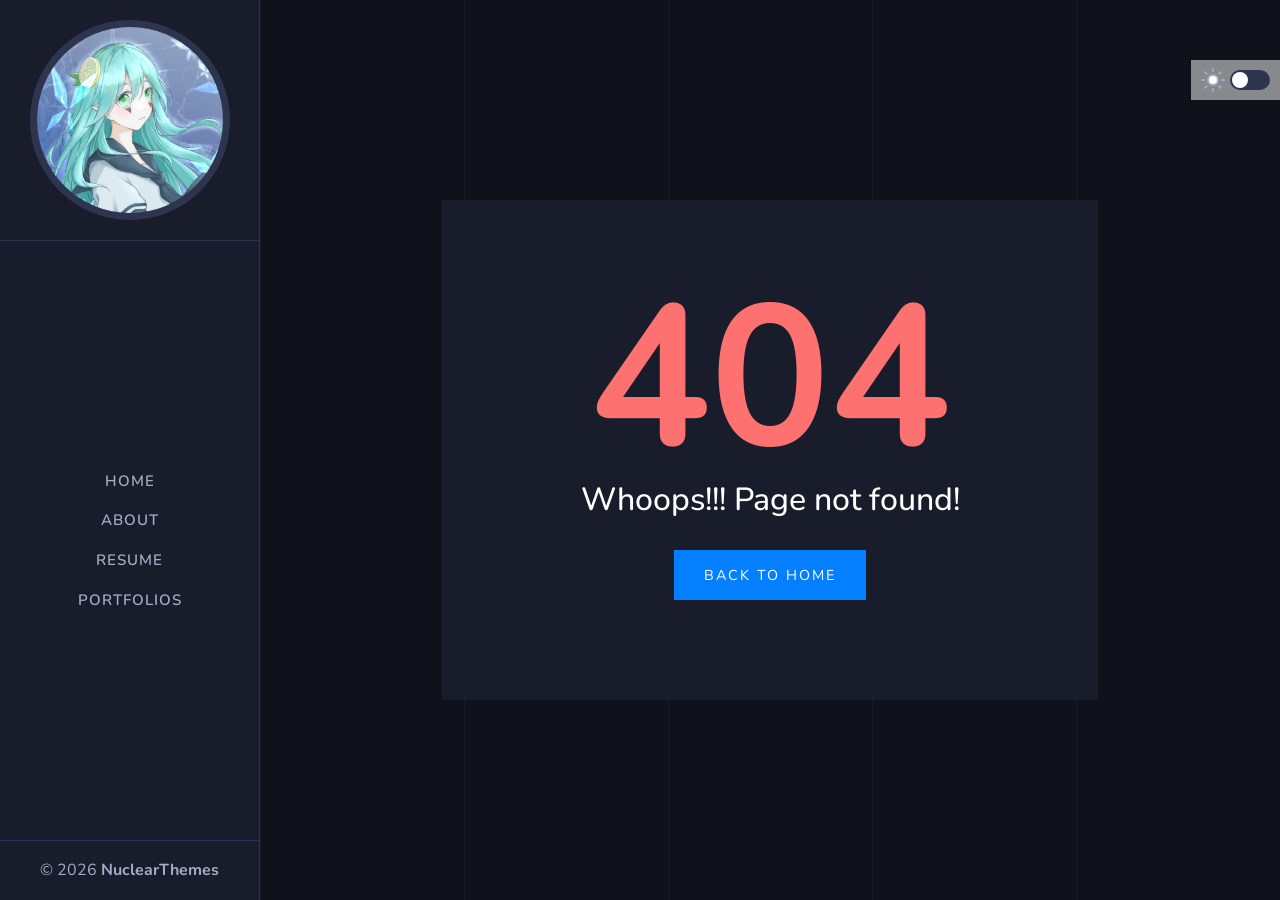
==== index.html @ 53df75bc "Add files via upload" ====
<!doctype html><html lang="en"><head><meta charset="utf-8"/><link rel="shortcut icon" href="/favicon.ico"/><meta name="viewport" content="width=device-width,initial-scale=1"/><meta name="theme-color" content="#000000"/><meta name="description" content="Web site created using create-react-app"/><link rel="apple-touch-icon" href="logo192.png"/><link rel="manifest" href="/manifest.json"/><title>Donghua Personal Portfolio</title><script defer="defer" src="/static/js/main.1dc4a4be.js"></script><link href="/static/css/main.d00adbc4.css" rel="stylesheet"></head><body><noscript>You need to enable JavaScript to run this app.</noscript><div id="root"></div></body></html>
---- static/css/main.d00adbc4.css ----
@charset "UTF-8";@import url(https://fonts.googleapis.com/css?family=Nunito:300,400,400i,600,700,800&display=swap);.slick-slider{-webkit-touch-callout:none;-webkit-tap-highlight-color:transparent;box-sizing:border-box;touch-action:pan-y;-webkit-user-select:none;user-select:none;-khtml-user-select:none}.slick-list,.slick-slider{display:block;position:relative}.slick-list{margin:0;overflow:hidden;padding:0}.slick-list:focus{outline:none}.slick-list.dragging{cursor:pointer;cursor:hand}.slick-slider .slick-list,.slick-slider .slick-track{transform:translateZ(0)}.slick-track{display:block;left:0;margin-left:auto;margin-right:auto;position:relative;top:0}.slick-track:after,.slick-track:before{content:"";display:table}.slick-track:after{clear:both}.slick-loading .slick-track{visibility:hidden}.slick-slide{display:none;float:left;height:100%;min-height:1px}[dir=rtl] .slick-slide{float:right}.slick-slide img{display:block}.slick-slide.slick-loading img{display:none}.slick-slide.dragging img{pointer-events:none}.slick-initialized .slick-slide{display:block}.slick-loading .slick-slide{visibility:hidden}.slick-vertical .slick-slide{border:1px solid #0000;display:block;height:auto}.slick-arrow.slick-hidden{display:none}.slick-loading .slick-list{background:#fff url([data-uri]) 50% no-repeat}@font-face{font-family:slick;font-style:normal;font-weight:400;src:url(/static/media/slick.a4e97f5a2a64f0ab1323.eot);src:url(/static/media/slick.a4e97f5a2a64f0ab1323.eot?#iefix) format("embedded-opentype"),url(/static/media/slick.295183786cd8a1389865.woff) format("woff"),url(/static/media/slick.c94f7671dcc99dce43e2.ttf) format("truetype"),url(/static/media/slick.2630a3e3eab21c607e21.svg#slick) format("svg")}.slick-next,.slick-prev{border:none;cursor:pointer;display:block;font-size:0;height:20px;line-height:0;padding:0;position:absolute;top:50%;transform:translateY(-50%);width:20px}.slick-next,.slick-next:focus,.slick-next:hover,.slick-prev,.slick-prev:focus,.slick-prev:hover{background:#0000;color:#0000;outline:none}.slick-next:focus:before,.slick-next:hover:before,.slick-prev:focus:before,.slick-prev:hover:before{opacity:1}.slick-next.slick-disabled:before,.slick-prev.slick-disabled:before{opacity:.25}.slick-next:before,.slick-prev:before{-webkit-font-smoothing:antialiased;-moz-osx-font-smoothing:grayscale;color:#fff;font-family:slick;font-size:20px;line-height:1;opacity:.75}.slick-prev{left:-25px}[dir=rtl] .slick-prev{left:auto;right:-25px}.slick-prev:before{content:"←"}[dir=rtl] .slick-prev:before{content:"→"}.slick-next{right:-25px}[dir=rtl] .slick-next{left:-25px;right:auto}.slick-next:before{content:"→"}[dir=rtl] .slick-next:before{content:"←"}.slick-dotted.slick-slider{margin-bottom:30px}.slick-dots{bottom:-25px;display:block;list-style:none;margin:0;padding:0;position:absolute;text-align:center;width:100%}.slick-dots li{display:inline-block;margin:0 5px;padding:0;position:relative}.slick-dots li,.slick-dots li button{cursor:pointer;height:20px;width:20px}.slick-dots li button{background:#0000;border:0;color:#0000;display:block;font-size:0;line-height:0;outline:none;padding:5px}.slick-dots li button:focus,.slick-dots li button:hover{outline:none}.slick-dots li button:focus:before,.slick-dots li button:hover:before{opacity:1}.slick-dots li button:before{-webkit-font-smoothing:antialiased;-moz-osx-font-smoothing:grayscale;color:#000;content:"•";font-family:slick;font-size:6px;height:20px;left:0;line-height:20px;opacity:.25;position:absolute;text-align:center;top:0;width:20px}.slick-dots li.slick-active button:before{color:#000;opacity:.75}/*!
 * Bootstrap  v5.3.3 (https://getbootstrap.com/)
 * Copyright 2011-2024 The Bootstrap Authors
 * Licensed under MIT (https://github.com/twbs/bootstrap/blob/main/LICENSE)
 */:root,[data-bs-theme=light]{--bs-blue:#0d6efd;--bs-indigo:#6610f2;--bs-purple:#6f42c1;--bs-pink:#d63384;--bs-red:#dc3545;--bs-orange:#fd7e14;--bs-yellow:#ffc107;--bs-green:#198754;--bs-teal:#20c997;--bs-cyan:#0dcaf0;--bs-black:#000;--bs-white:#fff;--bs-gray:#6c757d;--bs-gray-dark:#343a40;--bs-gray-100:#f8f9fa;--bs-gray-200:#e9ecef;--bs-gray-300:#dee2e6;--bs-gray-400:#ced4da;--bs-gray-500:#adb5bd;--bs-gray-600:#6c757d;--bs-gray-700:#495057;--bs-gray-800:#343a40;--bs-gray-900:#212529;--bs-primary:#0d6efd;--bs-secondary:#6c757d;--bs-success:#198754;--bs-info:#0dcaf0;--bs-warning:#ffc107;--bs-danger:#dc3545;--bs-light:#f8f9fa;--bs-dark:#212529;--bs-primary-rgb:13,110,253;--bs-secondary-rgb:108,117,125;--bs-success-rgb:25,135,84;--bs-info-rgb:13,202,240;--bs-warning-rgb:255,193,7;--bs-danger-rgb:220,53,69;--bs-light-rgb:248,249,250;--bs-dark-rgb:33,37,41;--bs-primary-text-emphasis:#052c65;--bs-secondary-text-emphasis:#2b2f32;--bs-success-text-emphasis:#0a3622;--bs-info-text-emphasis:#055160;--bs-warning-text-emphasis:#664d03;--bs-danger-text-emphasis:#58151c;--bs-light-text-emphasis:#495057;--bs-dark-text-emphasis:#495057;--bs-primary-bg-subtle:#cfe2ff;--bs-secondary-bg-subtle:#e2e3e5;--bs-success-bg-subtle:#d1e7dd;--bs-info-bg-subtle:#cff4fc;--bs-warning-bg-subtle:#fff3cd;--bs-danger-bg-subtle:#f8d7da;--bs-light-bg-subtle:#fcfcfd;--bs-dark-bg-subtle:#ced4da;--bs-primary-border-subtle:#9ec5fe;--bs-secondary-border-subtle:#c4c8cb;--bs-success-border-subtle:#a3cfbb;--bs-info-border-subtle:#9eeaf9;--bs-warning-border-subtle:#ffe69c;--bs-danger-border-subtle:#f1aeb5;--bs-light-border-subtle:#e9ecef;--bs-dark-border-subtle:#adb5bd;--bs-white-rgb:255,255,255;--bs-black-rgb:0,0,0;--bs-font-sans-serif:system-ui,-apple-system,"Segoe UI",Roboto,"Helvetica Neue","Noto Sans","Liberation Sans",Arial,sans-serif,"Apple Color Emoji","Segoe UI Emoji","Segoe UI Symbol","Noto Color Emoji";--bs-font-monospace:SFMono-Regular,Menlo,Monaco,Consolas,"Liberation Mono","Courier New",monospace;--bs-gradient:linear-gradient(180deg,#ffffff26,#fff0);--bs-body-font-family:var(--bs-font-sans-serif);--bs-body-font-size:1rem;--bs-body-font-weight:400;--bs-body-line-height:1.5;--bs-body-color:#212529;--bs-body-color-rgb:33,37,41;--bs-body-bg:#fff;--bs-body-bg-rgb:255,255,255;--bs-emphasis-color:#000;--bs-emphasis-color-rgb:0,0,0;--bs-secondary-color:#212529bf;--bs-secondary-color-rgb:33,37,41;--bs-secondary-bg:#e9ecef;--bs-secondary-bg-rgb:233,236,239;--bs-tertiary-color:#21252980;--bs-tertiary-color-rgb:33,37,41;--bs-tertiary-bg:#f8f9fa;--bs-tertiary-bg-rgb:248,249,250;--bs-heading-color:inherit;--bs-link-color:#0d6efd;--bs-link-color-rgb:13,110,253;--bs-link-decoration:underline;--bs-link-hover-color:#0a58ca;--bs-link-hover-color-rgb:10,88,202;--bs-code-color:#d63384;--bs-highlight-color:#212529;--bs-highlight-bg:#fff3cd;--bs-border-width:1px;--bs-border-style:solid;--bs-border-color:#dee2e6;--bs-border-color-translucent:rgba(0,0,0,.175);--bs-border-radius:0.375rem;--bs-border-radius-sm:0.25rem;--bs-border-radius-lg:0.5rem;--bs-border-radius-xl:1rem;--bs-border-radius-xxl:2rem;--bs-border-radius-2xl:var(--bs-border-radius-xxl);--bs-border-radius-pill:50rem;--bs-box-shadow:0 0.5rem 1rem #00000026;--bs-box-shadow-sm:0 0.125rem 0.25rem rgba(0,0,0,.075);--bs-box-shadow-lg:0 1rem 3rem rgba(0,0,0,.175);--bs-box-shadow-inset:inset 0 1px 2px rgba(0,0,0,.075);--bs-focus-ring-width:0.25rem;--bs-focus-ring-opacity:0.25;--bs-focus-ring-color:#0d6efd40;--bs-form-valid-color:#198754;--bs-form-valid-border-color:#198754;--bs-form-invalid-color:#dc3545;--bs-form-invalid-border-color:#dc3545}[data-bs-theme=dark]{--bs-body-color:#dee2e6;--bs-body-color-rgb:222,226,230;--bs-body-bg:#212529;--bs-body-bg-rgb:33,37,41;--bs-emphasis-color:#fff;--bs-emphasis-color-rgb:255,255,255;--bs-secondary-color:#dee2e6bf;--bs-secondary-color-rgb:222,226,230;--bs-secondary-bg:#343a40;--bs-secondary-bg-rgb:52,58,64;--bs-tertiary-color:#dee2e680;--bs-tertiary-color-rgb:222,226,230;--bs-tertiary-bg:#2b3035;--bs-tertiary-bg-rgb:43,48,53;--bs-primary-text-emphasis:#6ea8fe;--bs-secondary-text-emphasis:#a7acb1;--bs-success-text-emphasis:#75b798;--bs-info-text-emphasis:#6edff6;--bs-warning-text-emphasis:#ffda6a;--bs-danger-text-emphasis:#ea868f;--bs-light-text-emphasis:#f8f9fa;--bs-dark-text-emphasis:#dee2e6;--bs-primary-bg-subtle:#031633;--bs-secondary-bg-subtle:#161719;--bs-success-bg-subtle:#051b11;--bs-info-bg-subtle:#032830;--bs-warning-bg-subtle:#332701;--bs-danger-bg-subtle:#2c0b0e;--bs-light-bg-subtle:#343a40;--bs-dark-bg-subtle:#1a1d20;--bs-primary-border-subtle:#084298;--bs-secondary-border-subtle:#41464b;--bs-success-border-subtle:#0f5132;--bs-info-border-subtle:#087990;--bs-warning-border-subtle:#997404;--bs-danger-border-subtle:#842029;--bs-light-border-subtle:#495057;--bs-dark-border-subtle:#343a40;--bs-heading-color:inherit;--bs-link-color:#6ea8fe;--bs-link-hover-color:#8bb9fe;--bs-link-color-rgb:110,168,254;--bs-link-hover-color-rgb:139,185,254;--bs-code-color:#e685b5;--bs-highlight-color:#dee2e6;--bs-highlight-bg:#664d03;--bs-border-color:#495057;--bs-border-color-translucent:#ffffff26;--bs-form-valid-color:#75b798;--bs-form-valid-border-color:#75b798;--bs-form-invalid-color:#ea868f;--bs-form-invalid-border-color:#ea868f;color-scheme:dark}@media (prefers-reduced-motion:no-preference){:root{scroll-behavior:smooth}}body{-webkit-text-size-adjust:100%;-webkit-tap-highlight-color:transparent;background-color:#fff;background-color:var(--bs-body-bg);color:#212529;color:var(--bs-body-color);font-family:system-ui,-apple-system,Segoe UI,Roboto,Helvetica Neue,Noto Sans,Liberation Sans,Arial,sans-serif,Apple Color Emoji,Segoe UI Emoji,Segoe UI Symbol,Noto Color Emoji;font-family:var(--bs-body-font-family);font-size:1rem;font-size:var(--bs-body-font-size);font-weight:var(--bs-body-font-weight);line-height:1.5;line-height:var(--bs-body-line-height);text-align:var(--bs-body-text-align)}hr{border-top:1px solid;border-top:var(--bs-border-width) solid;color:inherit;margin:1rem 0;opacity:.25}.h1,.h2,.h3,.h4,.h5,.h6,h1,h2,h3,h4,h5,h6{color:inherit;color:var(--bs-heading-color);font-weight:500;line-height:1.2;margin-bottom:.5rem;margin-top:0}.h1,h1{font-size:calc(1.375rem + 1.5vw)}@media (min-width:1200px){.h1,h1{font-size:2.5rem}}.h2,h2{font-size:calc(1.325rem + .9vw)}@media (min-width:1200px){.h2,h2{font-size:2rem}}.h3,h3{font-size:calc(1.3rem + .6vw)}@media (min-width:1200px){.h3,h3{font-size:1.75rem}}.h4,h4{font-size:calc(1.275rem + .3vw)}@media (min-width:1200px){.h4,h4{font-size:1.5rem}}.h5,h5{font-size:1.25rem}.h6,h6{font-size:1rem}p{margin-bottom:1rem;margin-top:0}abbr[title]{cursor:help;-webkit-text-decoration:underline dotted;text-decoration:underline dotted;-webkit-text-decoration-skip-ink:none;text-decoration-skip-ink:none}address{font-style:normal;line-height:inherit;margin-bottom:1rem}ol,ul{padding-left:2rem}dl,ol,ul{margin-bottom:1rem;margin-top:0}ol ol,ol ul,ul ol,ul ul{margin-bottom:0}dt{font-weight:700}dd{margin-bottom:.5rem;margin-left:0}blockquote{margin:0 0 1rem}b,strong{font-weight:bolder}.small,small{font-size:.875em}.mark,mark{background-color:#fff3cd;background-color:var(--bs-highlight-bg);color:#212529;color:var(--bs-highlight-color);padding:.1875em}sub,sup{font-size:.75em;line-height:0;position:relative;vertical-align:initial}sub{bottom:-.25em}sup{top:-.5em}a{color:#0d6efd;color:rgba(var(--bs-link-color-rgb),var(--bs-link-opacity,1));text-decoration:underline}a:hover{--bs-link-color-rgb:var(--bs-link-hover-color-rgb)}a:not([href]):not([class]),a:not([href]):not([class]):hover{color:inherit;text-decoration:none}code,kbd,pre,samp{font-family:SFMono-Regular,Menlo,Monaco,Consolas,Liberation Mono,Courier New,monospace;font-family:var(--bs-font-monospace);font-size:1em}pre{display:block;font-size:.875em;margin-bottom:1rem;margin-top:0;overflow:auto}pre code{color:inherit;font-size:inherit;word-break:normal}code{word-wrap:break-word;color:#d63384;color:var(--bs-code-color);font-size:.875em}a>code{color:inherit}kbd{background-color:#212529;background-color:var(--bs-body-color);border-radius:.25rem;color:#fff;color:var(--bs-body-bg);font-size:.875em;padding:.1875rem .375rem}kbd kbd{font-size:1em;padding:0}figure{margin:0 0 1rem}img,svg{vertical-align:middle}table{border-collapse:collapse;caption-side:bottom}caption{color:#212529bf;color:var(--bs-secondary-color);padding-bottom:.5rem;padding-top:.5rem;text-align:left}th{text-align:inherit;text-align:-webkit-match-parent}tbody,td,tfoot,th,thead,tr{border:0 solid;border-color:inherit}label{display:inline-block}button{border-radius:0}button:focus:not(:focus-visible){outline:0}button,input,optgroup,select,textarea{font-family:inherit;font-size:inherit;line-height:inherit;margin:0}button,select{text-transform:none}[role=button]{cursor:pointer}select{word-wrap:normal}select:disabled{opacity:1}[list]:not([type=date]):not([type=datetime-local]):not([type=month]):not([type=week]):not([type=time])::-webkit-calendar-picker-indicator{display:none!important}[type=button],[type=reset],[type=submit],button{-webkit-appearance:button}[type=button]:not(:disabled),[type=reset]:not(:disabled),[type=submit]:not(:disabled),button:not(:disabled){cursor:pointer}::-moz-focus-inner{border-style:none;padding:0}fieldset{min-width:0}legend{float:left;font-size:calc(1.275rem + .3vw);line-height:inherit;margin-bottom:.5rem;padding:0;width:100%}@media (min-width:1200px){legend{font-size:1.5rem}}legend+*{clear:left}::-webkit-datetime-edit-day-field,::-webkit-datetime-edit-fields-wrapper,::-webkit-datetime-edit-hour-field,::-webkit-datetime-edit-minute,::-webkit-datetime-edit-month-field,::-webkit-datetime-edit-text,::-webkit-datetime-edit-year-field{padding:0}::-webkit-inner-spin-button{height:auto}[type=search]{-webkit-appearance:textfield;outline-offset:-2px}::-webkit-search-decoration{-webkit-appearance:none}::-webkit-color-swatch-wrapper{padding:0}::file-selector-button{-webkit-appearance:button;font:inherit}output{display:inline-block}iframe{border:0}summary{cursor:pointer;display:list-item}progress{vertical-align:initial}[hidden]{display:none!important}.lead{font-size:1.25rem;font-weight:300}.display-1{font-size:calc(1.625rem + 4.5vw);font-weight:300;line-height:1.2}@media (min-width:1200px){.display-1{font-size:5rem}}.display-2{font-size:calc(1.575rem + 3.9vw);font-weight:300;line-height:1.2}@media (min-width:1200px){.display-2{font-size:4.5rem}}.display-3{font-size:calc(1.525rem + 3.3vw);font-weight:300;line-height:1.2}@media (min-width:1200px){.display-3{font-size:4rem}}.display-4{font-size:calc(1.475rem + 2.7vw);font-weight:300;line-height:1.2}@media (min-width:1200px){.display-4{font-size:3.5rem}}.display-5{font-size:calc(1.425rem + 2.1vw);font-weight:300;line-height:1.2}@media (min-width:1200px){.display-5{font-size:3rem}}.display-6{font-size:calc(1.375rem + 1.5vw);font-weight:300;line-height:1.2}@media (min-width:1200px){.display-6{font-size:2.5rem}}.list-inline,.list-unstyled{list-style:none;padding-left:0}.list-inline-item{display:inline-block}.list-inline-item:not(:last-child){margin-right:.5rem}.initialism{font-size:.875em;text-transform:uppercase}.blockquote{font-size:1.25rem;margin-bottom:1rem}.blockquote>:last-child{margin-bottom:0}.blockquote-footer{color:#6c757d;font-size:.875em;margin-bottom:1rem;margin-top:-1rem}.blockquote-footer:before{content:"— "}.img-fluid,.img-thumbnail{height:auto;max-width:100%}.img-thumbnail{background-color:#fff;background-color:var(--bs-body-bg);border:1px solid #dee2e6;border:var(--bs-border-width) solid var(--bs-border-color);border-radius:.375rem;border-radius:var(--bs-border-radius);padding:.25rem}.figure{display:inline-block}.figure-img{line-height:1;margin-bottom:.5rem}.figure-caption{color:#212529bf;color:var(--bs-secondary-color);font-size:.875em}.container,.container-fluid,.container-lg,.container-md,.container-sm,.container-xl,.container-xxl{--bs-gutter-x:1.5rem;--bs-gutter-y:0;margin-left:auto;margin-right:auto;padding-left:calc(var(--bs-gutter-x)*.5);padding-right:calc(var(--bs-gutter-x)*.5);width:100%}@media (min-width:576px){.container,.container-sm{max-width:540px}}@media (min-width:768px){.container,.container-md,.container-sm{max-width:720px}}@media (min-width:992px){.container,.container-lg,.container-md,.container-sm{max-width:960px}}@media (min-width:1200px){.container,.container-lg,.container-md,.container-sm,.container-xl{max-width:1140px}}@media (min-width:1400px){.container,.container-lg,.container-md,.container-sm,.container-xl,.container-xxl{max-width:1320px}}:root{--bs-breakpoint-xs:0;--bs-breakpoint-sm:576px;--bs-breakpoint-md:768px;--bs-breakpoint-lg:992px;--bs-breakpoint-xl:1200px;--bs-breakpoint-xxl:1400px}.row{--bs-gutter-x:1.5rem;--bs-gutter-y:0;display:flex;flex-wrap:wrap;margin-left:calc(var(--bs-gutter-x)*-.5);margin-right:calc(var(--bs-gutter-x)*-.5);margin-top:calc(var(--bs-gutter-y)*-1)}.row>*{flex-shrink:0;margin-top:var(--bs-gutter-y);max-width:100%;padding-left:calc(var(--bs-gutter-x)*.5);padding-right:calc(var(--bs-gutter-x)*.5);width:100%}.col{flex:1 0}.row-cols-auto>*{flex:0 0 auto;width:auto}.row-cols-1>*{flex:0 0 auto;width:100%}.row-cols-2>*{flex:0 0 auto;width:50%}.row-cols-3>*{flex:0 0 auto;width:33.33333333%}.row-cols-4>*{flex:0 0 auto;width:25%}.row-cols-5>*{flex:0 0 auto;width:20%}.row-cols-6>*{flex:0 0 auto;width:16.66666667%}.col-auto{flex:0 0 auto;width:auto}.col-1{flex:0 0 auto;width:8.33333333%}.col-2{flex:0 0 auto;width:16.66666667%}.col-3{flex:0 0 auto;width:25%}.col-4{flex:0 0 auto;width:33.33333333%}.col-5{flex:0 0 auto;width:41.66666667%}.col-6{flex:0 0 auto;width:50%}.col-7{flex:0 0 auto;width:58.33333333%}.col-8{flex:0 0 auto;width:66.66666667%}.col-9{flex:0 0 auto;width:75%}.col-10{flex:0 0 auto;width:83.33333333%}.col-11{flex:0 0 auto;width:91.66666667%}.col-12{flex:0 0 auto;width:100%}.offset-1{margin-left:8.33333333%}.offset-2{margin-left:16.66666667%}.offset-3{margin-left:25%}.offset-4{margin-left:33.33333333%}.offset-5{margin-left:41.66666667%}.offset-6{margin-left:50%}.offset-7{margin-left:58.33333333%}.offset-8{margin-left:66.66666667%}.offset-9{margin-left:75%}.offset-10{margin-left:83.33333333%}.offset-11{margin-left:91.66666667%}.g-0,.gx-0{--bs-gutter-x:0}.g-0,.gy-0{--bs-gutter-y:0}.g-1,.gx-1{--bs-gutter-x:0.25rem}.g-1,.gy-1{--bs-gutter-y:0.25rem}.g-2,.gx-2{--bs-gutter-x:0.5rem}.g-2,.gy-2{--bs-gutter-y:0.5rem}.g-3,.gx-3{--bs-gutter-x:1rem}.g-3,.gy-3{--bs-gutter-y:1rem}.g-4,.gx-4{--bs-gutter-x:1.5rem}.g-4,.gy-4{--bs-gutter-y:1.5rem}.g-5,.gx-5{--bs-gutter-x:3rem}.g-5,.gy-5{--bs-gutter-y:3rem}@media (min-width:576px){.col-sm{flex:1 0}.row-cols-sm-auto>*{flex:0 0 auto;width:auto}.row-cols-sm-1>*{flex:0 0 auto;width:100%}.row-cols-sm-2>*{flex:0 0 auto;width:50%}.row-cols-sm-3>*{flex:0 0 auto;width:33.33333333%}.row-cols-sm-4>*{flex:0 0 auto;width:25%}.row-cols-sm-5>*{flex:0 0 auto;width:20%}.row-cols-sm-6>*{flex:0 0 auto;width:16.66666667%}.col-sm-auto{flex:0 0 auto;width:auto}.col-sm-1{flex:0 0 auto;width:8.33333333%}.col-sm-2{flex:0 0 auto;width:16.66666667%}.col-sm-3{flex:0 0 auto;width:25%}.col-sm-4{flex:0 0 auto;width:33.33333333%}.col-sm-5{flex:0 0 auto;width:41.66666667%}.col-sm-6{flex:0 0 auto;width:50%}.col-sm-7{flex:0 0 auto;width:58.33333333%}.col-sm-8{flex:0 0 auto;width:66.66666667%}.col-sm-9{flex:0 0 auto;width:75%}.col-sm-10{flex:0 0 auto;width:83.33333333%}.col-sm-11{flex:0 0 auto;width:91.66666667%}.col-sm-12{flex:0 0 auto;width:100%}.offset-sm-0{margin-left:0}.offset-sm-1{margin-left:8.33333333%}.offset-sm-2{margin-left:16.66666667%}.offset-sm-3{margin-left:25%}.offset-sm-4{margin-left:33.33333333%}.offset-sm-5{margin-left:41.66666667%}.offset-sm-6{margin-left:50%}.offset-sm-7{margin-left:58.33333333%}.offset-sm-8{margin-left:66.66666667%}.offset-sm-9{margin-left:75%}.offset-sm-10{margin-left:83.33333333%}.offset-sm-11{margin-left:91.66666667%}.g-sm-0,.gx-sm-0{--bs-gutter-x:0}.g-sm-0,.gy-sm-0{--bs-gutter-y:0}.g-sm-1,.gx-sm-1{--bs-gutter-x:0.25rem}.g-sm-1,.gy-sm-1{--bs-gutter-y:0.25rem}.g-sm-2,.gx-sm-2{--bs-gutter-x:0.5rem}.g-sm-2,.gy-sm-2{--bs-gutter-y:0.5rem}.g-sm-3,.gx-sm-3{--bs-gutter-x:1rem}.g-sm-3,.gy-sm-3{--bs-gutter-y:1rem}.g-sm-4,.gx-sm-4{--bs-gutter-x:1.5rem}.g-sm-4,.gy-sm-4{--bs-gutter-y:1.5rem}.g-sm-5,.gx-sm-5{--bs-gutter-x:3rem}.g-sm-5,.gy-sm-5{--bs-gutter-y:3rem}}@media (min-width:768px){.col-md{flex:1 0}.row-cols-md-auto>*{flex:0 0 auto;width:auto}.row-cols-md-1>*{flex:0 0 auto;width:100%}.row-cols-md-2>*{flex:0 0 auto;width:50%}.row-cols-md-3>*{flex:0 0 auto;width:33.33333333%}.row-cols-md-4>*{flex:0 0 auto;width:25%}.row-cols-md-5>*{flex:0 0 auto;width:20%}.row-cols-md-6>*{flex:0 0 auto;width:16.66666667%}.col-md-auto{flex:0 0 auto;width:auto}.col-md-1{flex:0 0 auto;width:8.33333333%}.col-md-2{flex:0 0 auto;width:16.66666667%}.col-md-3{flex:0 0 auto;width:25%}.col-md-4{flex:0 0 auto;width:33.33333333%}.col-md-5{flex:0 0 auto;width:41.66666667%}.col-md-6{flex:0 0 auto;width:50%}.col-md-7{flex:0 0 auto;width:58.33333333%}.col-md-8{flex:0 0 auto;width:66.66666667%}.col-md-9{flex:0 0 auto;width:75%}.col-md-10{flex:0 0 auto;width:83.33333333%}.col-md-11{flex:0 0 auto;width:91.66666667%}.col-md-12{flex:0 0 auto;width:100%}.offset-md-0{margin-left:0}.offset-md-1{margin-left:8.33333333%}.offset-md-2{margin-left:16.66666667%}.offset-md-3{margin-left:25%}.offset-md-4{margin-left:33.33333333%}.offset-md-5{margin-left:41.66666667%}.offset-md-6{margin-left:50%}.offset-md-7{margin-left:58.33333333%}.offset-md-8{margin-left:66.66666667%}.offset-md-9{margin-left:75%}.offset-md-10{margin-left:83.33333333%}.offset-md-11{margin-left:91.66666667%}.g-md-0,.gx-md-0{--bs-gutter-x:0}.g-md-0,.gy-md-0{--bs-gutter-y:0}.g-md-1,.gx-md-1{--bs-gutter-x:0.25rem}.g-md-1,.gy-md-1{--bs-gutter-y:0.25rem}.g-md-2,.gx-md-2{--bs-gutter-x:0.5rem}.g-md-2,.gy-md-2{--bs-gutter-y:0.5rem}.g-md-3,.gx-md-3{--bs-gutter-x:1rem}.g-md-3,.gy-md-3{--bs-gutter-y:1rem}.g-md-4,.gx-md-4{--bs-gutter-x:1.5rem}.g-md-4,.gy-md-4{--bs-gutter-y:1.5rem}.g-md-5,.gx-md-5{--bs-gutter-x:3rem}.g-md-5,.gy-md-5{--bs-gutter-y:3rem}}@media (min-width:992px){.col-lg{flex:1 0}.row-cols-lg-auto>*{flex:0 0 auto;width:auto}.row-cols-lg-1>*{flex:0 0 auto;width:100%}.row-cols-lg-2>*{flex:0 0 auto;width:50%}.row-cols-lg-3>*{flex:0 0 auto;width:33.33333333%}.row-cols-lg-4>*{flex:0 0 auto;width:25%}.row-cols-lg-5>*{flex:0 0 auto;width:20%}.row-cols-lg-6>*{flex:0 0 auto;width:16.66666667%}.col-lg-auto{flex:0 0 auto;width:auto}.col-lg-1{flex:0 0 auto;width:8.33333333%}.col-lg-2{flex:0 0 auto;width:16.66666667%}.col-lg-3{flex:0 0 auto;width:25%}.col-lg-4{flex:0 0 auto;width:33.33333333%}.col-lg-5{flex:0 0 auto;width:41.66666667%}.col-lg-6{flex:0 0 auto;width:50%}.col-lg-7{flex:0 0 auto;width:58.33333333%}.col-lg-8{flex:0 0 auto;width:66.66666667%}.col-lg-9{flex:0 0 auto;width:75%}.col-lg-10{flex:0 0 auto;width:83.33333333%}.col-lg-11{flex:0 0 auto;width:91.66666667%}.col-lg-12{flex:0 0 auto;width:100%}.offset-lg-0{margin-left:0}.offset-lg-1{margin-left:8.33333333%}.offset-lg-2{margin-left:16.66666667%}.offset-lg-3{margin-left:25%}.offset-lg-4{margin-left:33.33333333%}.offset-lg-5{margin-left:41.66666667%}.offset-lg-6{margin-left:50%}.offset-lg-7{margin-left:58.33333333%}.offset-lg-8{margin-left:66.66666667%}.offset-lg-9{margin-left:75%}.offset-lg-10{margin-left:83.33333333%}.offset-lg-11{margin-left:91.66666667%}.g-lg-0,.gx-lg-0{--bs-gutter-x:0}.g-lg-0,.gy-lg-0{--bs-gutter-y:0}.g-lg-1,.gx-lg-1{--bs-gutter-x:0.25rem}.g-lg-1,.gy-lg-1{--bs-gutter-y:0.25rem}.g-lg-2,.gx-lg-2{--bs-gutter-x:0.5rem}.g-lg-2,.gy-lg-2{--bs-gutter-y:0.5rem}.g-lg-3,.gx-lg-3{--bs-gutter-x:1rem}.g-lg-3,.gy-lg-3{--bs-gutter-y:1rem}.g-lg-4,.gx-lg-4{--bs-gutter-x:1.5rem}.g-lg-4,.gy-lg-4{--bs-gutter-y:1.5rem}.g-lg-5,.gx-lg-5{--bs-gutter-x:3rem}.g-lg-5,.gy-lg-5{--bs-gutter-y:3rem}}@media (min-width:1200px){.col-xl{flex:1 0}.row-cols-xl-auto>*{flex:0 0 auto;width:auto}.row-cols-xl-1>*{flex:0 0 auto;width:100%}.row-cols-xl-2>*{flex:0 0 auto;width:50%}.row-cols-xl-3>*{flex:0 0 auto;width:33.33333333%}.row-cols-xl-4>*{flex:0 0 auto;width:25%}.row-cols-xl-5>*{flex:0 0 auto;width:20%}.row-cols-xl-6>*{flex:0 0 auto;width:16.66666667%}.col-xl-auto{flex:0 0 auto;width:auto}.col-xl-1{flex:0 0 auto;width:8.33333333%}.col-xl-2{flex:0 0 auto;width:16.66666667%}.col-xl-3{flex:0 0 auto;width:25%}.col-xl-4{flex:0 0 auto;width:33.33333333%}.col-xl-5{flex:0 0 auto;width:41.66666667%}.col-xl-6{flex:0 0 auto;width:50%}.col-xl-7{flex:0 0 auto;width:58.33333333%}.col-xl-8{flex:0 0 auto;width:66.66666667%}.col-xl-9{flex:0 0 auto;width:75%}.col-xl-10{flex:0 0 auto;width:83.33333333%}.col-xl-11{flex:0 0 auto;width:91.66666667%}.col-xl-12{flex:0 0 auto;width:100%}.offset-xl-0{margin-left:0}.offset-xl-1{margin-left:8.33333333%}.offset-xl-2{margin-left:16.66666667%}.offset-xl-3{margin-left:25%}.offset-xl-4{margin-left:33.33333333%}.offset-xl-5{margin-left:41.66666667%}.offset-xl-6{margin-left:50%}.offset-xl-7{margin-left:58.33333333%}.offset-xl-8{margin-left:66.66666667%}.offset-xl-9{margin-left:75%}.offset-xl-10{margin-left:83.33333333%}.offset-xl-11{margin-left:91.66666667%}.g-xl-0,.gx-xl-0{--bs-gutter-x:0}.g-xl-0,.gy-xl-0{--bs-gutter-y:0}.g-xl-1,.gx-xl-1{--bs-gutter-x:0.25rem}.g-xl-1,.gy-xl-1{--bs-gutter-y:0.25rem}.g-xl-2,.gx-xl-2{--bs-gutter-x:0.5rem}.g-xl-2,.gy-xl-2{--bs-gutter-y:0.5rem}.g-xl-3,.gx-xl-3{--bs-gutter-x:1rem}.g-xl-3,.gy-xl-3{--bs-gutter-y:1rem}.g-xl-4,.gx-xl-4{--bs-gutter-x:1.5rem}.g-xl-4,.gy-xl-4{--bs-gutter-y:1.5rem}.g-xl-5,.gx-xl-5{--bs-gutter-x:3rem}.g-xl-5,.gy-xl-5{--bs-gutter-y:3rem}}@media (min-width:1400px){.col-xxl{flex:1 0}.row-cols-xxl-auto>*{flex:0 0 auto;width:auto}.row-cols-xxl-1>*{flex:0 0 auto;width:100%}.row-cols-xxl-2>*{flex:0 0 auto;width:50%}.row-cols-xxl-3>*{flex:0 0 auto;width:33.33333333%}.row-cols-xxl-4>*{flex:0 0 auto;width:25%}.row-cols-xxl-5>*{flex:0 0 auto;width:20%}.row-cols-xxl-6>*{flex:0 0 auto;width:16.66666667%}.col-xxl-auto{flex:0 0 auto;width:auto}.col-xxl-1{flex:0 0 auto;width:8.33333333%}.col-xxl-2{flex:0 0 auto;width:16.66666667%}.col-xxl-3{flex:0 0 auto;width:25%}.col-xxl-4{flex:0 0 auto;width:33.33333333%}.col-xxl-5{flex:0 0 auto;width:41.66666667%}.col-xxl-6{flex:0 0 auto;width:50%}.col-xxl-7{flex:0 0 auto;width:58.33333333%}.col-xxl-8{flex:0 0 auto;width:66.66666667%}.col-xxl-9{flex:0 0 auto;width:75%}.col-xxl-10{flex:0 0 auto;width:83.33333333%}.col-xxl-11{flex:0 0 auto;width:91.66666667%}.col-xxl-12{flex:0 0 auto;width:100%}.offset-xxl-0{margin-left:0}.offset-xxl-1{margin-left:8.33333333%}.offset-xxl-2{margin-left:16.66666667%}.offset-xxl-3{margin-left:25%}.offset-xxl-4{margin-left:33.33333333%}.offset-xxl-5{margin-left:41.66666667%}.offset-xxl-6{margin-left:50%}.offset-xxl-7{margin-left:58.33333333%}.offset-xxl-8{margin-left:66.66666667%}.offset-xxl-9{margin-left:75%}.offset-xxl-10{margin-left:83.33333333%}.offset-xxl-11{margin-left:91.66666667%}.g-xxl-0,.gx-xxl-0{--bs-gutter-x:0}.g-xxl-0,.gy-xxl-0{--bs-gutter-y:0}.g-xxl-1,.gx-xxl-1{--bs-gutter-x:0.25rem}.g-xxl-1,.gy-xxl-1{--bs-gutter-y:0.25rem}.g-xxl-2,.gx-xxl-2{--bs-gutter-x:0.5rem}.g-xxl-2,.gy-xxl-2{--bs-gutter-y:0.5rem}.g-xxl-3,.gx-xxl-3{--bs-gutter-x:1rem}.g-xxl-3,.gy-xxl-3{--bs-gutter-y:1rem}.g-xxl-4,.gx-xxl-4{--bs-gutter-x:1.5rem}.g-xxl-4,.gy-xxl-4{--bs-gutter-y:1.5rem}.g-xxl-5,.gx-xxl-5{--bs-gutter-x:3rem}.g-xxl-5,.gy-xxl-5{--bs-gutter-y:3rem}}.table{--bs-table-color-type:initial;--bs-table-bg-type:initial;--bs-table-color-state:initial;--bs-table-bg-state:initial;--bs-table-color:var(--bs-emphasis-color);--bs-table-bg:var(--bs-body-bg);--bs-table-border-color:var(--bs-border-color);--bs-table-accent-bg:#0000;--bs-table-striped-color:var(--bs-emphasis-color);--bs-table-striped-bg:rgba(var(--bs-emphasis-color-rgb),0.05);--bs-table-active-color:var(--bs-emphasis-color);--bs-table-active-bg:rgba(var(--bs-emphasis-color-rgb),0.1);--bs-table-hover-color:var(--bs-emphasis-color);--bs-table-hover-bg:rgba(var(--bs-emphasis-color-rgb),0.075);border-color:var(--bs-table-border-color);margin-bottom:1rem;vertical-align:top;width:100%}.table>:not(caption)>*>*{background-color:var(--bs-table-bg);border-bottom-width:1px;border-bottom-width:var(--bs-border-width);box-shadow:inset 0 0 0 9999px var(--bs-table-accent-bg);box-shadow:inset 0 0 0 9999px var(--bs-table-bg-state,var(--bs-table-bg-type,var(--bs-table-accent-bg)));color:var(--bs-table-color);color:var(--bs-table-color-state,var(--bs-table-color-type,var(--bs-table-color)));padding:.5rem}.table>tbody{vertical-align:inherit}.table>thead{vertical-align:bottom}.table-group-divider{border-top:2px solid;border-top:calc(var(--bs-border-width)*2) solid}.caption-top{caption-side:top}.table-sm>:not(caption)>*>*{padding:.25rem}.table-bordered>:not(caption)>*{border-width:1px 0;border-width:var(--bs-border-width) 0}.table-bordered>:not(caption)>*>*{border-width:0 1px;border-width:0 var(--bs-border-width)}.table-borderless>:not(caption)>*>*{border-bottom-width:0}.table-borderless>:not(:first-child){border-top-width:0}.table-striped-columns>:not(caption)>tr>:nth-child(2n),.table-striped>tbody>tr:nth-of-type(odd)>*{--bs-table-color-type:var(--bs-table-striped-color);--bs-table-bg-type:var(--bs-table-striped-bg)}.table-active{--bs-table-color-state:var(--bs-table-active-color);--bs-table-bg-state:var(--bs-table-active-bg)}.table-hover>tbody>tr:hover>*{--bs-table-color-state:var(--bs-table-hover-color);--bs-table-bg-state:var(--bs-table-hover-bg)}.table-primary{--bs-table-color:#000;--bs-table-bg:#cfe2ff;--bs-table-border-color:#a6b5cc;--bs-table-striped-bg:#c5d7f2;--bs-table-striped-color:#000;--bs-table-active-bg:#bacbe6;--bs-table-active-color:#000;--bs-table-hover-bg:#bfd1ec;--bs-table-hover-color:#000}.table-primary,.table-secondary{border-color:var(--bs-table-border-color);color:var(--bs-table-color)}.table-secondary{--bs-table-color:#000;--bs-table-bg:#e2e3e5;--bs-table-border-color:#b5b6b7;--bs-table-striped-bg:#d7d8da;--bs-table-striped-color:#000;--bs-table-active-bg:#cbccce;--bs-table-active-color:#000;--bs-table-hover-bg:#d1d2d4;--bs-table-hover-color:#000}.table-success{--bs-table-color:#000;--bs-table-bg:#d1e7dd;--bs-table-border-color:#a7b9b1;--bs-table-striped-bg:#c7dbd2;--bs-table-striped-color:#000;--bs-table-active-bg:#bcd0c7;--bs-table-active-color:#000;--bs-table-hover-bg:#c1d6cc;--bs-table-hover-color:#000}.table-info,.table-success{border-color:var(--bs-table-border-color);color:var(--bs-table-color)}.table-info{--bs-table-color:#000;--bs-table-bg:#cff4fc;--bs-table-border-color:#a6c3ca;--bs-table-striped-bg:#c5e8ef;--bs-table-striped-color:#000;--bs-table-active-bg:#badce3;--bs-table-active-color:#000;--bs-table-hover-bg:#bfe2e9;--bs-table-hover-color:#000}.table-warning{--bs-table-color:#000;--bs-table-bg:#fff3cd;--bs-table-border-color:#ccc2a4;--bs-table-striped-bg:#f2e7c3;--bs-table-striped-color:#000;--bs-table-active-bg:#e6dbb9;--bs-table-active-color:#000;--bs-table-hover-bg:#ece1be;--bs-table-hover-color:#000}.table-danger,.table-warning{border-color:var(--bs-table-border-color);color:var(--bs-table-color)}.table-danger{--bs-table-color:#000;--bs-table-bg:#f8d7da;--bs-table-border-color:#c6acae;--bs-table-striped-bg:#eccccf;--bs-table-striped-color:#000;--bs-table-active-bg:#dfc2c4;--bs-table-active-color:#000;--bs-table-hover-bg:#e5c7ca;--bs-table-hover-color:#000}.table-light{--bs-table-color:#000;--bs-table-bg:#f8f9fa;--bs-table-border-color:#c6c7c8;--bs-table-striped-bg:#ecedee;--bs-table-striped-color:#000;--bs-table-active-bg:#dfe0e1;--bs-table-active-color:#000;--bs-table-hover-bg:#e5e6e7;--bs-table-hover-color:#000}.table-dark,.table-light{border-color:var(--bs-table-border-color);color:var(--bs-table-color)}.table-dark{--bs-table-color:#fff;--bs-table-bg:#212529;--bs-table-border-color:#4d5154;--bs-table-striped-bg:#2c3034;--bs-table-striped-color:#fff;--bs-table-active-bg:#373b3e;--bs-table-active-color:#fff;--bs-table-hover-bg:#323539;--bs-table-hover-color:#fff}.table-responsive{-webkit-overflow-scrolling:touch;overflow-x:auto}@media (max-width:575.98px){.table-responsive-sm{-webkit-overflow-scrolling:touch;overflow-x:auto}}@media (max-width:767.98px){.table-responsive-md{-webkit-overflow-scrolling:touch;overflow-x:auto}}@media (max-width:991.98px){.table-responsive-lg{-webkit-overflow-scrolling:touch;overflow-x:auto}}@media (max-width:1199.98px){.table-responsive-xl{-webkit-overflow-scrolling:touch;overflow-x:auto}}@media (max-width:1399.98px){.table-responsive-xxl{-webkit-overflow-scrolling:touch;overflow-x:auto}}.form-label{margin-bottom:.5rem}.col-form-label{font-size:inherit;line-height:1.5;margin-bottom:0;padding-bottom:calc(.375rem + 1px);padding-bottom:calc(.375rem + var(--bs-border-width));padding-top:calc(.375rem + 1px);padding-top:calc(.375rem + var(--bs-border-width))}.col-form-label-lg{font-size:1.25rem;padding-bottom:calc(.5rem + 1px);padding-bottom:calc(.5rem + var(--bs-border-width));padding-top:calc(.5rem + 1px);padding-top:calc(.5rem + var(--bs-border-width))}.col-form-label-sm{font-size:.875rem;padding-bottom:calc(.25rem + 1px);padding-bottom:calc(.25rem + var(--bs-border-width));padding-top:calc(.25rem + 1px);padding-top:calc(.25rem + var(--bs-border-width))}.form-text{color:#212529bf;color:var(--bs-secondary-color);font-size:.875em;margin-top:.25rem}.form-control{-webkit-appearance:none;appearance:none;background-clip:padding-box;background-color:#fff;background-color:var(--bs-body-bg);border:1px solid #dee2e6;border:var(--bs-border-width) solid var(--bs-border-color);border-radius:.375rem;border-radius:var(--bs-border-radius);color:#212529;color:var(--bs-body-color);display:block;font-size:1rem;font-weight:400;line-height:1.5;padding:.375rem .75rem;transition:border-color .15s ease-in-out,box-shadow .15s ease-in-out;width:100%}@media (prefers-reduced-motion:reduce){.form-control{transition:none}}.form-control[type=file]{overflow:hidden}.form-control[type=file]:not(:disabled):not([readonly]){cursor:pointer}.form-control:focus{background-color:#fff;background-color:var(--bs-body-bg);border-color:#86b7fe;box-shadow:0 0 0 .25rem #0d6efd40;color:#212529;color:var(--bs-body-color);outline:0}.form-control::-webkit-date-and-time-value{height:1.5em;margin:0;min-width:85px}.form-control::-webkit-datetime-edit{display:block;padding:0}.form-control::placeholder{color:#212529bf;color:var(--bs-secondary-color);opacity:1}.form-control:disabled{background-color:#e9ecef;background-color:var(--bs-secondary-bg);opacity:1}.form-control::file-selector-button{background-color:#f8f9fa;background-color:var(--bs-tertiary-bg);border:0 solid;border-color:inherit;border-inline-end-width:1px;border-inline-end-width:var(--bs-border-width);border-radius:0;color:#212529;color:var(--bs-body-color);margin:-.375rem -.75rem;margin-inline-end:.75rem;padding:.375rem .75rem;pointer-events:none;transition:color .15s ease-in-out,background-color .15s ease-in-out,border-color .15s ease-in-out,box-shadow .15s ease-in-out}@media (prefers-reduced-motion:reduce){.form-control::file-selector-button{transition:none}}.form-control:hover:not(:disabled):not([readonly])::file-selector-button{background-color:#e9ecef;background-color:var(--bs-secondary-bg)}.form-control-plaintext{background-color:initial;border:solid #0000;border-width:1px 0;border-width:var(--bs-border-width) 0;color:#212529;color:var(--bs-body-color);display:block;line-height:1.5;margin-bottom:0;padding:.375rem 0;width:100%}.form-control-plaintext:focus{outline:0}.form-control-plaintext.form-control-lg,.form-control-plaintext.form-control-sm{padding-left:0;padding-right:0}.form-control-sm{border-radius:.25rem;border-radius:var(--bs-border-radius-sm);font-size:.875rem;min-height:calc(1.5em + .5rem + 2px);min-height:calc(1.5em + .5rem + var(--bs-border-width)*2);padding:.25rem .5rem}.form-control-sm::file-selector-button{margin:-.25rem -.5rem;margin-inline-end:.5rem;padding:.25rem .5rem}.form-control-lg{border-radius:.5rem;border-radius:var(--bs-border-radius-lg);font-size:1.25rem;min-height:calc(1.5em + 1rem + 2px);min-height:calc(1.5em + 1rem + var(--bs-border-width)*2);padding:.5rem 1rem}.form-control-lg::file-selector-button{margin:-.5rem -1rem;margin-inline-end:1rem;padding:.5rem 1rem}textarea.form-control{min-height:calc(1.5em + .75rem + 2px);min-height:calc(1.5em + .75rem + var(--bs-border-width)*2)}textarea.form-control-sm{min-height:calc(1.5em + .5rem + 2px);min-height:calc(1.5em + .5rem + var(--bs-border-width)*2)}textarea.form-control-lg{min-height:calc(1.5em + 1rem + 2px);min-height:calc(1.5em + 1rem + var(--bs-border-width)*2)}.form-control-color{height:calc(1.5em + .75rem + 2px);height:calc(1.5em + .75rem + var(--bs-border-width)*2);padding:.375rem;width:3rem}.form-control-color:not(:disabled):not([readonly]){cursor:pointer}.form-control-color::-moz-color-swatch{border:0!important;border-radius:.375rem;border-radius:var(--bs-border-radius)}.form-control-color::-webkit-color-swatch{border:0!important;border-radius:.375rem;border-radius:var(--bs-border-radius)}.form-control-color.form-control-sm{height:calc(1.5em + .5rem + 2px);height:calc(1.5em + .5rem + var(--bs-border-width)*2)}.form-control-color.form-control-lg{height:calc(1.5em + 1rem + 2px);height:calc(1.5em + 1rem + var(--bs-border-width)*2)}.form-select{--bs-form-select-bg-img:url("data:image/svg+xml;charset=utf-8,%3Csvg xmlns='http://www.w3.org/2000/svg' viewBox='0 0 16 16'%3E%3Cpath fill='none' stroke='%23343a40' stroke-linecap='round' stroke-linejoin='round' stroke-width='2' d='m2 5 6 6 6-6'/%3E%3C/svg%3E");-webkit-appearance:none;appearance:none;background-color:#fff;background-color:var(--bs-body-bg);background-image:var(--bs-form-select-bg-img),none;background-image:var(--bs-form-select-bg-img),var(--bs-form-select-bg-icon,none);background-position:right .75rem center;background-repeat:no-repeat;background-size:16px 12px;border:1px solid #dee2e6;border:var(--bs-border-width) solid var(--bs-border-color);border-radius:.375rem;border-radius:var(--bs-border-radius);color:#212529;color:var(--bs-body-color);display:block;font-size:1rem;font-weight:400;line-height:1.5;padding:.375rem 2.25rem .375rem .75rem;transition:border-color .15s ease-in-out,box-shadow .15s ease-in-out;width:100%}@media (prefers-reduced-motion:reduce){.form-select{transition:none}}.form-select:focus{border-color:#86b7fe;box-shadow:0 0 0 .25rem #0d6efd40;outline:0}.form-select[multiple],.form-select[size]:not([size="1"]){background-image:none;padding-right:.75rem}.form-select:disabled{background-color:#e9ecef;background-color:var(--bs-secondary-bg)}.form-select:-moz-focusring{color:#0000;text-shadow:0 0 0 #212529;text-shadow:0 0 0 var(--bs-body-color)}.form-select-sm{border-radius:.25rem;border-radius:var(--bs-border-radius-sm);font-size:.875rem;padding-bottom:.25rem;padding-left:.5rem;padding-top:.25rem}.form-select-lg{border-radius:.5rem;border-radius:var(--bs-border-radius-lg);font-size:1.25rem;padding-bottom:.5rem;padding-left:1rem;padding-top:.5rem}[data-bs-theme=dark] .form-select{--bs-form-select-bg-img:url("data:image/svg+xml;charset=utf-8,%3Csvg xmlns='http://www.w3.org/2000/svg' viewBox='0 0 16 16'%3E%3Cpath fill='none' stroke='%23dee2e6' stroke-linecap='round' stroke-linejoin='round' stroke-width='2' d='m2 5 6 6 6-6'/%3E%3C/svg%3E")}.form-check{display:block;margin-bottom:.125rem;min-height:1.5rem;padding-left:1.5em}.form-check .form-check-input{float:left;margin-left:-1.5em}.form-check-reverse{padding-left:0;padding-right:1.5em;text-align:right}.form-check-reverse .form-check-input{float:right;margin-left:0;margin-right:-1.5em}.form-check-input{--bs-form-check-bg:var(--bs-body-bg);-webkit-appearance:none;appearance:none;background-color:var(--bs-form-check-bg);background-image:var(--bs-form-check-bg-image);background-position:50%;background-repeat:no-repeat;background-size:contain;border:1px solid #dee2e6;border:var(--bs-border-width) solid var(--bs-border-color);flex-shrink:0;height:1em;margin-top:.25em;-webkit-print-color-adjust:exact;print-color-adjust:exact;vertical-align:top;width:1em}.form-check-input[type=checkbox]{border-radius:.25em}.form-check-input[type=radio]{border-radius:50%}.form-check-input:active{filter:brightness(90%)}.form-check-input:focus{border-color:#86b7fe;box-shadow:0 0 0 .25rem #0d6efd40;outline:0}.form-check-input:checked{background-color:#0d6efd;border-color:#0d6efd}.form-check-input:checked[type=checkbox]{--bs-form-check-bg-image:url("data:image/svg+xml;charset=utf-8,%3Csvg xmlns='http://www.w3.org/2000/svg' viewBox='0 0 20 20'%3E%3Cpath fill='none' stroke='%23fff' stroke-linecap='round' stroke-linejoin='round' stroke-width='3' d='m6 10 3 3 6-6'/%3E%3C/svg%3E")}.form-check-input:checked[type=radio]{--bs-form-check-bg-image:url("data:image/svg+xml;charset=utf-8,%3Csvg xmlns='http://www.w3.org/2000/svg' viewBox='-4 -4 8 8'%3E%3Ccircle r='2' fill='%23fff'/%3E%3C/svg%3E")}.form-check-input[type=checkbox]:indeterminate{--bs-form-check-bg-image:url("data:image/svg+xml;charset=utf-8,%3Csvg xmlns='http://www.w3.org/2000/svg' viewBox='0 0 20 20'%3E%3Cpath fill='none' stroke='%23fff' stroke-linecap='round' stroke-linejoin='round' stroke-width='3' d='M6 10h8'/%3E%3C/svg%3E");background-color:#0d6efd;border-color:#0d6efd}.form-check-input:disabled{filter:none;opacity:.5;pointer-events:none}.form-check-input:disabled~.form-check-label,.form-check-input[disabled]~.form-check-label{cursor:default;opacity:.5}.form-switch{padding-left:2.5em}.form-switch .form-check-input{--bs-form-switch-bg:url("data:image/svg+xml;charset=utf-8,%3Csvg xmlns='http://www.w3.org/2000/svg' viewBox='-4 -4 8 8'%3E%3Ccircle r='3' fill='rgba(0, 0, 0, 0.25)'/%3E%3C/svg%3E");background-image:var(--bs-form-switch-bg);background-position:0;border-radius:2em;margin-left:-2.5em;transition:background-position .15s ease-in-out;width:2em}@media (prefers-reduced-motion:reduce){.form-switch .form-check-input{transition:none}}.form-switch .form-check-input:focus{--bs-form-switch-bg:url("data:image/svg+xml;charset=utf-8,%3Csvg xmlns='http://www.w3.org/2000/svg' viewBox='-4 -4 8 8'%3E%3Ccircle r='3' fill='%2386b7fe'/%3E%3C/svg%3E")}.form-switch .form-check-input:checked{--bs-form-switch-bg:url("data:image/svg+xml;charset=utf-8,%3Csvg xmlns='http://www.w3.org/2000/svg' viewBox='-4 -4 8 8'%3E%3Ccircle r='3' fill='%23fff'/%3E%3C/svg%3E");background-position:100%}.form-switch.form-check-reverse{padding-left:0;padding-right:2.5em}.form-switch.form-check-reverse .form-check-input{margin-left:0;margin-right:-2.5em}.form-check-inline{display:inline-block;margin-right:1rem}.btn-check{clip:rect(0,0,0,0);pointer-events:none;position:absolute}.btn-check:disabled+.btn,.btn-check[disabled]+.btn{filter:none;opacity:.65;pointer-events:none}[data-bs-theme=dark] .form-switch .form-check-input:not(:checked):not(:focus){--bs-form-switch-bg:url("data:image/svg+xml;charset=utf-8,%3Csvg xmlns='http://www.w3.org/2000/svg' viewBox='-4 -4 8 8'%3E%3Ccircle r='3' fill='rgba(255, 255, 255, 0.25)'/%3E%3C/svg%3E")}.form-range{-webkit-appearance:none;appearance:none;background-color:initial;height:1.5rem;padding:0;width:100%}.form-range:focus{outline:0}.form-range:focus::-webkit-slider-thumb{box-shadow:0 0 0 1px #fff,0 0 0 .25rem #0d6efd40}.form-range:focus::-moz-range-thumb{box-shadow:0 0 0 1px #fff,0 0 0 .25rem #0d6efd40}.form-range::-moz-focus-outer{border:0}.form-range::-webkit-slider-thumb{-webkit-appearance:none;appearance:none;background-color:#0d6efd;border:0;border-radius:1rem;height:1rem;margin-top:-.25rem;-webkit-transition:background-color .15s ease-in-out,border-color .15s ease-in-out,box-shadow .15s ease-in-out;transition:background-color .15s ease-in-out,border-color .15s ease-in-out,box-shadow .15s ease-in-out;width:1rem}@media (prefers-reduced-motion:reduce){.form-range::-webkit-slider-thumb{-webkit-transition:none;transition:none}}.form-range::-webkit-slider-thumb:active{background-color:#b6d4fe}.form-range::-webkit-slider-runnable-track{background-color:#e9ecef;background-color:var(--bs-secondary-bg);border-color:#0000;border-radius:1rem;color:#0000;cursor:pointer;height:.5rem;width:100%}.form-range::-moz-range-thumb{appearance:none;background-color:#0d6efd;border:0;border-radius:1rem;height:1rem;-moz-transition:background-color .15s ease-in-out,border-color .15s ease-in-out,box-shadow .15s ease-in-out;transition:background-color .15s ease-in-out,border-color .15s ease-in-out,box-shadow .15s ease-in-out;width:1rem}@media (prefers-reduced-motion:reduce){.form-range::-moz-range-thumb{-moz-transition:none;transition:none}}.form-range::-moz-range-thumb:active{background-color:#b6d4fe}.form-range::-moz-range-track{background-color:#e9ecef;background-color:var(--bs-secondary-bg);border-color:#0000;border-radius:1rem;color:#0000;cursor:pointer;height:.5rem;width:100%}.form-range:disabled{pointer-events:none}.form-range:disabled::-webkit-slider-thumb{background-color:#212529bf;background-color:var(--bs-secondary-color)}.form-range:disabled::-moz-range-thumb{background-color:#212529bf;background-color:var(--bs-secondary-color)}.form-floating{position:relative}.form-floating>.form-control,.form-floating>.form-control-plaintext,.form-floating>.form-select{height:calc(3.5rem + 2px);height:calc(3.5rem + var(--bs-border-width)*2);line-height:1.25;min-height:calc(3.5rem + 2px);min-height:calc(3.5rem + var(--bs-border-width)*2)}.form-floating>label{border:1px solid #0000;border:var(--bs-border-width) solid #0000;height:100%;left:0;overflow:hidden;padding:1rem .75rem;pointer-events:none;position:absolute;text-align:start;text-overflow:ellipsis;top:0;transform-origin:0 0;transition:opacity .1s ease-in-out,transform .1s ease-in-out;white-space:nowrap;z-index:2}@media (prefers-reduced-motion:reduce){.form-floating>label{transition:none}}.form-floating>.form-control,.form-floating>.form-control-plaintext{padding:1rem .75rem}.form-floating>.form-control-plaintext::placeholder,.form-floating>.form-control::placeholder{color:#0000}.form-floating>.form-control-plaintext:focus,.form-floating>.form-control-plaintext:not(:placeholder-shown),.form-floating>.form-control:focus,.form-floating>.form-control:not(:placeholder-shown){padding-bottom:.625rem;padding-top:1.625rem}.form-floating>.form-control-plaintext:-webkit-autofill,.form-floating>.form-control:-webkit-autofill{padding-bottom:.625rem;padding-top:1.625rem}.form-floating>.form-select{padding-bottom:.625rem;padding-top:1.625rem}.form-floating>.form-control-plaintext~label,.form-floating>.form-control:focus~label,.form-floating>.form-control:not(:placeholder-shown)~label,.form-floating>.form-select~label{color:#212529a6;color:rgba(var(--bs-body-color-rgb),.65);transform:scale(.85) translateY(-.5rem) translateX(.15rem)}.form-floating>.form-control-plaintext~label:after,.form-floating>.form-control:focus~label:after,.form-floating>.form-control:not(:placeholder-shown)~label:after,.form-floating>.form-select~label:after{background-color:#fff;background-color:var(--bs-body-bg);border-radius:.375rem;border-radius:var(--bs-border-radius);content:"";height:1.5em;inset:1rem .375rem;position:absolute;z-index:-1}.form-floating>.form-control:-webkit-autofill~label{color:#212529a6;color:rgba(var(--bs-body-color-rgb),.65);transform:scale(.85) translateY(-.5rem) translateX(.15rem)}.form-floating>.form-control-plaintext~label{border-width:1px 0;border-width:var(--bs-border-width) 0}.form-floating>.form-control:disabled~label,.form-floating>:disabled~label{color:#6c757d}.form-floating>.form-control:disabled~label:after,.form-floating>:disabled~label:after{background-color:#e9ecef;background-color:var(--bs-secondary-bg)}.input-group{align-items:stretch;display:flex;flex-wrap:wrap;position:relative;width:100%}.input-group>.form-control,.input-group>.form-floating,.input-group>.form-select{flex:1 1 auto;min-width:0;position:relative;width:1%}.input-group>.form-control:focus,.input-group>.form-floating:focus-within,.input-group>.form-select:focus{z-index:5}.input-group .btn{position:relative;z-index:2}.input-group .btn:focus{z-index:5}.input-group-text{align-items:center;background-color:#f8f9fa;background-color:var(--bs-tertiary-bg);border:1px solid #dee2e6;border:var(--bs-border-width) solid var(--bs-border-color);border-radius:.375rem;border-radius:var(--bs-border-radius);color:#212529;color:var(--bs-body-color);display:flex;font-size:1rem;font-weight:400;line-height:1.5;padding:.375rem .75rem;text-align:center;white-space:nowrap}.input-group-lg>.btn,.input-group-lg>.form-control,.input-group-lg>.form-select,.input-group-lg>.input-group-text{border-radius:.5rem;border-radius:var(--bs-border-radius-lg);font-size:1.25rem;padding:.5rem 1rem}.input-group-sm>.btn,.input-group-sm>.form-control,.input-group-sm>.form-select,.input-group-sm>.input-group-text{border-radius:.25rem;border-radius:var(--bs-border-radius-sm);font-size:.875rem;padding:.25rem .5rem}.input-group-lg>.form-select,.input-group-sm>.form-select{padding-right:3rem}.input-group.has-validation>.dropdown-toggle:nth-last-child(n+4),.input-group.has-validation>.form-floating:nth-last-child(n+3)>.form-control,.input-group.has-validation>.form-floating:nth-last-child(n+3)>.form-select,.input-group.has-validation>:nth-last-child(n+3):not(.dropdown-toggle):not(.dropdown-menu):not(.form-floating),.input-group:not(.has-validation)>.dropdown-toggle:nth-last-child(n+3),.input-group:not(.has-validation)>.form-floating:not(:last-child)>.form-control,.input-group:not(.has-validation)>.form-floating:not(:last-child)>.form-select,.input-group:not(.has-validation)>:not(:last-child):not(.dropdown-toggle):not(.dropdown-menu):not(.form-floating){border-bottom-right-radius:0;border-top-right-radius:0}.input-group>:not(:first-child):not(.dropdown-menu):not(.valid-tooltip):not(.valid-feedback):not(.invalid-tooltip):not(.invalid-feedback){border-bottom-left-radius:0;border-top-left-radius:0;margin-left:-1px;margin-left:calc(var(--bs-border-width)*-1)}.input-group>.form-floating:not(:first-child)>.form-control,.input-group>.form-floating:not(:first-child)>.form-select{border-bottom-left-radius:0;border-top-left-radius:0}.valid-feedback{color:#198754;color:var(--bs-form-valid-color);display:none;font-size:.875em;margin-top:.25rem;width:100%}.valid-tooltip{background-color:#198754;background-color:var(--bs-success);border-radius:.375rem;border-radius:var(--bs-border-radius);color:#fff;display:none;font-size:.875rem;margin-top:.1rem;max-width:100%;padding:.25rem .5rem;position:absolute;top:100%;z-index:5}.is-valid~.valid-feedback,.is-valid~.valid-tooltip,.was-validated :valid~.valid-feedback,.was-validated :valid~.valid-tooltip{display:block}.form-control.is-valid,.was-validated .form-control:valid{background-image:url("data:image/svg+xml;charset=utf-8,%3Csvg xmlns='http://www.w3.org/2000/svg' viewBox='0 0 8 8'%3E%3Cpath fill='%23198754' d='M2.3 6.73.6 4.53c-.4-1.04.46-1.4 1.1-.8l1.1 1.4 3.4-3.8c.6-.63 1.6-.27 1.2.7l-4 4.6c-.43.5-.8.4-1.1.1z'/%3E%3C/svg%3E");background-position:right calc(.375em + .1875rem) center;background-repeat:no-repeat;background-size:calc(.75em + .375rem) calc(.75em + .375rem);border-color:#198754;border-color:var(--bs-form-valid-border-color);padding-right:calc(1.5em + .75rem)}.form-control.is-valid:focus,.was-validated .form-control:valid:focus{border-color:#198754;border-color:var(--bs-form-valid-border-color);box-shadow:0 0 0 .25rem #19875440;box-shadow:0 0 0 .25rem rgba(var(--bs-success-rgb),.25)}.was-validated textarea.form-control:valid,textarea.form-control.is-valid{background-position:top calc(.375em + .1875rem) right calc(.375em + .1875rem);padding-right:calc(1.5em + .75rem)}.form-select.is-valid,.was-validated .form-select:valid{border-color:#198754;border-color:var(--bs-form-valid-border-color)}.form-select.is-valid:not([multiple]):not([size]),.form-select.is-valid:not([multiple])[size="1"],.was-validated .form-select:valid:not([multiple]):not([size]),.was-validated .form-select:valid:not([multiple])[size="1"]{--bs-form-select-bg-icon:url("data:image/svg+xml;charset=utf-8,%3Csvg xmlns='http://www.w3.org/2000/svg' viewBox='0 0 8 8'%3E%3Cpath fill='%23198754' d='M2.3 6.73.6 4.53c-.4-1.04.46-1.4 1.1-.8l1.1 1.4 3.4-3.8c.6-.63 1.6-.27 1.2.7l-4 4.6c-.43.5-.8.4-1.1.1z'/%3E%3C/svg%3E");background-position:right .75rem center,center right 2.25rem;background-size:16px 12px,calc(.75em + .375rem) calc(.75em + .375rem);padding-right:4.125rem}.form-select.is-valid:focus,.was-validated .form-select:valid:focus{border-color:#198754;border-color:var(--bs-form-valid-border-color);box-shadow:0 0 0 .25rem #19875440;box-shadow:0 0 0 .25rem rgba(var(--bs-success-rgb),.25)}.form-control-color.is-valid,.was-validated .form-control-color:valid{width:calc(3.75rem + 1.5em)}.form-check-input.is-valid,.was-validated .form-check-input:valid{border-color:#198754;border-color:var(--bs-form-valid-border-color)}.form-check-input.is-valid:checked,.was-validated .form-check-input:valid:checked{background-color:#198754;background-color:var(--bs-form-valid-color)}.form-check-input.is-valid:focus,.was-validated .form-check-input:valid:focus{box-shadow:0 0 0 .25rem #19875440;box-shadow:0 0 0 .25rem rgba(var(--bs-success-rgb),.25)}.form-check-input.is-valid~.form-check-label,.was-validated .form-check-input:valid~.form-check-label{color:#198754;color:var(--bs-form-valid-color)}.form-check-inline .form-check-input~.valid-feedback{margin-left:.5em}.input-group>.form-control:not(:focus).is-valid,.input-group>.form-floating:not(:focus-within).is-valid,.input-group>.form-select:not(:focus).is-valid,.was-validated .input-group>.form-control:not(:focus):valid,.was-validated .input-group>.form-floating:not(:focus-within):valid,.was-validated .input-group>.form-select:not(:focus):valid{z-index:3}.invalid-feedback{color:#dc3545;color:var(--bs-form-invalid-color);display:none;font-size:.875em;margin-top:.25rem;width:100%}.invalid-tooltip{background-color:#dc3545;background-color:var(--bs-danger);border-radius:.375rem;border-radius:var(--bs-border-radius);color:#fff;display:none;font-size:.875rem;margin-top:.1rem;max-width:100%;padding:.25rem .5rem;position:absolute;top:100%;z-index:5}.is-invalid~.invalid-feedback,.is-invalid~.invalid-tooltip,.was-validated :invalid~.invalid-feedback,.was-validated :invalid~.invalid-tooltip{display:block}.form-control.is-invalid,.was-validated .form-control:invalid{background-image:url("data:image/svg+xml;charset=utf-8,%3Csvg xmlns='http://www.w3.org/2000/svg' width='12' height='12' fill='none' stroke='%23dc3545'%3E%3Ccircle cx='6' cy='6' r='4.5'/%3E%3Cpath stroke-linejoin='round' d='M5.8 3.6h.4L6 6.5z'/%3E%3Ccircle cx='6' cy='8.2' r='.6' fill='%23dc3545' stroke='none'/%3E%3C/svg%3E");background-position:right calc(.375em + .1875rem) center;background-repeat:no-repeat;background-size:calc(.75em + .375rem) calc(.75em + .375rem);border-color:#dc3545;border-color:var(--bs-form-invalid-border-color);padding-right:calc(1.5em + .75rem)}.form-control.is-invalid:focus,.was-validated .form-control:invalid:focus{border-color:#dc3545;border-color:var(--bs-form-invalid-border-color);box-shadow:0 0 0 .25rem #dc354540;box-shadow:0 0 0 .25rem rgba(var(--bs-danger-rgb),.25)}.was-validated textarea.form-control:invalid,textarea.form-control.is-invalid{background-position:top calc(.375em + .1875rem) right calc(.375em + .1875rem);padding-right:calc(1.5em + .75rem)}.form-select.is-invalid,.was-validated .form-select:invalid{border-color:#dc3545;border-color:var(--bs-form-invalid-border-color)}.form-select.is-invalid:not([multiple]):not([size]),.form-select.is-invalid:not([multiple])[size="1"],.was-validated .form-select:invalid:not([multiple]):not([size]),.was-validated .form-select:invalid:not([multiple])[size="1"]{--bs-form-select-bg-icon:url("data:image/svg+xml;charset=utf-8,%3Csvg xmlns='http://www.w3.org/2000/svg' width='12' height='12' fill='none' stroke='%23dc3545'%3E%3Ccircle cx='6' cy='6' r='4.5'/%3E%3Cpath stroke-linejoin='round' d='M5.8 3.6h.4L6 6.5z'/%3E%3Ccircle cx='6' cy='8.2' r='.6' fill='%23dc3545' stroke='none'/%3E%3C/svg%3E");background-position:right .75rem center,center right 2.25rem;background-size:16px 12px,calc(.75em + .375rem) calc(.75em + .375rem);padding-right:4.125rem}.form-select.is-invalid:focus,.was-validated .form-select:invalid:focus{border-color:#dc3545;border-color:var(--bs-form-invalid-border-color);box-shadow:0 0 0 .25rem #dc354540;box-shadow:0 0 0 .25rem rgba(var(--bs-danger-rgb),.25)}.form-control-color.is-invalid,.was-validated .form-control-color:invalid{width:calc(3.75rem + 1.5em)}.form-check-input.is-invalid,.was-validated .form-check-input:invalid{border-color:#dc3545;border-color:var(--bs-form-invalid-border-color)}.form-check-input.is-invalid:checked,.was-validated .form-check-input:invalid:checked{background-color:#dc3545;background-color:var(--bs-form-invalid-color)}.form-check-input.is-invalid:focus,.was-validated .form-check-input:invalid:focus{box-shadow:0 0 0 .25rem #dc354540;box-shadow:0 0 0 .25rem rgba(var(--bs-danger-rgb),.25)}.form-check-input.is-invalid~.form-check-label,.was-validated .form-check-input:invalid~.form-check-label{color:#dc3545;color:var(--bs-form-invalid-color)}.form-check-inline .form-check-input~.invalid-feedback{margin-left:.5em}.input-group>.form-control:not(:focus).is-invalid,.input-group>.form-floating:not(:focus-within).is-invalid,.input-group>.form-select:not(:focus).is-invalid,.was-validated .input-group>.form-control:not(:focus):invalid,.was-validated .input-group>.form-floating:not(:focus-within):invalid,.was-validated .input-group>.form-select:not(:focus):invalid{z-index:4}.btn{--bs-btn-padding-x:0.75rem;--bs-btn-padding-y:0.375rem;--bs-btn-font-family: ;--bs-btn-font-size:1rem;--bs-btn-font-weight:400;--bs-btn-line-height:1.5;--bs-btn-color:var(--bs-body-color);--bs-btn-bg:#0000;--bs-btn-border-width:var(--bs-border-width);--bs-btn-border-color:#0000;--bs-btn-border-radius:var(--bs-border-radius);--bs-btn-hover-border-color:#0000;--bs-btn-box-shadow:inset 0 1px 0 #ffffff26,0 1px 1px rgba(0,0,0,.075);--bs-btn-disabled-opacity:0.65;--bs-btn-focus-box-shadow:0 0 0 0.25rem rgba(var(--bs-btn-focus-shadow-rgb),.5);background-color:var(--bs-btn-bg);border:var(--bs-btn-border-width) solid var(--bs-btn-border-color);border-radius:var(--bs-btn-border-radius);color:var(--bs-btn-color);cursor:pointer;display:inline-block;font-family:var(--bs-btn-font-family);font-size:var(--bs-btn-font-size);font-weight:var(--bs-btn-font-weight);line-height:var(--bs-btn-line-height);padding:var(--bs-btn-padding-y) var(--bs-btn-padding-x);text-align:center;text-decoration:none;transition:color .15s ease-in-out,background-color .15s ease-in-out,border-color .15s ease-in-out,box-shadow .15s ease-in-out;-webkit-user-select:none;user-select:none;vertical-align:middle}@media (prefers-reduced-motion:reduce){.btn{transition:none}}.btn:hover{background-color:var(--bs-btn-hover-bg);border-color:var(--bs-btn-hover-border-color);color:var(--bs-btn-hover-color)}.btn-check+.btn:hover{background-color:var(--bs-btn-bg);border-color:var(--bs-btn-border-color);color:var(--bs-btn-color)}.btn:focus-visible{background-color:var(--bs-btn-hover-bg);border-color:var(--bs-btn-hover-border-color);box-shadow:var(--bs-btn-focus-box-shadow);color:var(--bs-btn-hover-color);outline:0}.btn-check:focus-visible+.btn{border-color:var(--bs-btn-hover-border-color);box-shadow:var(--bs-btn-focus-box-shadow);outline:0}.btn-check:checked+.btn,.btn.active,.btn.show,.btn:first-child:active,:not(.btn-check)+.btn:active{background-color:var(--bs-btn-active-bg);border-color:var(--bs-btn-active-border-color);color:var(--bs-btn-active-color)}.btn-check:checked+.btn:focus-visible,.btn.active:focus-visible,.btn.show:focus-visible,.btn:first-child:active:focus-visible,:not(.btn-check)+.btn:active:focus-visible{box-shadow:var(--bs-btn-focus-box-shadow)}.btn-check:checked:focus-visible+.btn{box-shadow:var(--bs-btn-focus-box-shadow)}.btn.disabled,.btn:disabled,fieldset:disabled .btn{background-color:var(--bs-btn-disabled-bg);border-color:var(--bs-btn-disabled-border-color);color:var(--bs-btn-disabled-color);opacity:var(--bs-btn-disabled-opacity);pointer-events:none}.btn-primary{--bs-btn-color:#fff;--bs-btn-bg:#0d6efd;--bs-btn-border-color:#0d6efd;--bs-btn-hover-color:#fff;--bs-btn-hover-bg:#0b5ed7;--bs-btn-hover-border-color:#0a58ca;--bs-btn-focus-shadow-rgb:49,132,253;--bs-btn-active-color:#fff;--bs-btn-active-bg:#0a58ca;--bs-btn-active-border-color:#0a53be;--bs-btn-active-shadow:inset 0 3px 5px rgba(0,0,0,.125);--bs-btn-disabled-color:#fff;--bs-btn-disabled-bg:#0d6efd;--bs-btn-disabled-border-color:#0d6efd}.btn-secondary{--bs-btn-color:#fff;--bs-btn-bg:#6c757d;--bs-btn-border-color:#6c757d;--bs-btn-hover-color:#fff;--bs-btn-hover-bg:#5c636a;--bs-btn-hover-border-color:#565e64;--bs-btn-focus-shadow-rgb:130,138,145;--bs-btn-active-color:#fff;--bs-btn-active-bg:#565e64;--bs-btn-active-border-color:#51585e;--bs-btn-active-shadow:inset 0 3px 5px rgba(0,0,0,.125);--bs-btn-disabled-color:#fff;--bs-btn-disabled-bg:#6c757d;--bs-btn-disabled-border-color:#6c757d}.btn-success{--bs-btn-color:#fff;--bs-btn-bg:#198754;--bs-btn-border-color:#198754;--bs-btn-hover-color:#fff;--bs-btn-hover-bg:#157347;--bs-btn-hover-border-color:#146c43;--bs-btn-focus-shadow-rgb:60,153,110;--bs-btn-active-color:#fff;--bs-btn-active-bg:#146c43;--bs-btn-active-border-color:#13653f;--bs-btn-active-shadow:inset 0 3px 5px rgba(0,0,0,.125);--bs-btn-disabled-color:#fff;--bs-btn-disabled-bg:#198754;--bs-btn-disabled-border-color:#198754}.btn-info{--bs-btn-color:#000;--bs-btn-bg:#0dcaf0;--bs-btn-border-color:#0dcaf0;--bs-btn-hover-color:#000;--bs-btn-hover-bg:#31d2f2;--bs-btn-hover-border-color:#25cff2;--bs-btn-focus-shadow-rgb:11,172,204;--bs-btn-active-color:#000;--bs-btn-active-bg:#3dd5f3;--bs-btn-active-border-color:#25cff2;--bs-btn-active-shadow:inset 0 3px 5px rgba(0,0,0,.125);--bs-btn-disabled-color:#000;--bs-btn-disabled-bg:#0dcaf0;--bs-btn-disabled-border-color:#0dcaf0}.btn-warning{--bs-btn-color:#000;--bs-btn-bg:#ffc107;--bs-btn-border-color:#ffc107;--bs-btn-hover-color:#000;--bs-btn-hover-bg:#ffca2c;--bs-btn-hover-border-color:#ffc720;--bs-btn-focus-shadow-rgb:217,164,6;--bs-btn-active-color:#000;--bs-btn-active-bg:#ffcd39;--bs-btn-active-border-color:#ffc720;--bs-btn-active-shadow:inset 0 3px 5px rgba(0,0,0,.125);--bs-btn-disabled-color:#000;--bs-btn-disabled-bg:#ffc107;--bs-btn-disabled-border-color:#ffc107}.btn-danger{--bs-btn-color:#fff;--bs-btn-bg:#dc3545;--bs-btn-border-color:#dc3545;--bs-btn-hover-color:#fff;--bs-btn-hover-bg:#bb2d3b;--bs-btn-hover-border-color:#b02a37;--bs-btn-focus-shadow-rgb:225,83,97;--bs-btn-active-color:#fff;--bs-btn-active-bg:#b02a37;--bs-btn-active-border-color:#a52834;--bs-btn-active-shadow:inset 0 3px 5px rgba(0,0,0,.125);--bs-btn-disabled-color:#fff;--bs-btn-disabled-bg:#dc3545;--bs-btn-disabled-border-color:#dc3545}.btn-light{--bs-btn-color:#000;--bs-btn-bg:#f8f9fa;--bs-btn-border-color:#f8f9fa;--bs-btn-hover-color:#000;--bs-btn-hover-bg:#d3d4d5;--bs-btn-hover-border-color:#c6c7c8;--bs-btn-focus-shadow-rgb:211,212,213;--bs-btn-active-color:#000;--bs-btn-active-bg:#c6c7c8;--bs-btn-active-border-color:#babbbc;--bs-btn-active-shadow:inset 0 3px 5px rgba(0,0,0,.125);--bs-btn-disabled-color:#000;--bs-btn-disabled-bg:#f8f9fa;--bs-btn-disabled-border-color:#f8f9fa}.btn-dark{--bs-btn-color:#fff;--bs-btn-bg:#212529;--bs-btn-border-color:#212529;--bs-btn-hover-color:#fff;--bs-btn-hover-bg:#424649;--bs-btn-hover-border-color:#373b3e;--bs-btn-focus-shadow-rgb:66,70,73;--bs-btn-active-color:#fff;--bs-btn-active-bg:#4d5154;--bs-btn-active-border-color:#373b3e;--bs-btn-active-shadow:inset 0 3px 5px rgba(0,0,0,.125);--bs-btn-disabled-color:#fff;--bs-btn-disabled-bg:#212529;--bs-btn-disabled-border-color:#212529}.btn-outline-primary{--bs-btn-color:#0d6efd;--bs-btn-border-color:#0d6efd;--bs-btn-hover-color:#fff;--bs-btn-hover-bg:#0d6efd;--bs-btn-hover-border-color:#0d6efd;--bs-btn-focus-shadow-rgb:13,110,253;--bs-btn-active-color:#fff;--bs-btn-active-bg:#0d6efd;--bs-btn-active-border-color:#0d6efd;--bs-btn-active-shadow:inset 0 3px 5px rgba(0,0,0,.125);--bs-btn-disabled-color:#0d6efd;--bs-btn-disabled-bg:#0000;--bs-btn-disabled-border-color:#0d6efd;--bs-gradient:none}.btn-outline-secondary{--bs-btn-color:#6c757d;--bs-btn-border-color:#6c757d;--bs-btn-hover-color:#fff;--bs-btn-hover-bg:#6c757d;--bs-btn-hover-border-color:#6c757d;--bs-btn-focus-shadow-rgb:108,117,125;--bs-btn-active-color:#fff;--bs-btn-active-bg:#6c757d;--bs-btn-active-border-color:#6c757d;--bs-btn-active-shadow:inset 0 3px 5px rgba(0,0,0,.125);--bs-btn-disabled-color:#6c757d;--bs-btn-disabled-bg:#0000;--bs-btn-disabled-border-color:#6c757d;--bs-gradient:none}.btn-outline-success{--bs-btn-color:#198754;--bs-btn-border-color:#198754;--bs-btn-hover-color:#fff;--bs-btn-hover-bg:#198754;--bs-btn-hover-border-color:#198754;--bs-btn-focus-shadow-rgb:25,135,84;--bs-btn-active-color:#fff;--bs-btn-active-bg:#198754;--bs-btn-active-border-color:#198754;--bs-btn-active-shadow:inset 0 3px 5px rgba(0,0,0,.125);--bs-btn-disabled-color:#198754;--bs-btn-disabled-bg:#0000;--bs-btn-disabled-border-color:#198754;--bs-gradient:none}.btn-outline-info{--bs-btn-color:#0dcaf0;--bs-btn-border-color:#0dcaf0;--bs-btn-hover-color:#000;--bs-btn-hover-bg:#0dcaf0;--bs-btn-hover-border-color:#0dcaf0;--bs-btn-focus-shadow-rgb:13,202,240;--bs-btn-active-color:#000;--bs-btn-active-bg:#0dcaf0;--bs-btn-active-border-color:#0dcaf0;--bs-btn-active-shadow:inset 0 3px 5px rgba(0,0,0,.125);--bs-btn-disabled-color:#0dcaf0;--bs-btn-disabled-bg:#0000;--bs-btn-disabled-border-color:#0dcaf0;--bs-gradient:none}.btn-outline-warning{--bs-btn-color:#ffc107;--bs-btn-border-color:#ffc107;--bs-btn-hover-color:#000;--bs-btn-hover-bg:#ffc107;--bs-btn-hover-border-color:#ffc107;--bs-btn-focus-shadow-rgb:255,193,7;--bs-btn-active-color:#000;--bs-btn-active-bg:#ffc107;--bs-btn-active-border-color:#ffc107;--bs-btn-active-shadow:inset 0 3px 5px rgba(0,0,0,.125);--bs-btn-disabled-color:#ffc107;--bs-btn-disabled-bg:#0000;--bs-btn-disabled-border-color:#ffc107;--bs-gradient:none}.btn-outline-danger{--bs-btn-color:#dc3545;--bs-btn-border-color:#dc3545;--bs-btn-hover-color:#fff;--bs-btn-hover-bg:#dc3545;--bs-btn-hover-border-color:#dc3545;--bs-btn-focus-shadow-rgb:220,53,69;--bs-btn-active-color:#fff;--bs-btn-active-bg:#dc3545;--bs-btn-active-border-color:#dc3545;--bs-btn-active-shadow:inset 0 3px 5px rgba(0,0,0,.125);--bs-btn-disabled-color:#dc3545;--bs-btn-disabled-bg:#0000;--bs-btn-disabled-border-color:#dc3545;--bs-gradient:none}.btn-outline-light{--bs-btn-color:#f8f9fa;--bs-btn-border-color:#f8f9fa;--bs-btn-hover-color:#000;--bs-btn-hover-bg:#f8f9fa;--bs-btn-hover-border-color:#f8f9fa;--bs-btn-focus-shadow-rgb:248,249,250;--bs-btn-active-color:#000;--bs-btn-active-bg:#f8f9fa;--bs-btn-active-border-color:#f8f9fa;--bs-btn-active-shadow:inset 0 3px 5px rgba(0,0,0,.125);--bs-btn-disabled-color:#f8f9fa;--bs-btn-disabled-bg:#0000;--bs-btn-disabled-border-color:#f8f9fa;--bs-gradient:none}.btn-outline-dark{--bs-btn-color:#212529;--bs-btn-border-color:#212529;--bs-btn-hover-color:#fff;--bs-btn-hover-bg:#212529;--bs-btn-hover-border-color:#212529;--bs-btn-focus-shadow-rgb:33,37,41;--bs-btn-active-color:#fff;--bs-btn-active-bg:#212529;--bs-btn-active-border-color:#212529;--bs-btn-active-shadow:inset 0 3px 5px rgba(0,0,0,.125);--bs-btn-disabled-color:#212529;--bs-btn-disabled-bg:#0000;--bs-btn-disabled-border-color:#212529;--bs-gradient:none}.btn-link{--bs-btn-font-weight:400;--bs-btn-color:var(--bs-link-color);--bs-btn-bg:#0000;--bs-btn-border-color:#0000;--bs-btn-hover-color:var(--bs-link-hover-color);--bs-btn-hover-border-color:#0000;--bs-btn-active-color:var(--bs-link-hover-color);--bs-btn-active-border-color:#0000;--bs-btn-disabled-color:#6c757d;--bs-btn-disabled-border-color:#0000;--bs-btn-box-shadow:0 0 0 #000;--bs-btn-focus-shadow-rgb:49,132,253;text-decoration:underline}.btn-link:focus-visible{color:var(--bs-btn-color)}.btn-link:hover{color:var(--bs-btn-hover-color)}.btn-group-lg>.btn,.btn-lg{--bs-btn-padding-y:0.5rem;--bs-btn-padding-x:1rem;--bs-btn-font-size:1.25rem;--bs-btn-border-radius:var(--bs-border-radius-lg)}.btn-group-sm>.btn,.btn-sm{--bs-btn-padding-y:0.25rem;--bs-btn-padding-x:0.5rem;--bs-btn-font-size:0.875rem;--bs-btn-border-radius:var(--bs-border-radius-sm)}.fade{transition:opacity .15s linear}@media (prefers-reduced-motion:reduce){.fade{transition:none}}.fade:not(.show){opacity:0}.collapse:not(.show){display:none}.collapsing{height:0;overflow:hidden;transition:height .35s ease}@media (prefers-reduced-motion:reduce){.collapsing{transition:none}}.collapsing.collapse-horizontal{height:auto;transition:width .35s ease;width:0}@media (prefers-reduced-motion:reduce){.collapsing.collapse-horizontal{transition:none}}.dropdown,.dropdown-center,.dropend,.dropstart,.dropup,.dropup-center{position:relative}.dropdown-toggle{white-space:nowrap}.dropdown-toggle:after{border-bottom:0;border-left:.3em solid #0000;border-right:.3em solid #0000;border-top:.3em solid;content:"";display:inline-block;margin-left:.255em;vertical-align:.255em}.dropdown-toggle:empty:after{margin-left:0}.dropdown-menu{--bs-dropdown-zindex:1000;--bs-dropdown-min-width:10rem;--bs-dropdown-padding-x:0;--bs-dropdown-padding-y:0.5rem;--bs-dropdown-spacer:0.125rem;--bs-dropdown-font-size:1rem;--bs-dropdown-color:var(--bs-body-color);--bs-dropdown-bg:var(--bs-body-bg);--bs-dropdown-border-color:var(--bs-border-color-translucent);--bs-dropdown-border-radius:var(--bs-border-radius);--bs-dropdown-border-width:var(--bs-border-width);--bs-dropdown-inner-border-radius:calc(var(--bs-border-radius) - var(--bs-border-width));--bs-dropdown-divider-bg:var(--bs-border-color-translucent);--bs-dropdown-divider-margin-y:0.5rem;--bs-dropdown-box-shadow:var(--bs-box-shadow);--bs-dropdown-link-color:var(--bs-body-color);--bs-dropdown-link-hover-color:var(--bs-body-color);--bs-dropdown-link-hover-bg:var(--bs-tertiary-bg);--bs-dropdown-link-active-color:#fff;--bs-dropdown-link-active-bg:#0d6efd;--bs-dropdown-link-disabled-color:var(--bs-tertiary-color);--bs-dropdown-item-padding-x:1rem;--bs-dropdown-item-padding-y:0.25rem;--bs-dropdown-header-color:#6c757d;--bs-dropdown-header-padding-x:1rem;--bs-dropdown-header-padding-y:0.5rem;background-clip:padding-box;background-color:var(--bs-dropdown-bg);border:var(--bs-dropdown-border-width) solid var(--bs-dropdown-border-color);border-radius:var(--bs-dropdown-border-radius);color:var(--bs-dropdown-color);display:none;font-size:var(--bs-dropdown-font-size);list-style:none;margin:0;min-width:var(--bs-dropdown-min-width);padding:var(--bs-dropdown-padding-y) var(--bs-dropdown-padding-x);position:absolute;text-align:left;z-index:var(--bs-dropdown-zindex)}.dropdown-menu[data-bs-popper]{left:0;margin-top:var(--bs-dropdown-spacer);top:100%}.dropdown-menu-start{--bs-position:start}.dropdown-menu-start[data-bs-popper]{left:0;right:auto}.dropdown-menu-end{--bs-position:end}.dropdown-menu-end[data-bs-popper]{left:auto;right:0}@media (min-width:576px){.dropdown-menu-sm-start{--bs-position:start}.dropdown-menu-sm-start[data-bs-popper]{left:0;right:auto}.dropdown-menu-sm-end{--bs-position:end}.dropdown-menu-sm-end[data-bs-popper]{left:auto;right:0}}@media (min-width:768px){.dropdown-menu-md-start{--bs-position:start}.dropdown-menu-md-start[data-bs-popper]{left:0;right:auto}.dropdown-menu-md-end{--bs-position:end}.dropdown-menu-md-end[data-bs-popper]{left:auto;right:0}}@media (min-width:992px){.dropdown-menu-lg-start{--bs-position:start}.dropdown-menu-lg-start[data-bs-popper]{left:0;right:auto}.dropdown-menu-lg-end{--bs-position:end}.dropdown-menu-lg-end[data-bs-popper]{left:auto;right:0}}@media (min-width:1200px){.dropdown-menu-xl-start{--bs-position:start}.dropdown-menu-xl-start[data-bs-popper]{left:0;right:auto}.dropdown-menu-xl-end{--bs-position:end}.dropdown-menu-xl-end[data-bs-popper]{left:auto;right:0}}@media (min-width:1400px){.dropdown-menu-xxl-start{--bs-position:start}.dropdown-menu-xxl-start[data-bs-popper]{left:0;right:auto}.dropdown-menu-xxl-end{--bs-position:end}.dropdown-menu-xxl-end[data-bs-popper]{left:auto;right:0}}.dropup .dropdown-menu[data-bs-popper]{bottom:100%;margin-bottom:var(--bs-dropdown-spacer);margin-top:0;top:auto}.dropup .dropdown-toggle:after{border-bottom:.3em solid;border-left:.3em solid #0000;border-right:.3em solid #0000;border-top:0;content:"";display:inline-block;margin-left:.255em;vertical-align:.255em}.dropup .dropdown-toggle:empty:after{margin-left:0}.dropend .dropdown-menu[data-bs-popper]{left:100%;margin-left:var(--bs-dropdown-spacer);margin-top:0;right:auto;top:0}.dropend .dropdown-toggle:after{border-bottom:.3em solid #0000;border-left:.3em solid;border-right:0;border-top:.3em solid #0000;content:"";display:inline-block;margin-left:.255em;vertical-align:.255em}.dropend .dropdown-toggle:empty:after{margin-left:0}.dropend .dropdown-toggle:after{vertical-align:0}.dropstart .dropdown-menu[data-bs-popper]{left:auto;margin-right:var(--bs-dropdown-spacer);margin-top:0;right:100%;top:0}.dropstart .dropdown-toggle:after{content:"";display:inline-block;display:none;margin-left:.255em;vertical-align:.255em}.dropstart .dropdown-toggle:before{border-bottom:.3em solid #0000;border-right:.3em solid;border-top:.3em solid #0000;content:"";display:inline-block;margin-right:.255em;vertical-align:.255em}.dropstart .dropdown-toggle:empty:after{margin-left:0}.dropstart .dropdown-toggle:before{vertical-align:0}.dropdown-divider{border-top:1px solid var(--bs-dropdown-divider-bg);height:0;margin:var(--bs-dropdown-divider-margin-y) 0;opacity:1;overflow:hidden}.dropdown-item{background-color:initial;border:0;border-radius:0;border-radius:var(--bs-dropdown-item-border-radius,0);clear:both;color:var(--bs-dropdown-link-color);display:block;font-weight:400;padding:var(--bs-dropdown-item-padding-y) var(--bs-dropdown-item-padding-x);text-align:inherit;text-decoration:none;white-space:nowrap;width:100%}.dropdown-item:focus,.dropdown-item:hover{background-color:var(--bs-dropdown-link-hover-bg);color:var(--bs-dropdown-link-hover-color)}.dropdown-item.active,.dropdown-item:active{background-color:var(--bs-dropdown-link-active-bg);color:var(--bs-dropdown-link-active-color);text-decoration:none}.dropdown-item.disabled,.dropdown-item:disabled{background-color:initial;color:var(--bs-dropdown-link-disabled-color);pointer-events:none}.dropdown-menu.show{display:block}.dropdown-header{color:var(--bs-dropdown-header-color);display:block;font-size:.875rem;margin-bottom:0;padding:var(--bs-dropdown-header-padding-y) var(--bs-dropdown-header-padding-x);white-space:nowrap}.dropdown-item-text{color:var(--bs-dropdown-link-color);display:block;padding:var(--bs-dropdown-item-padding-y) var(--bs-dropdown-item-padding-x)}.dropdown-menu-dark{--bs-dropdown-color:#dee2e6;--bs-dropdown-bg:#343a40;--bs-dropdown-border-color:var(--bs-border-color-translucent);--bs-dropdown-box-shadow: ;--bs-dropdown-link-color:#dee2e6;--bs-dropdown-link-hover-color:#fff;--bs-dropdown-divider-bg:var(--bs-border-color-translucent);--bs-dropdown-link-hover-bg:#ffffff26;--bs-dropdown-link-active-color:#fff;--bs-dropdown-link-active-bg:#0d6efd;--bs-dropdown-link-disabled-color:#adb5bd;--bs-dropdown-header-color:#adb5bd}.btn-group,.btn-group-vertical{display:inline-flex;position:relative;vertical-align:middle}.btn-group-vertical>.btn,.btn-group>.btn{flex:1 1 auto;position:relative}.btn-group-vertical>.btn-check:checked+.btn,.btn-group-vertical>.btn-check:focus+.btn,.btn-group-vertical>.btn.active,.btn-group-vertical>.btn:active,.btn-group-vertical>.btn:focus,.btn-group-vertical>.btn:hover,.btn-group>.btn-check:checked+.btn,.btn-group>.btn-check:focus+.btn,.btn-group>.btn.active,.btn-group>.btn:active,.btn-group>.btn:focus,.btn-group>.btn:hover{z-index:1}.btn-toolbar{display:flex;flex-wrap:wrap;justify-content:flex-start}.btn-toolbar .input-group{width:auto}.btn-group{border-radius:.375rem;border-radius:var(--bs-border-radius)}.btn-group>.btn-group:not(:first-child),.btn-group>:not(.btn-check:first-child)+.btn{margin-left:-1px;margin-left:calc(var(--bs-border-width)*-1)}.btn-group>.btn-group:not(:last-child)>.btn,.btn-group>.btn.dropdown-toggle-split:first-child,.btn-group>.btn:not(:last-child):not(.dropdown-toggle){border-bottom-right-radius:0;border-top-right-radius:0}.btn-group>.btn-group:not(:first-child)>.btn,.btn-group>.btn:nth-child(n+3),.btn-group>:not(.btn-check)+.btn{border-bottom-left-radius:0;border-top-left-radius:0}.dropdown-toggle-split{padding-left:.5625rem;padding-right:.5625rem}.dropdown-toggle-split:after,.dropend .dropdown-toggle-split:after,.dropup .dropdown-toggle-split:after{margin-left:0}.dropstart .dropdown-toggle-split:before{margin-right:0}.btn-group-sm>.btn+.dropdown-toggle-split,.btn-sm+.dropdown-toggle-split{padding-left:.375rem;padding-right:.375rem}.btn-group-lg>.btn+.dropdown-toggle-split,.btn-lg+.dropdown-toggle-split{padding-left:.75rem;padding-right:.75rem}.btn-group-vertical{align-items:flex-start;flex-direction:column;justify-content:center}.btn-group-vertical>.btn,.btn-group-vertical>.btn-group{width:100%}.btn-group-vertical>.btn-group:not(:first-child),.btn-group-vertical>.btn:not(:first-child){margin-top:-1px;margin-top:calc(var(--bs-border-width)*-1)}.btn-group-vertical>.btn-group:not(:last-child)>.btn,.btn-group-vertical>.btn:not(:last-child):not(.dropdown-toggle){border-bottom-left-radius:0;border-bottom-right-radius:0}.btn-group-vertical>.btn-group:not(:first-child)>.btn,.btn-group-vertical>.btn~.btn{border-top-left-radius:0;border-top-right-radius:0}.nav{--bs-nav-link-padding-x:1rem;--bs-nav-link-padding-y:0.5rem;--bs-nav-link-font-weight: ;--bs-nav-link-color:var(--bs-link-color);--bs-nav-link-hover-color:var(--bs-link-hover-color);--bs-nav-link-disabled-color:var(--bs-secondary-color);display:flex;flex-wrap:wrap;list-style:none;margin-bottom:0;padding-left:0}.nav-link{background:0 0;border:0;color:var(--bs-nav-link-color);display:block;font-size:var(--bs-nav-link-font-size);font-weight:var(--bs-nav-link-font-weight);padding:var(--bs-nav-link-padding-y) var(--bs-nav-link-padding-x);text-decoration:none;transition:color .15s ease-in-out,background-color .15s ease-in-out,border-color .15s ease-in-out}@media (prefers-reduced-motion:reduce){.nav-link{transition:none}}.nav-link:focus,.nav-link:hover{color:var(--bs-nav-link-hover-color)}.nav-link:focus-visible{box-shadow:0 0 0 .25rem #0d6efd40;outline:0}.nav-link.disabled,.nav-link:disabled{color:var(--bs-nav-link-disabled-color);cursor:default;pointer-events:none}.nav-tabs{--bs-nav-tabs-border-width:var(--bs-border-width);--bs-nav-tabs-border-color:var(--bs-border-color);--bs-nav-tabs-border-radius:var(--bs-border-radius);--bs-nav-tabs-link-hover-border-color:var(--bs-secondary-bg) var(--bs-secondary-bg) var(--bs-border-color);--bs-nav-tabs-link-active-color:var(--bs-emphasis-color);--bs-nav-tabs-link-active-bg:var(--bs-body-bg);--bs-nav-tabs-link-active-border-color:var(--bs-border-color) var(--bs-border-color) var(--bs-body-bg);border-bottom:var(--bs-nav-tabs-border-width) solid var(--bs-nav-tabs-border-color)}.nav-tabs .nav-link{border:var(--bs-nav-tabs-border-width) solid #0000;border-top-left-radius:var(--bs-nav-tabs-border-radius);border-top-right-radius:var(--bs-nav-tabs-border-radius);margin-bottom:calc(var(--bs-nav-tabs-border-width)*-1)}.nav-tabs .nav-link:focus,.nav-tabs .nav-link:hover{border-color:var(--bs-nav-tabs-link-hover-border-color);isolation:isolate}.nav-tabs .nav-item.show .nav-link,.nav-tabs .nav-link.active{background-color:var(--bs-nav-tabs-link-active-bg);border-color:var(--bs-nav-tabs-link-active-border-color);color:var(--bs-nav-tabs-link-active-color)}.nav-tabs .dropdown-menu{border-top-left-radius:0;border-top-right-radius:0;margin-top:calc(var(--bs-nav-tabs-border-width)*-1)}.nav-pills{--bs-nav-pills-border-radius:var(--bs-border-radius);--bs-nav-pills-link-active-color:#fff;--bs-nav-pills-link-active-bg:#0d6efd}.nav-pills .nav-link{border-radius:var(--bs-nav-pills-border-radius)}.nav-pills .nav-link.active,.nav-pills .show>.nav-link{background-color:var(--bs-nav-pills-link-active-bg);color:var(--bs-nav-pills-link-active-color)}.nav-underline{--bs-nav-underline-gap:1rem;--bs-nav-underline-border-width:0.125rem;--bs-nav-underline-link-active-color:var(--bs-emphasis-color);gap:var(--bs-nav-underline-gap)}.nav-underline .nav-link{border-bottom:var(--bs-nav-underline-border-width) solid #0000;padding-left:0;padding-right:0}.nav-underline .nav-link:focus,.nav-underline .nav-link:hover{border-bottom-color:initial}.nav-underline .nav-link.active,.nav-underline .show>.nav-link{border-bottom-color:initial;color:var(--bs-nav-underline-link-active-color);font-weight:700}.nav-fill .nav-item,.nav-fill>.nav-link{flex:1 1 auto;text-align:center}.nav-justified .nav-item,.nav-justified>.nav-link{flex-basis:0;flex-grow:1;text-align:center}.nav-fill .nav-item .nav-link,.nav-justified .nav-item .nav-link{width:100%}.tab-content>.tab-pane{display:none}.tab-content>.active{display:block}.navbar{--bs-navbar-padding-x:0;--bs-navbar-padding-y:0.5rem;--bs-navbar-color:rgba(var(--bs-emphasis-color-rgb),0.65);--bs-navbar-hover-color:rgba(var(--bs-emphasis-color-rgb),0.8);--bs-navbar-disabled-color:rgba(var(--bs-emphasis-color-rgb),0.3);--bs-navbar-active-color:rgba(var(--bs-emphasis-color-rgb),1);--bs-navbar-brand-padding-y:0.3125rem;--bs-navbar-brand-margin-end:1rem;--bs-navbar-brand-font-size:1.25rem;--bs-navbar-brand-color:rgba(var(--bs-emphasis-color-rgb),1);--bs-navbar-brand-hover-color:rgba(var(--bs-emphasis-color-rgb),1);--bs-navbar-nav-link-padding-x:0.5rem;--bs-navbar-toggler-padding-y:0.25rem;--bs-navbar-toggler-padding-x:0.75rem;--bs-navbar-toggler-font-size:1.25rem;--bs-navbar-toggler-icon-bg:url("data:image/svg+xml;charset=utf-8,%3Csvg xmlns='http://www.w3.org/2000/svg' viewBox='0 0 30 30'%3E%3Cpath stroke='rgba(33, 37, 41, 0.75)' stroke-linecap='round' stroke-miterlimit='10' stroke-width='2' d='M4 7h22M4 15h22M4 23h22'/%3E%3C/svg%3E");--bs-navbar-toggler-border-color:rgba(var(--bs-emphasis-color-rgb),0.15);--bs-navbar-toggler-border-radius:var(--bs-border-radius);--bs-navbar-toggler-focus-width:0.25rem;--bs-navbar-toggler-transition:box-shadow 0.15s ease-in-out;align-items:center;display:flex;flex-wrap:wrap;justify-content:space-between;padding:var(--bs-navbar-padding-y) var(--bs-navbar-padding-x);position:relative}.navbar>.container,.navbar>.container-fluid,.navbar>.container-lg,.navbar>.container-md,.navbar>.container-sm,.navbar>.container-xl,.navbar>.container-xxl{align-items:center;display:flex;flex-wrap:inherit;justify-content:space-between}.navbar-brand{color:var(--bs-navbar-brand-color);font-size:var(--bs-navbar-brand-font-size);margin-right:var(--bs-navbar-brand-margin-end);padding-bottom:var(--bs-navbar-brand-padding-y);padding-top:var(--bs-navbar-brand-padding-y);text-decoration:none;white-space:nowrap}.navbar-brand:focus,.navbar-brand:hover{color:var(--bs-navbar-brand-hover-color)}.navbar-nav{--bs-nav-link-padding-x:0;--bs-nav-link-padding-y:0.5rem;--bs-nav-link-font-weight: ;--bs-nav-link-color:var(--bs-navbar-color);--bs-nav-link-hover-color:var(--bs-navbar-hover-color);--bs-nav-link-disabled-color:var(--bs-navbar-disabled-color);display:flex;flex-direction:column;list-style:none;margin-bottom:0;padding-left:0}.navbar-nav .nav-link.active,.navbar-nav .nav-link.show{color:var(--bs-navbar-active-color)}.navbar-nav .dropdown-menu{position:static}.navbar-text{color:var(--bs-navbar-color);padding-bottom:.5rem;padding-top:.5rem}.navbar-text a,.navbar-text a:focus,.navbar-text a:hover{color:var(--bs-navbar-active-color)}.navbar-collapse{align-items:center;flex-basis:100%;flex-grow:1}.navbar-toggler{background-color:initial;border:var(--bs-border-width) solid var(--bs-navbar-toggler-border-color);border-radius:var(--bs-navbar-toggler-border-radius);color:var(--bs-navbar-color);font-size:var(--bs-navbar-toggler-font-size);line-height:1;padding:var(--bs-navbar-toggler-padding-y) var(--bs-navbar-toggler-padding-x);transition:var(--bs-navbar-toggler-transition)}@media (prefers-reduced-motion:reduce){.navbar-toggler{transition:none}}.navbar-toggler:hover{text-decoration:none}.navbar-toggler:focus{box-shadow:0 0 0 var(--bs-navbar-toggler-focus-width);outline:0;text-decoration:none}.navbar-toggler-icon{background-image:var(--bs-navbar-toggler-icon-bg);background-position:50%;background-repeat:no-repeat;background-size:100%;display:inline-block;height:1.5em;vertical-align:middle;width:1.5em}.navbar-nav-scroll{max-height:75vh;max-height:var(--bs-scroll-height,75vh);overflow-y:auto}@media (min-width:576px){.navbar-expand-sm{flex-wrap:nowrap;justify-content:flex-start}.navbar-expand-sm .navbar-nav{flex-direction:row}.navbar-expand-sm .navbar-nav .dropdown-menu{position:absolute}.navbar-expand-sm .navbar-nav .nav-link{padding-left:var(--bs-navbar-nav-link-padding-x);padding-right:var(--bs-navbar-nav-link-padding-x)}.navbar-expand-sm .navbar-nav-scroll{overflow:visible}.navbar-expand-sm .navbar-collapse{display:flex!important;flex-basis:auto}.navbar-expand-sm .navbar-toggler{display:none}.navbar-expand-sm .offcanvas{background-color:initial!important;border:0!important;flex-grow:1;height:auto!important;position:static;transform:none!important;transition:none;visibility:visible!important;width:auto!important;z-index:auto}.navbar-expand-sm .offcanvas .offcanvas-header{display:none}.navbar-expand-sm .offcanvas .offcanvas-body{display:flex;flex-grow:0;overflow-y:visible;padding:0}}@media (min-width:768px){.navbar-expand-md{flex-wrap:nowrap;justify-content:flex-start}.navbar-expand-md .navbar-nav{flex-direction:row}.navbar-expand-md .navbar-nav .dropdown-menu{position:absolute}.navbar-expand-md .navbar-nav .nav-link{padding-left:var(--bs-navbar-nav-link-padding-x);padding-right:var(--bs-navbar-nav-link-padding-x)}.navbar-expand-md .navbar-nav-scroll{overflow:visible}.navbar-expand-md .navbar-collapse{display:flex!important;flex-basis:auto}.navbar-expand-md .navbar-toggler{display:none}.navbar-expand-md .offcanvas{background-color:initial!important;border:0!important;flex-grow:1;height:auto!important;position:static;transform:none!important;transition:none;visibility:visible!important;width:auto!important;z-index:auto}.navbar-expand-md .offcanvas .offcanvas-header{display:none}.navbar-expand-md .offcanvas .offcanvas-body{display:flex;flex-grow:0;overflow-y:visible;padding:0}}@media (min-width:992px){.navbar-expand-lg{flex-wrap:nowrap;justify-content:flex-start}.navbar-expand-lg .navbar-nav{flex-direction:row}.navbar-expand-lg .navbar-nav .dropdown-menu{position:absolute}.navbar-expand-lg .navbar-nav .nav-link{padding-left:var(--bs-navbar-nav-link-padding-x);padding-right:var(--bs-navbar-nav-link-padding-x)}.navbar-expand-lg .navbar-nav-scroll{overflow:visible}.navbar-expand-lg .navbar-collapse{display:flex!important;flex-basis:auto}.navbar-expand-lg .navbar-toggler{display:none}.navbar-expand-lg .offcanvas{background-color:initial!important;border:0!important;flex-grow:1;height:auto!important;position:static;transform:none!important;transition:none;visibility:visible!important;width:auto!important;z-index:auto}.navbar-expand-lg .offcanvas .offcanvas-header{display:none}.navbar-expand-lg .offcanvas .offcanvas-body{display:flex;flex-grow:0;overflow-y:visible;padding:0}}@media (min-width:1200px){.navbar-expand-xl{flex-wrap:nowrap;justify-content:flex-start}.navbar-expand-xl .navbar-nav{flex-direction:row}.navbar-expand-xl .navbar-nav .dropdown-menu{position:absolute}.navbar-expand-xl .navbar-nav .nav-link{padding-left:var(--bs-navbar-nav-link-padding-x);padding-right:var(--bs-navbar-nav-link-padding-x)}.navbar-expand-xl .navbar-nav-scroll{overflow:visible}.navbar-expand-xl .navbar-collapse{display:flex!important;flex-basis:auto}.navbar-expand-xl .navbar-toggler{display:none}.navbar-expand-xl .offcanvas{background-color:initial!important;border:0!important;flex-grow:1;height:auto!important;position:static;transform:none!important;transition:none;visibility:visible!important;width:auto!important;z-index:auto}.navbar-expand-xl .offcanvas .offcanvas-header{display:none}.navbar-expand-xl .offcanvas .offcanvas-body{display:flex;flex-grow:0;overflow-y:visible;padding:0}}@media (min-width:1400px){.navbar-expand-xxl{flex-wrap:nowrap;justify-content:flex-start}.navbar-expand-xxl .navbar-nav{flex-direction:row}.navbar-expand-xxl .navbar-nav .dropdown-menu{position:absolute}.navbar-expand-xxl .navbar-nav .nav-link{padding-left:var(--bs-navbar-nav-link-padding-x);padding-right:var(--bs-navbar-nav-link-padding-x)}.navbar-expand-xxl .navbar-nav-scroll{overflow:visible}.navbar-expand-xxl .navbar-collapse{display:flex!important;flex-basis:auto}.navbar-expand-xxl .navbar-toggler{display:none}.navbar-expand-xxl .offcanvas{background-color:initial!important;border:0!important;flex-grow:1;height:auto!important;position:static;transform:none!important;transition:none;visibility:visible!important;width:auto!important;z-index:auto}.navbar-expand-xxl .offcanvas .offcanvas-header{display:none}.navbar-expand-xxl .offcanvas .offcanvas-body{display:flex;flex-grow:0;overflow-y:visible;padding:0}}.navbar-expand{flex-wrap:nowrap;justify-content:flex-start}.navbar-expand .navbar-nav{flex-direction:row}.navbar-expand .navbar-nav .dropdown-menu{position:absolute}.navbar-expand .navbar-nav .nav-link{padding-left:var(--bs-navbar-nav-link-padding-x);padding-right:var(--bs-navbar-nav-link-padding-x)}.navbar-expand .navbar-nav-scroll{overflow:visible}.navbar-expand .navbar-collapse{display:flex!important;flex-basis:auto}.navbar-expand .navbar-toggler{display:none}.navbar-expand .offcanvas{background-color:initial!important;border:0!important;flex-grow:1;height:auto!important;position:static;transform:none!important;transition:none;visibility:visible!important;width:auto!important;z-index:auto}.navbar-expand .offcanvas .offcanvas-header{display:none}.navbar-expand .offcanvas .offcanvas-body{display:flex;flex-grow:0;overflow-y:visible;padding:0}.navbar-dark,.navbar[data-bs-theme=dark]{--bs-navbar-color:#ffffff8c;--bs-navbar-hover-color:#ffffffbf;--bs-navbar-disabled-color:#ffffff40;--bs-navbar-active-color:#fff;--bs-navbar-brand-color:#fff;--bs-navbar-brand-hover-color:#fff;--bs-navbar-toggler-border-color:#ffffff1a}.navbar-dark,.navbar[data-bs-theme=dark],[data-bs-theme=dark] .navbar-toggler-icon{--bs-navbar-toggler-icon-bg:url("data:image/svg+xml;charset=utf-8,%3Csvg xmlns='http://www.w3.org/2000/svg' viewBox='0 0 30 30'%3E%3Cpath stroke='rgba(255, 255, 255, 0.55)' stroke-linecap='round' stroke-miterlimit='10' stroke-width='2' d='M4 7h22M4 15h22M4 23h22'/%3E%3C/svg%3E")}.card{--bs-card-spacer-y:1rem;--bs-card-spacer-x:1rem;--bs-card-title-spacer-y:0.5rem;--bs-card-title-color: ;--bs-card-subtitle-color: ;--bs-card-border-width:var(--bs-border-width);--bs-card-border-color:var(--bs-border-color-translucent);--bs-card-border-radius:var(--bs-border-radius);--bs-card-box-shadow: ;--bs-card-inner-border-radius:calc(var(--bs-border-radius) - var(--bs-border-width));--bs-card-cap-padding-y:0.5rem;--bs-card-cap-padding-x:1rem;--bs-card-cap-bg:rgba(var(--bs-body-color-rgb),0.03);--bs-card-cap-color: ;--bs-card-height: ;--bs-card-color: ;--bs-card-bg:var(--bs-body-bg);--bs-card-img-overlay-padding:1rem;--bs-card-group-margin:0.75rem;word-wrap:break-word;background-clip:initial;background-color:var(--bs-card-bg);border:var(--bs-card-border-width) solid var(--bs-card-border-color);border-radius:var(--bs-card-border-radius);color:#212529;color:var(--bs-body-color);display:flex;flex-direction:column;height:var(--bs-card-height);min-width:0;position:relative}.card>hr{margin-left:0;margin-right:0}.card>.list-group{border-bottom:inherit;border-top:inherit}.card>.list-group:first-child{border-top-left-radius:var(--bs-card-inner-border-radius);border-top-right-radius:var(--bs-card-inner-border-radius);border-top-width:0}.card>.list-group:last-child{border-bottom-left-radius:var(--bs-card-inner-border-radius);border-bottom-right-radius:var(--bs-card-inner-border-radius);border-bottom-width:0}.card>.card-header+.list-group,.card>.list-group+.card-footer{border-top:0}.card-body{color:var(--bs-card-color);flex:1 1 auto;padding:var(--bs-card-spacer-y) var(--bs-card-spacer-x)}.card-title{color:var(--bs-card-title-color);margin-bottom:var(--bs-card-title-spacer-y)}.card-subtitle{color:var(--bs-card-subtitle-color);margin-top:calc(var(--bs-card-title-spacer-y)*-.5)}.card-subtitle,.card-text:last-child{margin-bottom:0}.card-link+.card-link{margin-left:var(--bs-card-spacer-x)}.card-header{background-color:var(--bs-card-cap-bg);border-bottom:var(--bs-card-border-width) solid var(--bs-card-border-color);color:var(--bs-card-cap-color);margin-bottom:0;padding:var(--bs-card-cap-padding-y) var(--bs-card-cap-padding-x)}.card-header:first-child{border-radius:var(--bs-card-inner-border-radius) var(--bs-card-inner-border-radius) 0 0}.card-footer{background-color:var(--bs-card-cap-bg);border-top:var(--bs-card-border-width) solid var(--bs-card-border-color);color:var(--bs-card-cap-color);padding:var(--bs-card-cap-padding-y) var(--bs-card-cap-padding-x)}.card-footer:last-child{border-radius:0 0 var(--bs-card-inner-border-radius) var(--bs-card-inner-border-radius)}.card-header-tabs{border-bottom:0;margin-bottom:calc(var(--bs-card-cap-padding-y)*-1);margin-left:calc(var(--bs-card-cap-padding-x)*-.5);margin-right:calc(var(--bs-card-cap-padding-x)*-.5)}.card-header-tabs .nav-link.active{background-color:var(--bs-card-bg);border-bottom-color:var(--bs-card-bg)}.card-header-pills{margin-left:calc(var(--bs-card-cap-padding-x)*-.5);margin-right:calc(var(--bs-card-cap-padding-x)*-.5)}.card-img-overlay{border-radius:var(--bs-card-inner-border-radius);bottom:0;left:0;padding:var(--bs-card-img-overlay-padding);position:absolute;right:0;top:0}.card-img,.card-img-bottom,.card-img-top{width:100%}.card-img,.card-img-top{border-top-left-radius:var(--bs-card-inner-border-radius);border-top-right-radius:var(--bs-card-inner-border-radius)}.card-img,.card-img-bottom{border-bottom-left-radius:var(--bs-card-inner-border-radius);border-bottom-right-radius:var(--bs-card-inner-border-radius)}.card-group>.card{margin-bottom:var(--bs-card-group-margin)}@media (min-width:576px){.card-group{display:flex;flex-flow:row wrap}.card-group>.card{flex:1 0;margin-bottom:0}.card-group>.card+.card{border-left:0;margin-left:0}.card-group>.card:not(:last-child){border-bottom-right-radius:0;border-top-right-radius:0}.card-group>.card:not(:last-child) .card-header,.card-group>.card:not(:last-child) .card-img-top{border-top-right-radius:0}.card-group>.card:not(:last-child) .card-footer,.card-group>.card:not(:last-child) .card-img-bottom{border-bottom-right-radius:0}.card-group>.card:not(:first-child){border-bottom-left-radius:0;border-top-left-radius:0}.card-group>.card:not(:first-child) .card-header,.card-group>.card:not(:first-child) .card-img-top{border-top-left-radius:0}.card-group>.card:not(:first-child) .card-footer,.card-group>.card:not(:first-child) .card-img-bottom{border-bottom-left-radius:0}}.accordion{--bs-accordion-color:var(--bs-body-color);--bs-accordion-bg:var(--bs-body-bg);--bs-accordion-transition:color 0.15s ease-in-out,background-color 0.15s ease-in-out,border-color 0.15s ease-in-out,box-shadow 0.15s ease-in-out,border-radius 0.15s ease;--bs-accordion-border-color:var(--bs-border-color);--bs-accordion-border-width:var(--bs-border-width);--bs-accordion-border-radius:var(--bs-border-radius);--bs-accordion-inner-border-radius:calc(var(--bs-border-radius) - var(--bs-border-width));--bs-accordion-btn-padding-x:1.25rem;--bs-accordion-btn-padding-y:1rem;--bs-accordion-btn-color:var(--bs-body-color);--bs-accordion-btn-bg:var(--bs-accordion-bg);--bs-accordion-btn-icon:url("data:image/svg+xml;charset=utf-8,%3Csvg xmlns='http://www.w3.org/2000/svg' viewBox='0 0 16 16' fill='none' stroke='%23212529' stroke-linecap='round' stroke-linejoin='round'%3E%3Cpath d='m2 5 6 6 6-6'/%3E%3C/svg%3E");--bs-accordion-btn-icon-width:1.25rem;--bs-accordion-btn-icon-transform:rotate(-180deg);--bs-accordion-btn-icon-transition:transform 0.2s ease-in-out;--bs-accordion-btn-active-icon:url("data:image/svg+xml;charset=utf-8,%3Csvg xmlns='http://www.w3.org/2000/svg' viewBox='0 0 16 16' fill='none' stroke='%23052c65' stroke-linecap='round' stroke-linejoin='round'%3E%3Cpath d='m2 5 6 6 6-6'/%3E%3C/svg%3E");--bs-accordion-btn-focus-box-shadow:0 0 0 0.25rem #0d6efd40;--bs-accordion-body-padding-x:1.25rem;--bs-accordion-body-padding-y:1rem;--bs-accordion-active-color:var(--bs-primary-text-emphasis);--bs-accordion-active-bg:var(--bs-primary-bg-subtle)}.accordion-button{align-items:center;background-color:var(--bs-accordion-btn-bg);border:0;border-radius:0;color:var(--bs-accordion-btn-color);display:flex;font-size:1rem;overflow-anchor:none;padding:var(--bs-accordion-btn-padding-y) var(--bs-accordion-btn-padding-x);position:relative;text-align:left;transition:var(--bs-accordion-transition);width:100%}@media (prefers-reduced-motion:reduce){.accordion-button{transition:none}}.accordion-button:not(.collapsed){background-color:var(--bs-accordion-active-bg);box-shadow:inset 0 calc(var(--bs-accordion-border-width)*-1) 0 var(--bs-accordion-border-color);color:var(--bs-accordion-active-color)}.accordion-button:not(.collapsed):after{background-image:var(--bs-accordion-btn-active-icon);transform:var(--bs-accordion-btn-icon-transform)}.accordion-button:after{background-image:var(--bs-accordion-btn-icon);background-repeat:no-repeat;background-size:var(--bs-accordion-btn-icon-width);content:"";flex-shrink:0;height:var(--bs-accordion-btn-icon-width);margin-left:auto;transition:var(--bs-accordion-btn-icon-transition);width:var(--bs-accordion-btn-icon-width)}@media (prefers-reduced-motion:reduce){.accordion-button:after{transition:none}}.accordion-button:hover{z-index:2}.accordion-button:focus{box-shadow:var(--bs-accordion-btn-focus-box-shadow);outline:0;z-index:3}.accordion-header{margin-bottom:0}.accordion-item{background-color:var(--bs-accordion-bg);border:var(--bs-accordion-border-width) solid var(--bs-accordion-border-color);color:var(--bs-accordion-color)}.accordion-item:first-of-type{border-top-left-radius:var(--bs-accordion-border-radius);border-top-right-radius:var(--bs-accordion-border-radius)}.accordion-item:first-of-type>.accordion-header .accordion-button{border-top-left-radius:var(--bs-accordion-inner-border-radius);border-top-right-radius:var(--bs-accordion-inner-border-radius)}.accordion-item:not(:first-of-type){border-top:0}.accordion-item:last-of-type{border-bottom-left-radius:var(--bs-accordion-border-radius);border-bottom-right-radius:var(--bs-accordion-border-radius)}.accordion-item:last-of-type>.accordion-header .accordion-button.collapsed{border-bottom-left-radius:var(--bs-accordion-inner-border-radius);border-bottom-right-radius:var(--bs-accordion-inner-border-radius)}.accordion-item:last-of-type>.accordion-collapse{border-bottom-left-radius:var(--bs-accordion-border-radius);border-bottom-right-radius:var(--bs-accordion-border-radius)}.accordion-body{padding:var(--bs-accordion-body-padding-y) var(--bs-accordion-body-padding-x)}.accordion-flush>.accordion-item{border-left:0;border-radius:0;border-right:0}.accordion-flush>.accordion-item:first-child{border-top:0}.accordion-flush>.accordion-item:last-child{border-bottom:0}.accordion-flush>.accordion-item>.accordion-collapse,.accordion-flush>.accordion-item>.accordion-header .accordion-button,.accordion-flush>.accordion-item>.accordion-header .accordion-button.collapsed{border-radius:0}[data-bs-theme=dark] .accordion-button:after{--bs-accordion-btn-icon:url("data:image/svg+xml;charset=utf-8,%3Csvg xmlns='http://www.w3.org/2000/svg' viewBox='0 0 16 16' fill='%236ea8fe'%3E%3Cpath fill-rule='evenodd' d='M1.646 4.646a.5.5 0 0 1 .708 0L8 10.293l5.646-5.647a.5.5 0 0 1 .708.708l-6 6a.5.5 0 0 1-.708 0l-6-6a.5.5 0 0 1 0-.708z'/%3E%3C/svg%3E");--bs-accordion-btn-active-icon:url("data:image/svg+xml;charset=utf-8,%3Csvg xmlns='http://www.w3.org/2000/svg' viewBox='0 0 16 16' fill='%236ea8fe'%3E%3Cpath fill-rule='evenodd' d='M1.646 4.646a.5.5 0 0 1 .708 0L8 10.293l5.646-5.647a.5.5 0 0 1 .708.708l-6 6a.5.5 0 0 1-.708 0l-6-6a.5.5 0 0 1 0-.708z'/%3E%3C/svg%3E")}.breadcrumb{--bs-breadcrumb-padding-x:0;--bs-breadcrumb-padding-y:0;--bs-breadcrumb-margin-bottom:1rem;--bs-breadcrumb-bg: ;--bs-breadcrumb-border-radius: ;--bs-breadcrumb-divider-color:var(--bs-secondary-color);--bs-breadcrumb-item-padding-x:0.5rem;--bs-breadcrumb-item-active-color:var(--bs-secondary-color);background-color:var(--bs-breadcrumb-bg);border-radius:var(--bs-breadcrumb-border-radius);display:flex;flex-wrap:wrap;font-size:var(--bs-breadcrumb-font-size);list-style:none;margin-bottom:var(--bs-breadcrumb-margin-bottom);padding:var(--bs-breadcrumb-padding-y) var(--bs-breadcrumb-padding-x)}.breadcrumb-item+.breadcrumb-item{padding-left:var(--bs-breadcrumb-item-padding-x)}.breadcrumb-item+.breadcrumb-item:before{color:var(--bs-breadcrumb-divider-color);content:"/";content:var(--bs-breadcrumb-divider,"/");float:left;padding-right:var(--bs-breadcrumb-item-padding-x)}.breadcrumb-item.active{color:var(--bs-breadcrumb-item-active-color)}.pagination{--bs-pagination-padding-x:0.75rem;--bs-pagination-padding-y:0.375rem;--bs-pagination-font-size:1rem;--bs-pagination-color:var(--bs-link-color);--bs-pagination-bg:var(--bs-body-bg);--bs-pagination-border-width:var(--bs-border-width);--bs-pagination-border-color:var(--bs-border-color);--bs-pagination-border-radius:var(--bs-border-radius);--bs-pagination-hover-color:var(--bs-link-hover-color);--bs-pagination-hover-bg:var(--bs-tertiary-bg);--bs-pagination-hover-border-color:var(--bs-border-color);--bs-pagination-focus-color:var(--bs-link-hover-color);--bs-pagination-focus-bg:var(--bs-secondary-bg);--bs-pagination-focus-box-shadow:0 0 0 0.25rem #0d6efd40;--bs-pagination-active-color:#fff;--bs-pagination-active-bg:#0d6efd;--bs-pagination-active-border-color:#0d6efd;--bs-pagination-disabled-color:var(--bs-secondary-color);--bs-pagination-disabled-bg:var(--bs-secondary-bg);--bs-pagination-disabled-border-color:var(--bs-border-color);display:flex;list-style:none;padding-left:0}.page-link{background-color:var(--bs-pagination-bg);border:var(--bs-pagination-border-width) solid var(--bs-pagination-border-color);color:var(--bs-pagination-color);display:block;font-size:var(--bs-pagination-font-size);padding:var(--bs-pagination-padding-y) var(--bs-pagination-padding-x);position:relative;text-decoration:none;transition:color .15s ease-in-out,background-color .15s ease-in-out,border-color .15s ease-in-out,box-shadow .15s ease-in-out}@media (prefers-reduced-motion:reduce){.page-link{transition:none}}.page-link:hover{background-color:var(--bs-pagination-hover-bg);border-color:var(--bs-pagination-hover-border-color);color:var(--bs-pagination-hover-color);z-index:2}.page-link:focus{background-color:var(--bs-pagination-focus-bg);box-shadow:var(--bs-pagination-focus-box-shadow);color:var(--bs-pagination-focus-color);outline:0;z-index:3}.active>.page-link,.page-link.active{background-color:var(--bs-pagination-active-bg);border-color:var(--bs-pagination-active-border-color);color:var(--bs-pagination-active-color);z-index:3}.disabled>.page-link,.page-link.disabled{background-color:var(--bs-pagination-disabled-bg);border-color:var(--bs-pagination-disabled-border-color);color:var(--bs-pagination-disabled-color);pointer-events:none}.page-item:not(:first-child) .page-link{margin-left:-1px;margin-left:calc(var(--bs-border-width)*-1)}.page-item:first-child .page-link{border-bottom-left-radius:var(--bs-pagination-border-radius);border-top-left-radius:var(--bs-pagination-border-radius)}.page-item:last-child .page-link{border-bottom-right-radius:var(--bs-pagination-border-radius);border-top-right-radius:var(--bs-pagination-border-radius)}.pagination-lg{--bs-pagination-padding-x:1.5rem;--bs-pagination-padding-y:0.75rem;--bs-pagination-font-size:1.25rem;--bs-pagination-border-radius:var(--bs-border-radius-lg)}.pagination-sm{--bs-pagination-padding-x:0.5rem;--bs-pagination-padding-y:0.25rem;--bs-pagination-font-size:0.875rem;--bs-pagination-border-radius:var(--bs-border-radius-sm)}.badge{--bs-badge-padding-x:0.65em;--bs-badge-padding-y:0.35em;--bs-badge-font-size:0.75em;--bs-badge-font-weight:700;--bs-badge-color:#fff;--bs-badge-border-radius:var(--bs-border-radius);border-radius:var(--bs-badge-border-radius);color:var(--bs-badge-color);display:inline-block;font-size:var(--bs-badge-font-size);font-weight:var(--bs-badge-font-weight);line-height:1;padding:var(--bs-badge-padding-y) var(--bs-badge-padding-x);text-align:center;vertical-align:initial;white-space:nowrap}.badge:empty{display:none}.btn .badge{position:relative;top:-1px}.alert{--bs-alert-bg:#0000;--bs-alert-padding-x:1rem;--bs-alert-padding-y:1rem;--bs-alert-margin-bottom:1rem;--bs-alert-color:inherit;--bs-alert-border-color:#0000;--bs-alert-border:var(--bs-border-width) solid var(--bs-alert-border-color);--bs-alert-border-radius:var(--bs-border-radius);--bs-alert-link-color:inherit;background-color:var(--bs-alert-bg);border:var(--bs-alert-border);border-radius:var(--bs-alert-border-radius);color:var(--bs-alert-color);margin-bottom:var(--bs-alert-margin-bottom);padding:var(--bs-alert-padding-y) var(--bs-alert-padding-x);position:relative}.alert-heading{color:inherit}.alert-link{color:var(--bs-alert-link-color);font-weight:700}.alert-dismissible{padding-right:3rem}.alert-dismissible .btn-close{padding:1.25rem 1rem;position:absolute;right:0;top:0;z-index:2}.alert-primary{--bs-alert-color:var(--bs-primary-text-emphasis);--bs-alert-bg:var(--bs-primary-bg-subtle);--bs-alert-border-color:var(--bs-primary-border-subtle);--bs-alert-link-color:var(--bs-primary-text-emphasis)}.alert-secondary{--bs-alert-color:var(--bs-secondary-text-emphasis);--bs-alert-bg:var(--bs-secondary-bg-subtle);--bs-alert-border-color:var(--bs-secondary-border-subtle);--bs-alert-link-color:var(--bs-secondary-text-emphasis)}.alert-success{--bs-alert-color:var(--bs-success-text-emphasis);--bs-alert-bg:var(--bs-success-bg-subtle);--bs-alert-border-color:var(--bs-success-border-subtle);--bs-alert-link-color:var(--bs-success-text-emphasis)}.alert-info{--bs-alert-color:var(--bs-info-text-emphasis);--bs-alert-bg:var(--bs-info-bg-subtle);--bs-alert-border-color:var(--bs-info-border-subtle);--bs-alert-link-color:var(--bs-info-text-emphasis)}.alert-warning{--bs-alert-color:var(--bs-warning-text-emphasis);--bs-alert-bg:var(--bs-warning-bg-subtle);--bs-alert-border-color:var(--bs-warning-border-subtle);--bs-alert-link-color:var(--bs-warning-text-emphasis)}.alert-danger{--bs-alert-color:var(--bs-danger-text-emphasis);--bs-alert-bg:var(--bs-danger-bg-subtle);--bs-alert-border-color:var(--bs-danger-border-subtle);--bs-alert-link-color:var(--bs-danger-text-emphasis)}.alert-light{--bs-alert-color:var(--bs-light-text-emphasis);--bs-alert-bg:var(--bs-light-bg-subtle);--bs-alert-border-color:var(--bs-light-border-subtle);--bs-alert-link-color:var(--bs-light-text-emphasis)}.alert-dark{--bs-alert-color:var(--bs-dark-text-emphasis);--bs-alert-bg:var(--bs-dark-bg-subtle);--bs-alert-border-color:var(--bs-dark-border-subtle);--bs-alert-link-color:var(--bs-dark-text-emphasis)}@keyframes progress-bar-stripes{0%{background-position-x:1rem}}.progress,.progress-stacked{--bs-progress-height:1rem;--bs-progress-font-size:0.75rem;--bs-progress-bg:var(--bs-secondary-bg);--bs-progress-border-radius:var(--bs-border-radius);--bs-progress-box-shadow:var(--bs-box-shadow-inset);--bs-progress-bar-color:#fff;--bs-progress-bar-bg:#0d6efd;--bs-progress-bar-transition:width 0.6s ease;background-color:var(--bs-progress-bg);border-radius:var(--bs-progress-border-radius);display:flex;font-size:var(--bs-progress-font-size);height:var(--bs-progress-height);overflow:hidden}.progress-bar{background-color:var(--bs-progress-bar-bg);color:var(--bs-progress-bar-color);display:flex;flex-direction:column;justify-content:center;overflow:hidden;text-align:center;transition:var(--bs-progress-bar-transition);white-space:nowrap}@media (prefers-reduced-motion:reduce){.progress-bar{transition:none}}.progress-bar-striped{background-image:linear-gradient(45deg,#ffffff26 25%,#0000 0,#0000 50%,#ffffff26 0,#ffffff26 75%,#0000 0,#0000);background-size:var(--bs-progress-height) var(--bs-progress-height)}.progress-stacked>.progress{overflow:visible}.progress-stacked>.progress>.progress-bar{width:100%}.progress-bar-animated{animation:progress-bar-stripes 1s linear infinite}@media (prefers-reduced-motion:reduce){.progress-bar-animated{animation:none}}.list-group{--bs-list-group-color:var(--bs-body-color);--bs-list-group-bg:var(--bs-body-bg);--bs-list-group-border-color:var(--bs-border-color);--bs-list-group-border-width:var(--bs-border-width);--bs-list-group-border-radius:var(--bs-border-radius);--bs-list-group-item-padding-x:1rem;--bs-list-group-item-padding-y:0.5rem;--bs-list-group-action-color:var(--bs-secondary-color);--bs-list-group-action-hover-color:var(--bs-emphasis-color);--bs-list-group-action-hover-bg:var(--bs-tertiary-bg);--bs-list-group-action-active-color:var(--bs-body-color);--bs-list-group-action-active-bg:var(--bs-secondary-bg);--bs-list-group-disabled-color:var(--bs-secondary-color);--bs-list-group-disabled-bg:var(--bs-body-bg);--bs-list-group-active-color:#fff;--bs-list-group-active-bg:#0d6efd;--bs-list-group-active-border-color:#0d6efd;border-radius:var(--bs-list-group-border-radius);display:flex;flex-direction:column;margin-bottom:0;padding-left:0}.list-group-numbered{counter-reset:section;list-style-type:none}.list-group-numbered>.list-group-item:before{content:counters(section,".") ". ";counter-increment:section}.list-group-item-action{color:var(--bs-list-group-action-color);text-align:inherit;width:100%}.list-group-item-action:focus,.list-group-item-action:hover{background-color:var(--bs-list-group-action-hover-bg);color:var(--bs-list-group-action-hover-color);text-decoration:none;z-index:1}.list-group-item-action:active{background-color:var(--bs-list-group-action-active-bg);color:var(--bs-list-group-action-active-color)}.list-group-item{background-color:var(--bs-list-group-bg);border:var(--bs-list-group-border-width) solid var(--bs-list-group-border-color);color:var(--bs-list-group-color);display:block;padding:var(--bs-list-group-item-padding-y) var(--bs-list-group-item-padding-x);position:relative;text-decoration:none}.list-group-item:first-child{border-top-left-radius:inherit;border-top-right-radius:inherit}.list-group-item:last-child{border-bottom-left-radius:inherit;border-bottom-right-radius:inherit}.list-group-item.disabled,.list-group-item:disabled{background-color:var(--bs-list-group-disabled-bg);color:var(--bs-list-group-disabled-color);pointer-events:none}.list-group-item.active{background-color:var(--bs-list-group-active-bg);border-color:var(--bs-list-group-active-border-color);color:var(--bs-list-group-active-color);z-index:2}.list-group-item+.list-group-item{border-top-width:0}.list-group-item+.list-group-item.active{border-top-width:var(--bs-list-group-border-width);margin-top:calc(var(--bs-list-group-border-width)*-1)}.list-group-horizontal{flex-direction:row}.list-group-horizontal>.list-group-item:first-child:not(:last-child){border-bottom-left-radius:var(--bs-list-group-border-radius);border-top-right-radius:0}.list-group-horizontal>.list-group-item:last-child:not(:first-child){border-bottom-left-radius:0;border-top-right-radius:var(--bs-list-group-border-radius)}.list-group-horizontal>.list-group-item.active{margin-top:0}.list-group-horizontal>.list-group-item+.list-group-item{border-left-width:0;border-top-width:var(--bs-list-group-border-width)}.list-group-horizontal>.list-group-item+.list-group-item.active{border-left-width:var(--bs-list-group-border-width);margin-left:calc(var(--bs-list-group-border-width)*-1)}@media (min-width:576px){.list-group-horizontal-sm{flex-direction:row}.list-group-horizontal-sm>.list-group-item:first-child:not(:last-child){border-bottom-left-radius:var(--bs-list-group-border-radius);border-top-right-radius:0}.list-group-horizontal-sm>.list-group-item:last-child:not(:first-child){border-bottom-left-radius:0;border-top-right-radius:var(--bs-list-group-border-radius)}.list-group-horizontal-sm>.list-group-item.active{margin-top:0}.list-group-horizontal-sm>.list-group-item+.list-group-item{border-left-width:0;border-top-width:var(--bs-list-group-border-width)}.list-group-horizontal-sm>.list-group-item+.list-group-item.active{border-left-width:var(--bs-list-group-border-width);margin-left:calc(var(--bs-list-group-border-width)*-1)}}@media (min-width:768px){.list-group-horizontal-md{flex-direction:row}.list-group-horizontal-md>.list-group-item:first-child:not(:last-child){border-bottom-left-radius:var(--bs-list-group-border-radius);border-top-right-radius:0}.list-group-horizontal-md>.list-group-item:last-child:not(:first-child){border-bottom-left-radius:0;border-top-right-radius:var(--bs-list-group-border-radius)}.list-group-horizontal-md>.list-group-item.active{margin-top:0}.list-group-horizontal-md>.list-group-item+.list-group-item{border-left-width:0;border-top-width:var(--bs-list-group-border-width)}.list-group-horizontal-md>.list-group-item+.list-group-item.active{border-left-width:var(--bs-list-group-border-width);margin-left:calc(var(--bs-list-group-border-width)*-1)}}@media (min-width:992px){.list-group-horizontal-lg{flex-direction:row}.list-group-horizontal-lg>.list-group-item:first-child:not(:last-child){border-bottom-left-radius:var(--bs-list-group-border-radius);border-top-right-radius:0}.list-group-horizontal-lg>.list-group-item:last-child:not(:first-child){border-bottom-left-radius:0;border-top-right-radius:var(--bs-list-group-border-radius)}.list-group-horizontal-lg>.list-group-item.active{margin-top:0}.list-group-horizontal-lg>.list-group-item+.list-group-item{border-left-width:0;border-top-width:var(--bs-list-group-border-width)}.list-group-horizontal-lg>.list-group-item+.list-group-item.active{border-left-width:var(--bs-list-group-border-width);margin-left:calc(var(--bs-list-group-border-width)*-1)}}@media (min-width:1200px){.list-group-horizontal-xl{flex-direction:row}.list-group-horizontal-xl>.list-group-item:first-child:not(:last-child){border-bottom-left-radius:var(--bs-list-group-border-radius);border-top-right-radius:0}.list-group-horizontal-xl>.list-group-item:last-child:not(:first-child){border-bottom-left-radius:0;border-top-right-radius:var(--bs-list-group-border-radius)}.list-group-horizontal-xl>.list-group-item.active{margin-top:0}.list-group-horizontal-xl>.list-group-item+.list-group-item{border-left-width:0;border-top-width:var(--bs-list-group-border-width)}.list-group-horizontal-xl>.list-group-item+.list-group-item.active{border-left-width:var(--bs-list-group-border-width);margin-left:calc(var(--bs-list-group-border-width)*-1)}}@media (min-width:1400px){.list-group-horizontal-xxl{flex-direction:row}.list-group-horizontal-xxl>.list-group-item:first-child:not(:last-child){border-bottom-left-radius:var(--bs-list-group-border-radius);border-top-right-radius:0}.list-group-horizontal-xxl>.list-group-item:last-child:not(:first-child){border-bottom-left-radius:0;border-top-right-radius:var(--bs-list-group-border-radius)}.list-group-horizontal-xxl>.list-group-item.active{margin-top:0}.list-group-horizontal-xxl>.list-group-item+.list-group-item{border-left-width:0;border-top-width:var(--bs-list-group-border-width)}.list-group-horizontal-xxl>.list-group-item+.list-group-item.active{border-left-width:var(--bs-list-group-border-width);margin-left:calc(var(--bs-list-group-border-width)*-1)}}.list-group-flush{border-radius:0}.list-group-flush>.list-group-item{border-width:0 0 var(--bs-list-group-border-width)}.list-group-flush>.list-group-item:last-child{border-bottom-width:0}.list-group-item-primary{--bs-list-group-color:var(--bs-primary-text-emphasis);--bs-list-group-bg:var(--bs-primary-bg-subtle);--bs-list-group-border-color:var(--bs-primary-border-subtle);--bs-list-group-action-hover-color:var(--bs-emphasis-color);--bs-list-group-action-hover-bg:var(--bs-primary-border-subtle);--bs-list-group-action-active-color:var(--bs-emphasis-color);--bs-list-group-action-active-bg:var(--bs-primary-border-subtle);--bs-list-group-active-color:var(--bs-primary-bg-subtle);--bs-list-group-active-bg:var(--bs-primary-text-emphasis);--bs-list-group-active-border-color:var(--bs-primary-text-emphasis)}.list-group-item-secondary{--bs-list-group-color:var(--bs-secondary-text-emphasis);--bs-list-group-bg:var(--bs-secondary-bg-subtle);--bs-list-group-border-color:var(--bs-secondary-border-subtle);--bs-list-group-action-hover-color:var(--bs-emphasis-color);--bs-list-group-action-hover-bg:var(--bs-secondary-border-subtle);--bs-list-group-action-active-color:var(--bs-emphasis-color);--bs-list-group-action-active-bg:var(--bs-secondary-border-subtle);--bs-list-group-active-color:var(--bs-secondary-bg-subtle);--bs-list-group-active-bg:var(--bs-secondary-text-emphasis);--bs-list-group-active-border-color:var(--bs-secondary-text-emphasis)}.list-group-item-success{--bs-list-group-color:var(--bs-success-text-emphasis);--bs-list-group-bg:var(--bs-success-bg-subtle);--bs-list-group-border-color:var(--bs-success-border-subtle);--bs-list-group-action-hover-color:var(--bs-emphasis-color);--bs-list-group-action-hover-bg:var(--bs-success-border-subtle);--bs-list-group-action-active-color:var(--bs-emphasis-color);--bs-list-group-action-active-bg:var(--bs-success-border-subtle);--bs-list-group-active-color:var(--bs-success-bg-subtle);--bs-list-group-active-bg:var(--bs-success-text-emphasis);--bs-list-group-active-border-color:var(--bs-success-text-emphasis)}.list-group-item-info{--bs-list-group-color:var(--bs-info-text-emphasis);--bs-list-group-bg:var(--bs-info-bg-subtle);--bs-list-group-border-color:var(--bs-info-border-subtle);--bs-list-group-action-hover-color:var(--bs-emphasis-color);--bs-list-group-action-hover-bg:var(--bs-info-border-subtle);--bs-list-group-action-active-color:var(--bs-emphasis-color);--bs-list-group-action-active-bg:var(--bs-info-border-subtle);--bs-list-group-active-color:var(--bs-info-bg-subtle);--bs-list-group-active-bg:var(--bs-info-text-emphasis);--bs-list-group-active-border-color:var(--bs-info-text-emphasis)}.list-group-item-warning{--bs-list-group-color:var(--bs-warning-text-emphasis);--bs-list-group-bg:var(--bs-warning-bg-subtle);--bs-list-group-border-color:var(--bs-warning-border-subtle);--bs-list-group-action-hover-color:var(--bs-emphasis-color);--bs-list-group-action-hover-bg:var(--bs-warning-border-subtle);--bs-list-group-action-active-color:var(--bs-emphasis-color);--bs-list-group-action-active-bg:var(--bs-warning-border-subtle);--bs-list-group-active-color:var(--bs-warning-bg-subtle);--bs-list-group-active-bg:var(--bs-warning-text-emphasis);--bs-list-group-active-border-color:var(--bs-warning-text-emphasis)}.list-group-item-danger{--bs-list-group-color:var(--bs-danger-text-emphasis);--bs-list-group-bg:var(--bs-danger-bg-subtle);--bs-list-group-border-color:var(--bs-danger-border-subtle);--bs-list-group-action-hover-color:var(--bs-emphasis-color);--bs-list-group-action-hover-bg:var(--bs-danger-border-subtle);--bs-list-group-action-active-color:var(--bs-emphasis-color);--bs-list-group-action-active-bg:var(--bs-danger-border-subtle);--bs-list-group-active-color:var(--bs-danger-bg-subtle);--bs-list-group-active-bg:var(--bs-danger-text-emphasis);--bs-list-group-active-border-color:var(--bs-danger-text-emphasis)}.list-group-item-light{--bs-list-group-color:var(--bs-light-text-emphasis);--bs-list-group-bg:var(--bs-light-bg-subtle);--bs-list-group-border-color:var(--bs-light-border-subtle);--bs-list-group-action-hover-color:var(--bs-emphasis-color);--bs-list-group-action-hover-bg:var(--bs-light-border-subtle);--bs-list-group-action-active-color:var(--bs-emphasis-color);--bs-list-group-action-active-bg:var(--bs-light-border-subtle);--bs-list-group-active-color:var(--bs-light-bg-subtle);--bs-list-group-active-bg:var(--bs-light-text-emphasis);--bs-list-group-active-border-color:var(--bs-light-text-emphasis)}.list-group-item-dark{--bs-list-group-color:var(--bs-dark-text-emphasis);--bs-list-group-bg:var(--bs-dark-bg-subtle);--bs-list-group-border-color:var(--bs-dark-border-subtle);--bs-list-group-action-hover-color:var(--bs-emphasis-color);--bs-list-group-action-hover-bg:var(--bs-dark-border-subtle);--bs-list-group-action-active-color:var(--bs-emphasis-color);--bs-list-group-action-active-bg:var(--bs-dark-border-subtle);--bs-list-group-active-color:var(--bs-dark-bg-subtle);--bs-list-group-active-bg:var(--bs-dark-text-emphasis);--bs-list-group-active-border-color:var(--bs-dark-text-emphasis)}.btn-close{--bs-btn-close-color:#000;--bs-btn-close-bg:url("data:image/svg+xml;charset=utf-8,%3Csvg xmlns='http://www.w3.org/2000/svg' viewBox='0 0 16 16'%3E%3Cpath d='M.293.293a1 1 0 0 1 1.414 0L8 6.586 14.293.293a1 1 0 1 1 1.414 1.414L9.414 8l6.293 6.293a1 1 0 0 1-1.414 1.414L8 9.414l-6.293 6.293a1 1 0 0 1-1.414-1.414L6.586 8 .293 1.707a1 1 0 0 1 0-1.414z'/%3E%3C/svg%3E");--bs-btn-close-opacity:0.5;--bs-btn-close-hover-opacity:0.75;--bs-btn-close-focus-shadow:0 0 0 0.25rem #0d6efd40;--bs-btn-close-focus-opacity:1;--bs-btn-close-disabled-opacity:0.25;--bs-btn-close-white-filter:invert(1) grayscale(100%) brightness(200%);background:#0000 var(--bs-btn-close-bg) center/1em auto no-repeat;border:0;border-radius:.375rem;box-sizing:initial;height:1em;opacity:var(--bs-btn-close-opacity);padding:.25em;width:1em}.btn-close,.btn-close:hover{color:var(--bs-btn-close-color)}.btn-close:hover{opacity:var(--bs-btn-close-hover-opacity);text-decoration:none}.btn-close:focus{box-shadow:var(--bs-btn-close-focus-shadow);opacity:var(--bs-btn-close-focus-opacity);outline:0}.btn-close.disabled,.btn-close:disabled{opacity:var(--bs-btn-close-disabled-opacity);pointer-events:none;-webkit-user-select:none;user-select:none}.btn-close-white,[data-bs-theme=dark] .btn-close{filter:var(--bs-btn-close-white-filter)}.toast{--bs-toast-zindex:1090;--bs-toast-padding-x:0.75rem;--bs-toast-padding-y:0.5rem;--bs-toast-spacing:1.5rem;--bs-toast-max-width:350px;--bs-toast-font-size:0.875rem;--bs-toast-color: ;--bs-toast-bg:rgba(var(--bs-body-bg-rgb),0.85);--bs-toast-border-width:var(--bs-border-width);--bs-toast-border-color:var(--bs-border-color-translucent);--bs-toast-border-radius:var(--bs-border-radius);--bs-toast-box-shadow:var(--bs-box-shadow);--bs-toast-header-color:var(--bs-secondary-color);--bs-toast-header-bg:rgba(var(--bs-body-bg-rgb),0.85);--bs-toast-header-border-color:var(--bs-border-color-translucent);background-clip:padding-box;background-color:var(--bs-toast-bg);border:var(--bs-toast-border-width) solid var(--bs-toast-border-color);border-radius:var(--bs-toast-border-radius);box-shadow:var(--bs-toast-box-shadow);color:var(--bs-toast-color);font-size:var(--bs-toast-font-size);max-width:100%;pointer-events:auto;width:var(--bs-toast-max-width)}.toast.showing{opacity:0}.toast:not(.show){display:none}.toast-container{--bs-toast-zindex:1090;max-width:100%;pointer-events:none;position:absolute;width:max-content;z-index:var(--bs-toast-zindex)}.toast-container>:not(:last-child){margin-bottom:var(--bs-toast-spacing)}.toast-header{align-items:center;background-clip:padding-box;background-color:var(--bs-toast-header-bg);border-bottom:var(--bs-toast-border-width) solid var(--bs-toast-header-border-color);border-top-left-radius:calc(var(--bs-toast-border-radius) - var(--bs-toast-border-width));border-top-right-radius:calc(var(--bs-toast-border-radius) - var(--bs-toast-border-width));color:var(--bs-toast-header-color);display:flex;padding:var(--bs-toast-padding-y) var(--bs-toast-padding-x)}.toast-header .btn-close{margin-left:var(--bs-toast-padding-x);margin-right:calc(var(--bs-toast-padding-x)*-.5)}.toast-body{word-wrap:break-word;padding:var(--bs-toast-padding-x)}.modal{--bs-modal-zindex:1055;--bs-modal-width:500px;--bs-modal-padding:1rem;--bs-modal-margin:0.5rem;--bs-modal-color: ;--bs-modal-bg:var(--bs-body-bg);--bs-modal-border-color:var(--bs-border-color-translucent);--bs-modal-border-width:var(--bs-border-width);--bs-modal-border-radius:var(--bs-border-radius-lg);--bs-modal-box-shadow:var(--bs-box-shadow-sm);--bs-modal-inner-border-radius:calc(var(--bs-border-radius-lg) - var(--bs-border-width));--bs-modal-header-padding-x:1rem;--bs-modal-header-padding-y:1rem;--bs-modal-header-padding:1rem 1rem;--bs-modal-header-border-color:var(--bs-border-color);--bs-modal-header-border-width:var(--bs-border-width);--bs-modal-title-line-height:1.5;--bs-modal-footer-gap:0.5rem;--bs-modal-footer-bg: ;--bs-modal-footer-border-color:var(--bs-border-color);--bs-modal-footer-border-width:var(--bs-border-width);display:none;height:100%;left:0;outline:0;overflow-x:hidden;overflow-y:auto;position:fixed;top:0;width:100%;z-index:var(--bs-modal-zindex)}.modal-dialog{margin:var(--bs-modal-margin);pointer-events:none;position:relative;width:auto}.modal.fade .modal-dialog{transform:translateY(-50px);transition:transform .3s ease-out}@media (prefers-reduced-motion:reduce){.modal.fade .modal-dialog{transition:none}}.modal.show .modal-dialog{transform:none}.modal.modal-static .modal-dialog{transform:scale(1.02)}.modal-dialog-scrollable{height:calc(100% - var(--bs-modal-margin)*2)}.modal-dialog-scrollable .modal-content{max-height:100%;overflow:hidden}.modal-dialog-scrollable .modal-body{overflow-y:auto}.modal-dialog-centered{align-items:center;display:flex;min-height:calc(100% - var(--bs-modal-margin)*2)}.modal-content{background-clip:padding-box;background-color:var(--bs-modal-bg);border:var(--bs-modal-border-width) solid var(--bs-modal-border-color);border-radius:var(--bs-modal-border-radius);color:var(--bs-modal-color);display:flex;flex-direction:column;outline:0;pointer-events:auto;position:relative;width:100%}.modal-backdrop{--bs-backdrop-zindex:1050;--bs-backdrop-bg:#000;--bs-backdrop-opacity:0.5;background-color:var(--bs-backdrop-bg);height:100vh;left:0;position:fixed;top:0;width:100vw;z-index:var(--bs-backdrop-zindex)}.modal-backdrop.fade{opacity:0}.modal-backdrop.show{opacity:var(--bs-backdrop-opacity)}.modal-header{align-items:center;border-bottom:var(--bs-modal-header-border-width) solid var(--bs-modal-header-border-color);border-top-left-radius:var(--bs-modal-inner-border-radius);border-top-right-radius:var(--bs-modal-inner-border-radius);display:flex;flex-shrink:0;padding:var(--bs-modal-header-padding)}.modal-header .btn-close{margin:calc(var(--bs-modal-header-padding-y)*-.5) calc(var(--bs-modal-header-padding-x)*-.5) calc(var(--bs-modal-header-padding-y)*-.5) auto;padding:calc(var(--bs-modal-header-padding-y)*.5) calc(var(--bs-modal-header-padding-x)*.5)}.modal-title{line-height:var(--bs-modal-title-line-height);margin-bottom:0}.modal-body{flex:1 1 auto;padding:var(--bs-modal-padding);position:relative}.modal-footer{align-items:center;background-color:var(--bs-modal-footer-bg);border-bottom-left-radius:var(--bs-modal-inner-border-radius);border-bottom-right-radius:var(--bs-modal-inner-border-radius);border-top:var(--bs-modal-footer-border-width) solid var(--bs-modal-footer-border-color);display:flex;flex-shrink:0;flex-wrap:wrap;justify-content:flex-end;padding:calc(var(--bs-modal-padding) - var(--bs-modal-footer-gap)*.5)}.modal-footer>*{margin:calc(var(--bs-modal-footer-gap)*.5)}@media (min-width:576px){.modal{--bs-modal-margin:1.75rem;--bs-modal-box-shadow:var(--bs-box-shadow)}.modal-dialog{margin-left:auto;margin-right:auto;max-width:var(--bs-modal-width)}.modal-sm{--bs-modal-width:300px}}@media (min-width:992px){.modal-lg,.modal-xl{--bs-modal-width:800px}}@media (min-width:1200px){.modal-xl{--bs-modal-width:1140px}}.modal-fullscreen{height:100%;margin:0;max-width:none;width:100vw}.modal-fullscreen .modal-content{border:0;border-radius:0;height:100%}.modal-fullscreen .modal-footer,.modal-fullscreen .modal-header{border-radius:0}.modal-fullscreen .modal-body{overflow-y:auto}@media (max-width:575.98px){.modal-fullscreen-sm-down{height:100%;margin:0;max-width:none;width:100vw}.modal-fullscreen-sm-down .modal-content{border:0;border-radius:0;height:100%}.modal-fullscreen-sm-down .modal-footer,.modal-fullscreen-sm-down .modal-header{border-radius:0}.modal-fullscreen-sm-down .modal-body{overflow-y:auto}}@media (max-width:767.98px){.modal-fullscreen-md-down{height:100%;margin:0;max-width:none;width:100vw}.modal-fullscreen-md-down .modal-content{border:0;border-radius:0;height:100%}.modal-fullscreen-md-down .modal-footer,.modal-fullscreen-md-down .modal-header{border-radius:0}.modal-fullscreen-md-down .modal-body{overflow-y:auto}}@media (max-width:991.98px){.modal-fullscreen-lg-down{height:100%;margin:0;max-width:none;width:100vw}.modal-fullscreen-lg-down .modal-content{border:0;border-radius:0;height:100%}.modal-fullscreen-lg-down .modal-footer,.modal-fullscreen-lg-down .modal-header{border-radius:0}.modal-fullscreen-lg-down .modal-body{overflow-y:auto}}@media (max-width:1199.98px){.modal-fullscreen-xl-down{height:100%;margin:0;max-width:none;width:100vw}.modal-fullscreen-xl-down .modal-content{border:0;border-radius:0;height:100%}.modal-fullscreen-xl-down .modal-footer,.modal-fullscreen-xl-down .modal-header{border-radius:0}.modal-fullscreen-xl-down .modal-body{overflow-y:auto}}@media (max-width:1399.98px){.modal-fullscreen-xxl-down{height:100%;margin:0;max-width:none;width:100vw}.modal-fullscreen-xxl-down .modal-content{border:0;border-radius:0;height:100%}.modal-fullscreen-xxl-down .modal-footer,.modal-fullscreen-xxl-down .modal-header{border-radius:0}.modal-fullscreen-xxl-down .modal-body{overflow-y:auto}}.tooltip{--bs-tooltip-zindex:1080;--bs-tooltip-max-width:200px;--bs-tooltip-padding-x:0.5rem;--bs-tooltip-padding-y:0.25rem;--bs-tooltip-margin: ;--bs-tooltip-font-size:0.875rem;--bs-tooltip-color:var(--bs-body-bg);--bs-tooltip-bg:var(--bs-emphasis-color);--bs-tooltip-border-radius:var(--bs-border-radius);--bs-tooltip-opacity:0.9;--bs-tooltip-arrow-width:0.8rem;--bs-tooltip-arrow-height:0.4rem;word-wrap:break-word;display:block;font-family:system-ui,-apple-system,Segoe UI,Roboto,Helvetica Neue,Noto Sans,Liberation Sans,Arial,sans-serif,Apple Color Emoji,Segoe UI Emoji,Segoe UI Symbol,Noto Color Emoji;font-family:var(--bs-font-sans-serif);font-size:var(--bs-tooltip-font-size);font-style:normal;font-weight:400;letter-spacing:normal;line-break:auto;line-height:1.5;margin:var(--bs-tooltip-margin);opacity:0;text-align:left;text-align:start;text-decoration:none;text-shadow:none;text-transform:none;white-space:normal;word-break:normal;word-spacing:normal;z-index:var(--bs-tooltip-zindex)}.tooltip.show{opacity:var(--bs-tooltip-opacity)}.tooltip .tooltip-arrow{display:block;height:var(--bs-tooltip-arrow-height);width:var(--bs-tooltip-arrow-width)}.tooltip .tooltip-arrow:before{border-color:#0000;border-style:solid;content:"";position:absolute}.bs-tooltip-auto[data-popper-placement^=top] .tooltip-arrow,.bs-tooltip-top .tooltip-arrow{bottom:calc(var(--bs-tooltip-arrow-height)*-1)}.bs-tooltip-auto[data-popper-placement^=top] .tooltip-arrow:before,.bs-tooltip-top .tooltip-arrow:before{border-top-color:var(--bs-tooltip-bg);border-width:var(--bs-tooltip-arrow-height) calc(var(--bs-tooltip-arrow-width)*.5) 0;top:-1px}.bs-tooltip-auto[data-popper-placement^=right] .tooltip-arrow,.bs-tooltip-end .tooltip-arrow{height:var(--bs-tooltip-arrow-width);left:calc(var(--bs-tooltip-arrow-height)*-1);width:var(--bs-tooltip-arrow-height)}.bs-tooltip-auto[data-popper-placement^=right] .tooltip-arrow:before,.bs-tooltip-end .tooltip-arrow:before{border-right-color:var(--bs-tooltip-bg);border-width:calc(var(--bs-tooltip-arrow-width)*.5) var(--bs-tooltip-arrow-height) calc(var(--bs-tooltip-arrow-width)*.5) 0;right:-1px}.bs-tooltip-auto[data-popper-placement^=bottom] .tooltip-arrow,.bs-tooltip-bottom .tooltip-arrow{top:calc(var(--bs-tooltip-arrow-height)*-1)}.bs-tooltip-auto[data-popper-placement^=bottom] .tooltip-arrow:before,.bs-tooltip-bottom .tooltip-arrow:before{border-bottom-color:var(--bs-tooltip-bg);border-width:0 calc(var(--bs-tooltip-arrow-width)*.5) var(--bs-tooltip-arrow-height);bottom:-1px}.bs-tooltip-auto[data-popper-placement^=left] .tooltip-arrow,.bs-tooltip-start .tooltip-arrow{height:var(--bs-tooltip-arrow-width);right:calc(var(--bs-tooltip-arrow-height)*-1);width:var(--bs-tooltip-arrow-height)}.bs-tooltip-auto[data-popper-placement^=left] .tooltip-arrow:before,.bs-tooltip-start .tooltip-arrow:before{border-left-color:var(--bs-tooltip-bg);border-width:calc(var(--bs-tooltip-arrow-width)*.5) 0 calc(var(--bs-tooltip-arrow-width)*.5) var(--bs-tooltip-arrow-height);left:-1px}.tooltip-inner{background-color:var(--bs-tooltip-bg);border-radius:var(--bs-tooltip-border-radius);color:var(--bs-tooltip-color);max-width:var(--bs-tooltip-max-width);padding:var(--bs-tooltip-padding-y) var(--bs-tooltip-padding-x);text-align:center}.popover{--bs-popover-zindex:1070;--bs-popover-max-width:276px;--bs-popover-font-size:0.875rem;--bs-popover-bg:var(--bs-body-bg);--bs-popover-border-width:var(--bs-border-width);--bs-popover-border-color:var(--bs-border-color-translucent);--bs-popover-border-radius:var(--bs-border-radius-lg);--bs-popover-inner-border-radius:calc(var(--bs-border-radius-lg) - var(--bs-border-width));--bs-popover-box-shadow:var(--bs-box-shadow);--bs-popover-header-padding-x:1rem;--bs-popover-header-padding-y:0.5rem;--bs-popover-header-font-size:1rem;--bs-popover-header-color:inherit;--bs-popover-header-bg:var(--bs-secondary-bg);--bs-popover-body-padding-x:1rem;--bs-popover-body-padding-y:1rem;--bs-popover-body-color:var(--bs-body-color);--bs-popover-arrow-width:1rem;--bs-popover-arrow-height:0.5rem;--bs-popover-arrow-border:var(--bs-popover-border-color);word-wrap:break-word;background-clip:padding-box;background-color:var(--bs-popover-bg);border:var(--bs-popover-border-width) solid var(--bs-popover-border-color);border-radius:var(--bs-popover-border-radius);display:block;font-family:system-ui,-apple-system,Segoe UI,Roboto,Helvetica Neue,Noto Sans,Liberation Sans,Arial,sans-serif,Apple Color Emoji,Segoe UI Emoji,Segoe UI Symbol,Noto Color Emoji;font-family:var(--bs-font-sans-serif);font-size:var(--bs-popover-font-size);font-style:normal;font-weight:400;letter-spacing:normal;line-break:auto;line-height:1.5;max-width:var(--bs-popover-max-width);text-align:left;text-align:start;text-decoration:none;text-shadow:none;text-transform:none;white-space:normal;word-break:normal;word-spacing:normal;z-index:var(--bs-popover-zindex)}.popover .popover-arrow{display:block;height:var(--bs-popover-arrow-height);width:var(--bs-popover-arrow-width)}.popover .popover-arrow:after,.popover .popover-arrow:before{border:0 solid #0000;content:"";display:block;position:absolute}.bs-popover-auto[data-popper-placement^=top]>.popover-arrow,.bs-popover-top>.popover-arrow{bottom:calc((var(--bs-popover-arrow-height))*-1 - var(--bs-popover-border-width))}.bs-popover-auto[data-popper-placement^=top]>.popover-arrow:after,.bs-popover-auto[data-popper-placement^=top]>.popover-arrow:before,.bs-popover-top>.popover-arrow:after,.bs-popover-top>.popover-arrow:before{border-width:var(--bs-popover-arrow-height) calc(var(--bs-popover-arrow-width)*.5) 0}.bs-popover-auto[data-popper-placement^=top]>.popover-arrow:before,.bs-popover-top>.popover-arrow:before{border-top-color:var(--bs-popover-arrow-border);bottom:0}.bs-popover-auto[data-popper-placement^=top]>.popover-arrow:after,.bs-popover-top>.popover-arrow:after{border-top-color:var(--bs-popover-bg);bottom:var(--bs-popover-border-width)}.bs-popover-auto[data-popper-placement^=right]>.popover-arrow,.bs-popover-end>.popover-arrow{height:var(--bs-popover-arrow-width);left:calc((var(--bs-popover-arrow-height))*-1 - var(--bs-popover-border-width));width:var(--bs-popover-arrow-height)}.bs-popover-auto[data-popper-placement^=right]>.popover-arrow:after,.bs-popover-auto[data-popper-placement^=right]>.popover-arrow:before,.bs-popover-end>.popover-arrow:after,.bs-popover-end>.popover-arrow:before{border-width:calc(var(--bs-popover-arrow-width)*.5) var(--bs-popover-arrow-height) calc(var(--bs-popover-arrow-width)*.5) 0}.bs-popover-auto[data-popper-placement^=right]>.popover-arrow:before,.bs-popover-end>.popover-arrow:before{border-right-color:var(--bs-popover-arrow-border);left:0}.bs-popover-auto[data-popper-placement^=right]>.popover-arrow:after,.bs-popover-end>.popover-arrow:after{border-right-color:var(--bs-popover-bg);left:var(--bs-popover-border-width)}.bs-popover-auto[data-popper-placement^=bottom]>.popover-arrow,.bs-popover-bottom>.popover-arrow{top:calc((var(--bs-popover-arrow-height))*-1 - var(--bs-popover-border-width))}.bs-popover-auto[data-popper-placement^=bottom]>.popover-arrow:after,.bs-popover-auto[data-popper-placement^=bottom]>.popover-arrow:before,.bs-popover-bottom>.popover-arrow:after,.bs-popover-bottom>.popover-arrow:before{border-width:0 calc(var(--bs-popover-arrow-width)*.5) var(--bs-popover-arrow-height)}.bs-popover-auto[data-popper-placement^=bottom]>.popover-arrow:before,.bs-popover-bottom>.popover-arrow:before{border-bottom-color:var(--bs-popover-arrow-border);top:0}.bs-popover-auto[data-popper-placement^=bottom]>.popover-arrow:after,.bs-popover-bottom>.popover-arrow:after{border-bottom-color:var(--bs-popover-bg);top:var(--bs-popover-border-width)}.bs-popover-auto[data-popper-placement^=bottom] .popover-header:before,.bs-popover-bottom .popover-header:before{border-bottom:var(--bs-popover-border-width) solid var(--bs-popover-header-bg);content:"";display:block;left:50%;margin-left:calc(var(--bs-popover-arrow-width)*-.5);position:absolute;top:0;width:var(--bs-popover-arrow-width)}.bs-popover-auto[data-popper-placement^=left]>.popover-arrow,.bs-popover-start>.popover-arrow{height:var(--bs-popover-arrow-width);right:calc((var(--bs-popover-arrow-height))*-1 - var(--bs-popover-border-width));width:var(--bs-popover-arrow-height)}.bs-popover-auto[data-popper-placement^=left]>.popover-arrow:after,.bs-popover-auto[data-popper-placement^=left]>.popover-arrow:before,.bs-popover-start>.popover-arrow:after,.bs-popover-start>.popover-arrow:before{border-width:calc(var(--bs-popover-arrow-width)*.5) 0 calc(var(--bs-popover-arrow-width)*.5) var(--bs-popover-arrow-height)}.bs-popover-auto[data-popper-placement^=left]>.popover-arrow:before,.bs-popover-start>.popover-arrow:before{border-left-color:var(--bs-popover-arrow-border);right:0}.bs-popover-auto[data-popper-placement^=left]>.popover-arrow:after,.bs-popover-start>.popover-arrow:after{border-left-color:var(--bs-popover-bg);right:var(--bs-popover-border-width)}.popover-header{background-color:var(--bs-popover-header-bg);border-bottom:var(--bs-popover-border-width) solid var(--bs-popover-border-color);border-top-left-radius:var(--bs-popover-inner-border-radius);border-top-right-radius:var(--bs-popover-inner-border-radius);color:var(--bs-popover-header-color);font-size:var(--bs-popover-header-font-size);margin-bottom:0;padding:var(--bs-popover-header-padding-y) var(--bs-popover-header-padding-x)}.popover-header:empty{display:none}.popover-body{color:var(--bs-popover-body-color);padding:var(--bs-popover-body-padding-y) var(--bs-popover-body-padding-x)}.carousel{position:relative}.carousel.pointer-event{touch-action:pan-y}.carousel-inner{overflow:hidden;position:relative;width:100%}.carousel-inner:after{clear:both;content:"";display:block}.carousel-item{backface-visibility:hidden;display:none;float:left;margin-right:-100%;position:relative;transition:transform .6s ease-in-out;width:100%}@media (prefers-reduced-motion:reduce){.carousel-item{transition:none}}.carousel-item-next,.carousel-item-prev,.carousel-item.active{display:block}.active.carousel-item-end,.carousel-item-next:not(.carousel-item-start){transform:translateX(100%)}.active.carousel-item-start,.carousel-item-prev:not(.carousel-item-end){transform:translateX(-100%)}.carousel-fade .carousel-item{opacity:0;transform:none;transition-property:opacity}.carousel-fade .carousel-item-next.carousel-item-start,.carousel-fade .carousel-item-prev.carousel-item-end,.carousel-fade .carousel-item.active{opacity:1;z-index:1}.carousel-fade .active.carousel-item-end,.carousel-fade .active.carousel-item-start{opacity:0;transition:opacity 0s .6s;z-index:0}@media (prefers-reduced-motion:reduce){.carousel-fade .active.carousel-item-end,.carousel-fade .active.carousel-item-start{transition:none}}.carousel-control-next,.carousel-control-prev{align-items:center;background:0 0;border:0;bottom:0;color:#fff;display:flex;justify-content:center;opacity:.5;padding:0;position:absolute;text-align:center;top:0;transition:opacity .15s ease;width:15%;z-index:1}@media (prefers-reduced-motion:reduce){.carousel-control-next,.carousel-control-prev{transition:none}}.carousel-control-next:focus,.carousel-control-next:hover,.carousel-control-prev:focus,.carousel-control-prev:hover{color:#fff;opacity:.9;outline:0;text-decoration:none}.carousel-control-prev{left:0}.carousel-control-next{right:0}.carousel-control-next-icon,.carousel-control-prev-icon{background-position:50%;background-repeat:no-repeat;background-size:100% 100%;display:inline-block;height:2rem;width:2rem}.carousel-control-prev-icon{background-image:url("data:image/svg+xml;charset=utf-8,%3Csvg xmlns='http://www.w3.org/2000/svg' viewBox='0 0 16 16' fill='%23fff'%3E%3Cpath d='M11.354 1.646a.5.5 0 0 1 0 .708L5.707 8l5.647 5.646a.5.5 0 0 1-.708.708l-6-6a.5.5 0 0 1 0-.708l6-6a.5.5 0 0 1 .708 0z'/%3E%3C/svg%3E")}.carousel-control-next-icon{background-image:url("data:image/svg+xml;charset=utf-8,%3Csvg xmlns='http://www.w3.org/2000/svg' viewBox='0 0 16 16' fill='%23fff'%3E%3Cpath d='M4.646 1.646a.5.5 0 0 1 .708 0l6 6a.5.5 0 0 1 0 .708l-6 6a.5.5 0 0 1-.708-.708L10.293 8 4.646 2.354a.5.5 0 0 1 0-.708z'/%3E%3C/svg%3E")}.carousel-indicators{bottom:0;display:flex;justify-content:center;left:0;margin-bottom:1rem;margin-left:15%;margin-right:15%;padding:0;position:absolute;right:0;z-index:2}.carousel-indicators [data-bs-target]{background-clip:padding-box;background-color:#fff;border:0;border-bottom:10px solid #0000;border-top:10px solid #0000;box-sizing:initial;cursor:pointer;flex:0 1 auto;height:3px;margin-left:3px;margin-right:3px;opacity:.5;padding:0;text-indent:-999px;transition:opacity .6s ease;width:30px}@media (prefers-reduced-motion:reduce){.carousel-indicators [data-bs-target]{transition:none}}.carousel-indicators .active{opacity:1}.carousel-caption{bottom:1.25rem;color:#fff;left:15%;padding-bottom:1.25rem;padding-top:1.25rem;position:absolute;right:15%;text-align:center}.carousel-dark .carousel-control-next-icon,.carousel-dark .carousel-control-prev-icon{filter:invert(1) grayscale(100)}.carousel-dark .carousel-indicators [data-bs-target]{background-color:#000}.carousel-dark .carousel-caption{color:#000}[data-bs-theme=dark] .carousel .carousel-control-next-icon,[data-bs-theme=dark] .carousel .carousel-control-prev-icon,[data-bs-theme=dark].carousel .carousel-control-next-icon,[data-bs-theme=dark].carousel .carousel-control-prev-icon{filter:invert(1) grayscale(100)}[data-bs-theme=dark] .carousel .carousel-indicators [data-bs-target],[data-bs-theme=dark].carousel .carousel-indicators [data-bs-target]{background-color:#000}[data-bs-theme=dark] .carousel .carousel-caption,[data-bs-theme=dark].carousel .carousel-caption{color:#000}.spinner-border,.spinner-grow{animation:var(--bs-spinner-animation-speed) linear infinite var(--bs-spinner-animation-name);border-radius:50%;display:inline-block;height:var(--bs-spinner-height);vertical-align:var(--bs-spinner-vertical-align);width:var(--bs-spinner-width)}@keyframes spinner-border{to{transform:rotate(1turn)}}.spinner-border{--bs-spinner-width:2rem;--bs-spinner-height:2rem;--bs-spinner-vertical-align:-0.125em;--bs-spinner-border-width:0.25em;--bs-spinner-animation-speed:0.75s;--bs-spinner-animation-name:spinner-border;border-right-color:currentcolor;border:var(--bs-spinner-border-width) solid;border-right:var(--bs-spinner-border-width) solid #0000}.spinner-border-sm{--bs-spinner-width:1rem;--bs-spinner-height:1rem;--bs-spinner-border-width:0.2em}@keyframes spinner-grow{0%{transform:scale(0)}50%{opacity:1;transform:none}}.spinner-grow{--bs-spinner-width:2rem;--bs-spinner-height:2rem;--bs-spinner-vertical-align:-0.125em;--bs-spinner-animation-speed:0.75s;--bs-spinner-animation-name:spinner-grow;background-color:currentcolor;opacity:0}.spinner-grow-sm{--bs-spinner-width:1rem;--bs-spinner-height:1rem}@media (prefers-reduced-motion:reduce){.spinner-border,.spinner-grow{--bs-spinner-animation-speed:1.5s}}.offcanvas,.offcanvas-lg,.offcanvas-md,.offcanvas-sm,.offcanvas-xl,.offcanvas-xxl{--bs-offcanvas-zindex:1045;--bs-offcanvas-width:400px;--bs-offcanvas-height:30vh;--bs-offcanvas-padding-x:1rem;--bs-offcanvas-padding-y:1rem;--bs-offcanvas-color:var(--bs-body-color);--bs-offcanvas-bg:var(--bs-body-bg);--bs-offcanvas-border-width:var(--bs-border-width);--bs-offcanvas-border-color:var(--bs-border-color-translucent);--bs-offcanvas-box-shadow:var(--bs-box-shadow-sm);--bs-offcanvas-transition:transform 0.3s ease-in-out;--bs-offcanvas-title-line-height:1.5}@media (max-width:575.98px){.offcanvas-sm{background-clip:padding-box;background-color:var(--bs-offcanvas-bg);bottom:0;color:var(--bs-offcanvas-color);display:flex;flex-direction:column;max-width:100%;outline:0;position:fixed;transition:var(--bs-offcanvas-transition);visibility:hidden;z-index:var(--bs-offcanvas-zindex)}}@media (max-width:575.98px) and (prefers-reduced-motion:reduce){.offcanvas-sm{transition:none}}@media (max-width:575.98px){.offcanvas-sm.offcanvas-start{border-right:var(--bs-offcanvas-border-width) solid var(--bs-offcanvas-border-color);left:0;top:0;transform:translateX(-100%);width:var(--bs-offcanvas-width)}.offcanvas-sm.offcanvas-end{border-left:var(--bs-offcanvas-border-width) solid var(--bs-offcanvas-border-color);right:0;top:0;transform:translateX(100%);width:var(--bs-offcanvas-width)}.offcanvas-sm.offcanvas-top{border-bottom:var(--bs-offcanvas-border-width) solid var(--bs-offcanvas-border-color);top:0;transform:translateY(-100%)}.offcanvas-sm.offcanvas-bottom,.offcanvas-sm.offcanvas-top{height:var(--bs-offcanvas-height);left:0;max-height:100%;right:0}.offcanvas-sm.offcanvas-bottom{border-top:var(--bs-offcanvas-border-width) solid var(--bs-offcanvas-border-color);transform:translateY(100%)}.offcanvas-sm.show:not(.hiding),.offcanvas-sm.showing{transform:none}.offcanvas-sm.hiding,.offcanvas-sm.show,.offcanvas-sm.showing{visibility:visible}}@media (min-width:576px){.offcanvas-sm{--bs-offcanvas-height:auto;--bs-offcanvas-border-width:0;background-color:initial!important}.offcanvas-sm .offcanvas-header{display:none}.offcanvas-sm .offcanvas-body{background-color:initial!important;display:flex;flex-grow:0;overflow-y:visible;padding:0}}@media (max-width:767.98px){.offcanvas-md{background-clip:padding-box;background-color:var(--bs-offcanvas-bg);bottom:0;color:var(--bs-offcanvas-color);display:flex;flex-direction:column;max-width:100%;outline:0;position:fixed;transition:var(--bs-offcanvas-transition);visibility:hidden;z-index:var(--bs-offcanvas-zindex)}}@media (max-width:767.98px) and (prefers-reduced-motion:reduce){.offcanvas-md{transition:none}}@media (max-width:767.98px){.offcanvas-md.offcanvas-start{border-right:var(--bs-offcanvas-border-width) solid var(--bs-offcanvas-border-color);left:0;top:0;transform:translateX(-100%);width:var(--bs-offcanvas-width)}.offcanvas-md.offcanvas-end{border-left:var(--bs-offcanvas-border-width) solid var(--bs-offcanvas-border-color);right:0;top:0;transform:translateX(100%);width:var(--bs-offcanvas-width)}.offcanvas-md.offcanvas-top{border-bottom:var(--bs-offcanvas-border-width) solid var(--bs-offcanvas-border-color);top:0;transform:translateY(-100%)}.offcanvas-md.offcanvas-bottom,.offcanvas-md.offcanvas-top{height:var(--bs-offcanvas-height);left:0;max-height:100%;right:0}.offcanvas-md.offcanvas-bottom{border-top:var(--bs-offcanvas-border-width) solid var(--bs-offcanvas-border-color);transform:translateY(100%)}.offcanvas-md.show:not(.hiding),.offcanvas-md.showing{transform:none}.offcanvas-md.hiding,.offcanvas-md.show,.offcanvas-md.showing{visibility:visible}}@media (min-width:768px){.offcanvas-md{--bs-offcanvas-height:auto;--bs-offcanvas-border-width:0;background-color:initial!important}.offcanvas-md .offcanvas-header{display:none}.offcanvas-md .offcanvas-body{background-color:initial!important;display:flex;flex-grow:0;overflow-y:visible;padding:0}}@media (max-width:991.98px){.offcanvas-lg{background-clip:padding-box;background-color:var(--bs-offcanvas-bg);bottom:0;color:var(--bs-offcanvas-color);display:flex;flex-direction:column;max-width:100%;outline:0;position:fixed;transition:var(--bs-offcanvas-transition);visibility:hidden;z-index:var(--bs-offcanvas-zindex)}}@media (max-width:991.98px) and (prefers-reduced-motion:reduce){.offcanvas-lg{transition:none}}@media (max-width:991.98px){.offcanvas-lg.offcanvas-start{border-right:var(--bs-offcanvas-border-width) solid var(--bs-offcanvas-border-color);left:0;top:0;transform:translateX(-100%);width:var(--bs-offcanvas-width)}.offcanvas-lg.offcanvas-end{border-left:var(--bs-offcanvas-border-width) solid var(--bs-offcanvas-border-color);right:0;top:0;transform:translateX(100%);width:var(--bs-offcanvas-width)}.offcanvas-lg.offcanvas-top{border-bottom:var(--bs-offcanvas-border-width) solid var(--bs-offcanvas-border-color);top:0;transform:translateY(-100%)}.offcanvas-lg.offcanvas-bottom,.offcanvas-lg.offcanvas-top{height:var(--bs-offcanvas-height);left:0;max-height:100%;right:0}.offcanvas-lg.offcanvas-bottom{border-top:var(--bs-offcanvas-border-width) solid var(--bs-offcanvas-border-color);transform:translateY(100%)}.offcanvas-lg.show:not(.hiding),.offcanvas-lg.showing{transform:none}.offcanvas-lg.hiding,.offcanvas-lg.show,.offcanvas-lg.showing{visibility:visible}}@media (min-width:992px){.offcanvas-lg{--bs-offcanvas-height:auto;--bs-offcanvas-border-width:0;background-color:initial!important}.offcanvas-lg .offcanvas-header{display:none}.offcanvas-lg .offcanvas-body{background-color:initial!important;display:flex;flex-grow:0;overflow-y:visible;padding:0}}@media (max-width:1199.98px){.offcanvas-xl{background-clip:padding-box;background-color:var(--bs-offcanvas-bg);bottom:0;color:var(--bs-offcanvas-color);display:flex;flex-direction:column;max-width:100%;outline:0;position:fixed;transition:var(--bs-offcanvas-transition);visibility:hidden;z-index:var(--bs-offcanvas-zindex)}}@media (max-width:1199.98px) and (prefers-reduced-motion:reduce){.offcanvas-xl{transition:none}}@media (max-width:1199.98px){.offcanvas-xl.offcanvas-start{border-right:var(--bs-offcanvas-border-width) solid var(--bs-offcanvas-border-color);left:0;top:0;transform:translateX(-100%);width:var(--bs-offcanvas-width)}.offcanvas-xl.offcanvas-end{border-left:var(--bs-offcanvas-border-width) solid var(--bs-offcanvas-border-color);right:0;top:0;transform:translateX(100%);width:var(--bs-offcanvas-width)}.offcanvas-xl.offcanvas-top{border-bottom:var(--bs-offcanvas-border-width) solid var(--bs-offcanvas-border-color);top:0;transform:translateY(-100%)}.offcanvas-xl.offcanvas-bottom,.offcanvas-xl.offcanvas-top{height:var(--bs-offcanvas-height);left:0;max-height:100%;right:0}.offcanvas-xl.offcanvas-bottom{border-top:var(--bs-offcanvas-border-width) solid var(--bs-offcanvas-border-color);transform:translateY(100%)}.offcanvas-xl.show:not(.hiding),.offcanvas-xl.showing{transform:none}.offcanvas-xl.hiding,.offcanvas-xl.show,.offcanvas-xl.showing{visibility:visible}}@media (min-width:1200px){.offcanvas-xl{--bs-offcanvas-height:auto;--bs-offcanvas-border-width:0;background-color:initial!important}.offcanvas-xl .offcanvas-header{display:none}.offcanvas-xl .offcanvas-body{background-color:initial!important;display:flex;flex-grow:0;overflow-y:visible;padding:0}}@media (max-width:1399.98px){.offcanvas-xxl{background-clip:padding-box;background-color:var(--bs-offcanvas-bg);bottom:0;color:var(--bs-offcanvas-color);display:flex;flex-direction:column;max-width:100%;outline:0;position:fixed;transition:var(--bs-offcanvas-transition);visibility:hidden;z-index:var(--bs-offcanvas-zindex)}}@media (max-width:1399.98px) and (prefers-reduced-motion:reduce){.offcanvas-xxl{transition:none}}@media (max-width:1399.98px){.offcanvas-xxl.offcanvas-start{border-right:var(--bs-offcanvas-border-width) solid var(--bs-offcanvas-border-color);left:0;top:0;transform:translateX(-100%);width:var(--bs-offcanvas-width)}.offcanvas-xxl.offcanvas-end{border-left:var(--bs-offcanvas-border-width) solid var(--bs-offcanvas-border-color);right:0;top:0;transform:translateX(100%);width:var(--bs-offcanvas-width)}.offcanvas-xxl.offcanvas-top{border-bottom:var(--bs-offcanvas-border-width) solid var(--bs-offcanvas-border-color);top:0;transform:translateY(-100%)}.offcanvas-xxl.offcanvas-bottom,.offcanvas-xxl.offcanvas-top{height:var(--bs-offcanvas-height);left:0;max-height:100%;right:0}.offcanvas-xxl.offcanvas-bottom{border-top:var(--bs-offcanvas-border-width) solid var(--bs-offcanvas-border-color);transform:translateY(100%)}.offcanvas-xxl.show:not(.hiding),.offcanvas-xxl.showing{transform:none}.offcanvas-xxl.hiding,.offcanvas-xxl.show,.offcanvas-xxl.showing{visibility:visible}}@media (min-width:1400px){.offcanvas-xxl{--bs-offcanvas-height:auto;--bs-offcanvas-border-width:0;background-color:initial!important}.offcanvas-xxl .offcanvas-header{display:none}.offcanvas-xxl .offcanvas-body{background-color:initial!important;display:flex;flex-grow:0;overflow-y:visible;padding:0}}.offcanvas{background-clip:padding-box;background-color:var(--bs-offcanvas-bg);bottom:0;color:var(--bs-offcanvas-color);display:flex;flex-direction:column;max-width:100%;outline:0;position:fixed;transition:var(--bs-offcanvas-transition);visibility:hidden;z-index:var(--bs-offcanvas-zindex)}@media (prefers-reduced-motion:reduce){.offcanvas{transition:none}}.offcanvas.offcanvas-start{border-right:var(--bs-offcanvas-border-width) solid var(--bs-offcanvas-border-color);left:0;top:0;transform:translateX(-100%);width:var(--bs-offcanvas-width)}.offcanvas.offcanvas-end{border-left:var(--bs-offcanvas-border-width) solid var(--bs-offcanvas-border-color);right:0;top:0;transform:translateX(100%);width:var(--bs-offcanvas-width)}.offcanvas.offcanvas-top{border-bottom:var(--bs-offcanvas-border-width) solid var(--bs-offcanvas-border-color);top:0;transform:translateY(-100%)}.offcanvas.offcanvas-bottom,.offcanvas.offcanvas-top{height:var(--bs-offcanvas-height);left:0;max-height:100%;right:0}.offcanvas.offcanvas-bottom{border-top:var(--bs-offcanvas-border-width) solid var(--bs-offcanvas-border-color);transform:translateY(100%)}.offcanvas.show:not(.hiding),.offcanvas.showing{transform:none}.offcanvas.hiding,.offcanvas.show,.offcanvas.showing{visibility:visible}.offcanvas-backdrop{background-color:#000;height:100vh;left:0;position:fixed;top:0;width:100vw;z-index:1040}.offcanvas-backdrop.fade{opacity:0}.offcanvas-backdrop.show{opacity:.5}.offcanvas-header{align-items:center;display:flex;padding:var(--bs-offcanvas-padding-y) var(--bs-offcanvas-padding-x)}.offcanvas-header .btn-close{margin:calc(var(--bs-offcanvas-padding-y)*-.5) calc(var(--bs-offcanvas-padding-x)*-.5) calc(var(--bs-offcanvas-padding-y)*-.5) auto;padding:calc(var(--bs-offcanvas-padding-y)*.5) calc(var(--bs-offcanvas-padding-x)*.5)}.offcanvas-title{line-height:var(--bs-offcanvas-title-line-height);margin-bottom:0}.offcanvas-body{flex-grow:1;overflow-y:auto;padding:var(--bs-offcanvas-padding-y) var(--bs-offcanvas-padding-x)}.placeholder{background-color:currentcolor;cursor:wait;display:inline-block;min-height:1em;opacity:.5;vertical-align:middle}.placeholder.btn:before{content:"";display:inline-block}.placeholder-xs{min-height:.6em}.placeholder-sm{min-height:.8em}.placeholder-lg{min-height:1.2em}.placeholder-glow .placeholder{animation:placeholder-glow 2s ease-in-out infinite}@keyframes placeholder-glow{50%{opacity:.2}}.placeholder-wave{animation:placeholder-wave 2s linear infinite;-webkit-mask-image:linear-gradient(130deg,#000 55%,#000c 75%,#000 95%);mask-image:linear-gradient(130deg,#000 55%,#000c 75%,#000 95%);-webkit-mask-size:200% 100%;mask-size:200% 100%}@keyframes placeholder-wave{to{-webkit-mask-position:-200% 0;mask-position:-200% 0}}.clearfix:after{content:"";display:block}.text-bg-primary{background-color:#0d6efd!important;background-color:RGBA(var(--bs-primary-rgb),var(--bs-bg-opacity,1))!important;color:#fff!important}.text-bg-secondary{background-color:#6c757d!important;background-color:RGBA(var(--bs-secondary-rgb),var(--bs-bg-opacity,1))!important;color:#fff!important}.text-bg-success{background-color:#198754!important;background-color:RGBA(var(--bs-success-rgb),var(--bs-bg-opacity,1))!important;color:#fff!important}.text-bg-info{background-color:#0dcaf0!important;background-color:RGBA(var(--bs-info-rgb),var(--bs-bg-opacity,1))!important;color:#000!important}.text-bg-warning{background-color:#ffc107!important;background-color:RGBA(var(--bs-warning-rgb),var(--bs-bg-opacity,1))!important;color:#000!important}.text-bg-danger{background-color:#dc3545!important;background-color:RGBA(var(--bs-danger-rgb),var(--bs-bg-opacity,1))!important;color:#fff!important}.text-bg-light{background-color:#f8f9fa!important;background-color:RGBA(var(--bs-light-rgb),var(--bs-bg-opacity,1))!important;color:#000!important}.text-bg-dark{background-color:#212529!important;background-color:RGBA(var(--bs-dark-rgb),var(--bs-bg-opacity,1))!important;color:#fff!important}.link-primary{color:#0d6efd!important;color:RGBA(var(--bs-primary-rgb),var(--bs-link-opacity,1))!important;text-decoration-color:#0d6efd!important;text-decoration-color:RGBA(var(--bs-primary-rgb),var(--bs-link-underline-opacity,1))!important}.link-primary:focus,.link-primary:hover{color:#0a58ca!important;color:RGBA(10,88,202,var(--bs-link-opacity,1))!important;text-decoration-color:#0a58ca!important;text-decoration-color:RGBA(10,88,202,var(--bs-link-underline-opacity,1))!important}.link-secondary{color:#6c757d!important;color:RGBA(var(--bs-secondary-rgb),var(--bs-link-opacity,1))!important;text-decoration-color:#6c757d!important;text-decoration-color:RGBA(var(--bs-secondary-rgb),var(--bs-link-underline-opacity,1))!important}.link-secondary:focus,.link-secondary:hover{color:#565e64!important;color:RGBA(86,94,100,var(--bs-link-opacity,1))!important;text-decoration-color:#565e64!important;text-decoration-color:RGBA(86,94,100,var(--bs-link-underline-opacity,1))!important}.link-success{color:#198754!important;color:RGBA(var(--bs-success-rgb),var(--bs-link-opacity,1))!important;text-decoration-color:#198754!important;text-decoration-color:RGBA(var(--bs-success-rgb),var(--bs-link-underline-opacity,1))!important}.link-success:focus,.link-success:hover{color:#146c43!important;color:RGBA(20,108,67,var(--bs-link-opacity,1))!important;text-decoration-color:#146c43!important;text-decoration-color:RGBA(20,108,67,var(--bs-link-underline-opacity,1))!important}.link-info{color:#0dcaf0!important;color:RGBA(var(--bs-info-rgb),var(--bs-link-opacity,1))!important;text-decoration-color:#0dcaf0!important;text-decoration-color:RGBA(var(--bs-info-rgb),var(--bs-link-underline-opacity,1))!important}.link-info:focus,.link-info:hover{color:#3dd5f3!important;color:RGBA(61,213,243,var(--bs-link-opacity,1))!important;text-decoration-color:#3dd5f3!important;text-decoration-color:RGBA(61,213,243,var(--bs-link-underline-opacity,1))!important}.link-warning{color:#ffc107!important;color:RGBA(var(--bs-warning-rgb),var(--bs-link-opacity,1))!important;text-decoration-color:#ffc107!important;text-decoration-color:RGBA(var(--bs-warning-rgb),var(--bs-link-underline-opacity,1))!important}.link-warning:focus,.link-warning:hover{color:#ffcd39!important;color:RGBA(255,205,57,var(--bs-link-opacity,1))!important;text-decoration-color:#ffcd39!important;text-decoration-color:RGBA(255,205,57,var(--bs-link-underline-opacity,1))!important}.link-danger{color:#dc3545!important;color:RGBA(var(--bs-danger-rgb),var(--bs-link-opacity,1))!important;text-decoration-color:#dc3545!important;text-decoration-color:RGBA(var(--bs-danger-rgb),var(--bs-link-underline-opacity,1))!important}.link-danger:focus,.link-danger:hover{color:#b02a37!important;color:RGBA(176,42,55,var(--bs-link-opacity,1))!important;text-decoration-color:#b02a37!important;text-decoration-color:RGBA(176,42,55,var(--bs-link-underline-opacity,1))!important}.link-light{color:#f8f9fa!important;color:RGBA(var(--bs-light-rgb),var(--bs-link-opacity,1))!important;text-decoration-color:#f8f9fa!important;text-decoration-color:RGBA(var(--bs-light-rgb),var(--bs-link-underline-opacity,1))!important}.link-light:focus,.link-light:hover{color:#f9fafb!important;color:RGBA(249,250,251,var(--bs-link-opacity,1))!important;text-decoration-color:#f9fafb!important;text-decoration-color:RGBA(249,250,251,var(--bs-link-underline-opacity,1))!important}.link-dark{color:#212529!important;color:RGBA(var(--bs-dark-rgb),var(--bs-link-opacity,1))!important;text-decoration-color:#212529!important;text-decoration-color:RGBA(var(--bs-dark-rgb),var(--bs-link-underline-opacity,1))!important}.link-dark:focus,.link-dark:hover{color:#1a1e21!important;color:RGBA(26,30,33,var(--bs-link-opacity,1))!important;text-decoration-color:#1a1e21!important;text-decoration-color:RGBA(26,30,33,var(--bs-link-underline-opacity,1))!important}.link-body-emphasis{color:#000!important;color:RGBA(var(--bs-emphasis-color-rgb),var(--bs-link-opacity,1))!important;text-decoration-color:#000!important;text-decoration-color:RGBA(var(--bs-emphasis-color-rgb),var(--bs-link-underline-opacity,1))!important}.link-body-emphasis:focus,.link-body-emphasis:hover{color:#000000bf!important;color:RGBA(var(--bs-emphasis-color-rgb),var(--bs-link-opacity,.75))!important;text-decoration-color:#000000bf!important;text-decoration-color:RGBA(var(--bs-emphasis-color-rgb),var(--bs-link-underline-opacity,.75))!important}.focus-ring:focus{box-shadow:0 0 0 .25rem #0d6efd40;box-shadow:var(--bs-focus-ring-x,0) var(--bs-focus-ring-y,0) var(--bs-focus-ring-blur,0) var(--bs-focus-ring-width) var(--bs-focus-ring-color);outline:0}.icon-link{align-items:center;backface-visibility:hidden;display:inline-flex;gap:.375rem;text-decoration-color:#0d6efd80;text-decoration-color:rgba(var(--bs-link-color-rgb),var(--bs-link-opacity,.5));text-underline-offset:.25em}.icon-link>.bi{fill:currentcolor;flex-shrink:0;height:1em;transition:transform .2s ease-in-out;width:1em}@media (prefers-reduced-motion:reduce){.icon-link>.bi{transition:none}}.icon-link-hover:focus-visible>.bi,.icon-link-hover:hover>.bi{transform:translate3d(.25em,0,0);transform:var(--bs-icon-link-transform,translate3d(.25em,0,0))}.ratio{position:relative;width:100%}.ratio:before{content:"";display:block;padding-top:var(--bs-aspect-ratio)}.ratio>*{height:100%;left:0;position:absolute;top:0;width:100%}.ratio-1x1{--bs-aspect-ratio:100%}.ratio-4x3{--bs-aspect-ratio:75%}.ratio-16x9{--bs-aspect-ratio:56.25%}.ratio-21x9{--bs-aspect-ratio:42.8571428571%}.fixed-top{top:0}.fixed-bottom,.fixed-top{left:0;position:fixed;right:0;z-index:1030}.fixed-bottom{bottom:0}.sticky-top{top:0}.sticky-bottom,.sticky-top{position:sticky;z-index:1020}.sticky-bottom{bottom:0}@media (min-width:576px){.sticky-sm-top{position:sticky;top:0;z-index:1020}.sticky-sm-bottom{bottom:0;position:sticky;z-index:1020}}@media (min-width:768px){.sticky-md-top{position:sticky;top:0;z-index:1020}.sticky-md-bottom{bottom:0;position:sticky;z-index:1020}}@media (min-width:992px){.sticky-lg-top{position:sticky;top:0;z-index:1020}.sticky-lg-bottom{bottom:0;position:sticky;z-index:1020}}@media (min-width:1200px){.sticky-xl-top{position:sticky;top:0;z-index:1020}.sticky-xl-bottom{bottom:0;position:sticky;z-index:1020}}@media (min-width:1400px){.sticky-xxl-top{position:sticky;top:0;z-index:1020}.sticky-xxl-bottom{bottom:0;position:sticky;z-index:1020}}.hstack{align-items:center;flex-direction:row}.hstack,.vstack{align-self:stretch;display:flex}.vstack{flex:1 1 auto;flex-direction:column}.visually-hidden,.visually-hidden-focusable:not(:focus):not(:focus-within){clip:rect(0,0,0,0)!important;border:0!important;height:1px!important;margin:-1px!important;overflow:hidden!important;padding:0!important;white-space:nowrap!important;width:1px!important}.visually-hidden-focusable:not(:focus):not(:focus-within):not(caption),.visually-hidden:not(caption){position:absolute!important}.stretched-link:after{bottom:0;content:"";left:0;position:absolute;right:0;top:0;z-index:1}.text-truncate{overflow:hidden;text-overflow:ellipsis;white-space:nowrap}.vr{align-self:stretch;background-color:currentcolor;display:inline-block;min-height:1em;opacity:.25;width:1px;width:var(--bs-border-width)}.align-baseline{vertical-align:initial!important}.align-top{vertical-align:top!important}.align-middle{vertical-align:middle!important}.align-bottom{vertical-align:bottom!important}.align-text-bottom{vertical-align:text-bottom!important}.align-text-top{vertical-align:text-top!important}.float-start{float:left!important}.float-end{float:right!important}.float-none{float:none!important}.object-fit-contain{object-fit:contain!important}.object-fit-cover{object-fit:cover!important}.object-fit-fill{object-fit:fill!important}.object-fit-scale{object-fit:scale-down!important}.object-fit-none{object-fit:none!important}.opacity-0{opacity:0!important}.opacity-25{opacity:.25!important}.opacity-50{opacity:.5!important}.opacity-75{opacity:.75!important}.opacity-100{opacity:1!important}.overflow-auto{overflow:auto!important}.overflow-hidden{overflow:hidden!important}.overflow-visible{overflow:visible!important}.overflow-scroll{overflow:scroll!important}.overflow-x-auto{overflow-x:auto!important}.overflow-x-hidden{overflow-x:hidden!important}.overflow-x-visible{overflow-x:visible!important}.overflow-x-scroll{overflow-x:scroll!important}.overflow-y-auto{overflow-y:auto!important}.overflow-y-hidden{overflow-y:hidden!important}.overflow-y-visible{overflow-y:visible!important}.overflow-y-scroll{overflow-y:scroll!important}.d-inline{display:inline!important}.d-inline-block{display:inline-block!important}.d-block{display:block!important}.d-grid{display:grid!important}.d-inline-grid{display:inline-grid!important}.d-table{display:table!important}.d-table-row{display:table-row!important}.d-table-cell{display:table-cell!important}.d-flex{display:flex!important}.d-inline-flex{display:inline-flex!important}.d-none{display:none!important}.shadow{box-shadow:0 .5rem 1rem #00000026!important;box-shadow:var(--bs-box-shadow)!important}.shadow-sm{box-shadow:0 .125rem .25rem rgba(0,0,0,.075)!important;box-shadow:var(--bs-box-shadow-sm)!important}.shadow-lg{box-shadow:0 1rem 3rem rgba(0,0,0,.175)!important;box-shadow:var(--bs-box-shadow-lg)!important}.shadow-none{box-shadow:none!important}.focus-ring-primary{--bs-focus-ring-color:rgba(var(--bs-primary-rgb),var(--bs-focus-ring-opacity))}.focus-ring-secondary{--bs-focus-ring-color:rgba(var(--bs-secondary-rgb),var(--bs-focus-ring-opacity))}.focus-ring-success{--bs-focus-ring-color:rgba(var(--bs-success-rgb),var(--bs-focus-ring-opacity))}.focus-ring-info{--bs-focus-ring-color:rgba(var(--bs-info-rgb),var(--bs-focus-ring-opacity))}.focus-ring-warning{--bs-focus-ring-color:rgba(var(--bs-warning-rgb),var(--bs-focus-ring-opacity))}.focus-ring-danger{--bs-focus-ring-color:rgba(var(--bs-danger-rgb),var(--bs-focus-ring-opacity))}.focus-ring-light{--bs-focus-ring-color:rgba(var(--bs-light-rgb),var(--bs-focus-ring-opacity))}.focus-ring-dark{--bs-focus-ring-color:rgba(var(--bs-dark-rgb),var(--bs-focus-ring-opacity))}.position-static{position:static!important}.position-relative{position:relative!important}.position-absolute{position:absolute!important}.position-fixed{position:fixed!important}.position-sticky{position:sticky!important}.top-0{top:0!important}.top-50{top:50%!important}.top-100{top:100%!important}.bottom-0{bottom:0!important}.bottom-50{bottom:50%!important}.bottom-100{bottom:100%!important}.start-0{left:0!important}.start-50{left:50%!important}.start-100{left:100%!important}.end-0{right:0!important}.end-50{right:50%!important}.end-100{right:100%!important}.translate-middle{transform:translate(-50%,-50%)!important}.translate-middle-x{transform:translateX(-50%)!important}.translate-middle-y{transform:translateY(-50%)!important}.border{border:1px solid #dee2e6!important;border:var(--bs-border-width) var(--bs-border-style) var(--bs-border-color)!important}.border-0{border:0!important}.border-top{border-top:1px solid #dee2e6!important;border-top:var(--bs-border-width) var(--bs-border-style) var(--bs-border-color)!important}.border-top-0{border-top:0!important}.border-end{border-right:1px solid #dee2e6!important;border-right:var(--bs-border-width) var(--bs-border-style) var(--bs-border-color)!important}.border-end-0{border-right:0!important}.border-bottom{border-bottom:1px solid #dee2e6!important;border-bottom:var(--bs-border-width) var(--bs-border-style) var(--bs-border-color)!important}.border-bottom-0{border-bottom:0!important}.border-start{border-left:1px solid #dee2e6!important;border-left:var(--bs-border-width) var(--bs-border-style) var(--bs-border-color)!important}.border-start-0{border-left:0!important}.border-primary{--bs-border-opacity:1;border-color:rgba(var(--bs-primary-rgb),var(--bs-border-opacity))!important}.border-secondary{--bs-border-opacity:1;border-color:rgba(var(--bs-secondary-rgb),var(--bs-border-opacity))!important}.border-success{--bs-border-opacity:1;border-color:rgba(var(--bs-success-rgb),var(--bs-border-opacity))!important}.border-info{--bs-border-opacity:1;border-color:rgba(var(--bs-info-rgb),var(--bs-border-opacity))!important}.border-warning{--bs-border-opacity:1;border-color:rgba(var(--bs-warning-rgb),var(--bs-border-opacity))!important}.border-danger{--bs-border-opacity:1;border-color:rgba(var(--bs-danger-rgb),var(--bs-border-opacity))!important}.border-light{--bs-border-opacity:1;border-color:rgba(var(--bs-light-rgb),var(--bs-border-opacity))!important}.border-dark{--bs-border-opacity:1;border-color:rgba(var(--bs-dark-rgb),var(--bs-border-opacity))!important}.border-black{--bs-border-opacity:1;border-color:rgba(var(--bs-black-rgb),var(--bs-border-opacity))!important}.border-white{--bs-border-opacity:1;border-color:rgba(var(--bs-white-rgb),var(--bs-border-opacity))!important}.border-primary-subtle{border-color:#9ec5fe!important;border-color:var(--bs-primary-border-subtle)!important}.border-secondary-subtle{border-color:#c4c8cb!important;border-color:var(--bs-secondary-border-subtle)!important}.border-success-subtle{border-color:#a3cfbb!important;border-color:var(--bs-success-border-subtle)!important}.border-info-subtle{border-color:#9eeaf9!important;border-color:var(--bs-info-border-subtle)!important}.border-warning-subtle{border-color:#ffe69c!important;border-color:var(--bs-warning-border-subtle)!important}.border-danger-subtle{border-color:#f1aeb5!important;border-color:var(--bs-danger-border-subtle)!important}.border-light-subtle{border-color:#e9ecef!important;border-color:var(--bs-light-border-subtle)!important}.border-dark-subtle{border-color:#adb5bd!important;border-color:var(--bs-dark-border-subtle)!important}.border-1{border-width:1px!important}.border-2{border-width:2px!important}.border-3{border-width:3px!important}.border-4{border-width:4px!important}.border-5{border-width:5px!important}.border-opacity-10{--bs-border-opacity:0.1}.border-opacity-25{--bs-border-opacity:0.25}.border-opacity-50{--bs-border-opacity:0.5}.border-opacity-75{--bs-border-opacity:0.75}.border-opacity-100{--bs-border-opacity:1}.w-25{width:25%!important}.w-50{width:50%!important}.w-75{width:75%!important}.w-100{width:100%!important}.w-auto{width:auto!important}.mw-100{max-width:100%!important}.vw-100{width:100vw!important}.min-vw-100{min-width:100vw!important}.h-25{height:25%!important}.h-50{height:50%!important}.h-75{height:75%!important}.h-100{height:100%!important}.h-auto{height:auto!important}.mh-100{max-height:100%!important}.vh-100{height:100vh!important}.min-vh-100{min-height:100vh!important}.flex-fill{flex:1 1 auto!important}.flex-row{flex-direction:row!important}.flex-column{flex-direction:column!important}.flex-row-reverse{flex-direction:row-reverse!important}.flex-column-reverse{flex-direction:column-reverse!important}.flex-grow-0{flex-grow:0!important}.flex-grow-1{flex-grow:1!important}.flex-shrink-0{flex-shrink:0!important}.flex-shrink-1{flex-shrink:1!important}.flex-wrap{flex-wrap:wrap!important}.flex-nowrap{flex-wrap:nowrap!important}.flex-wrap-reverse{flex-wrap:wrap-reverse!important}.justify-content-start{justify-content:flex-start!important}.justify-content-end{justify-content:flex-end!important}.justify-content-center{justify-content:center!important}.justify-content-between{justify-content:space-between!important}.justify-content-around{justify-content:space-around!important}.justify-content-evenly{justify-content:space-evenly!important}.align-items-start{align-items:flex-start!important}.align-items-end{align-items:flex-end!important}.align-items-center{align-items:center!important}.align-items-baseline{align-items:baseline!important}.align-items-stretch{align-items:stretch!important}.align-content-start{align-content:flex-start!important}.align-content-end{align-content:flex-end!important}.align-content-center{align-content:center!important}.align-content-between{align-content:space-between!important}.align-content-around{align-content:space-around!important}.align-content-stretch{align-content:stretch!important}.align-self-auto{align-self:auto!important}.align-self-start{align-self:flex-start!important}.align-self-end{align-self:flex-end!important}.align-self-center{align-self:center!important}.align-self-baseline{align-self:baseline!important}.align-self-stretch{align-self:stretch!important}.order-first{order:-1!important}.order-0{order:0!important}.order-1{order:1!important}.order-2{order:2!important}.order-3{order:3!important}.order-4{order:4!important}.order-5{order:5!important}.order-last{order:6!important}.m-0{margin:0!important}.m-1{margin:.25rem!important}.m-2{margin:.5rem!important}.m-3{margin:1rem!important}.m-4{margin:1.5rem!important}.m-5{margin:3rem!important}.m-auto{margin:auto!important}.mx-0{margin-left:0!important;margin-right:0!important}.mx-1{margin-left:.25rem!important;margin-right:.25rem!important}.mx-2{margin-left:.5rem!important;margin-right:.5rem!important}.mx-3{margin-left:1rem!important;margin-right:1rem!important}.mx-4{margin-left:1.5rem!important;margin-right:1.5rem!important}.mx-5{margin-left:3rem!important;margin-right:3rem!important}.mx-auto{margin-left:auto!important;margin-right:auto!important}.my-0{margin-bottom:0!important;margin-top:0!important}.my-1{margin-bottom:.25rem!important;margin-top:.25rem!important}.my-2{margin-bottom:.5rem!important;margin-top:.5rem!important}.my-3{margin-bottom:1rem!important;margin-top:1rem!important}.my-4{margin-bottom:1.5rem!important;margin-top:1.5rem!important}.my-5{margin-bottom:3rem!important;margin-top:3rem!important}.my-auto{margin-bottom:auto!important;margin-top:auto!important}.mt-0{margin-top:0!important}.mt-1{margin-top:.25rem!important}.mt-2{margin-top:.5rem!important}.mt-3{margin-top:1rem!important}.mt-4{margin-top:1.5rem!important}.mt-5{margin-top:3rem!important}.mt-auto{margin-top:auto!important}.me-0{margin-right:0!important}.me-1{margin-right:.25rem!important}.me-2{margin-right:.5rem!important}.me-3{margin-right:1rem!important}.me-4{margin-right:1.5rem!important}.me-5{margin-right:3rem!important}.me-auto{margin-right:auto!important}.mb-0{margin-bottom:0!important}.mb-1{margin-bottom:.25rem!important}.mb-2{margin-bottom:.5rem!important}.mb-3{margin-bottom:1rem!important}.mb-4{margin-bottom:1.5rem!important}.mb-5{margin-bottom:3rem!important}.mb-auto{margin-bottom:auto!important}.ms-0{margin-left:0!important}.ms-1{margin-left:.25rem!important}.ms-2{margin-left:.5rem!important}.ms-3{margin-left:1rem!important}.ms-4{margin-left:1.5rem!important}.ms-5{margin-left:3rem!important}.ms-auto{margin-left:auto!important}.p-0{padding:0!important}.p-1{padding:.25rem!important}.p-2{padding:.5rem!important}.p-3{padding:1rem!important}.p-4{padding:1.5rem!important}.p-5{padding:3rem!important}.px-0{padding-left:0!important;padding-right:0!important}.px-1{padding-left:.25rem!important;padding-right:.25rem!important}.px-2{padding-left:.5rem!important;padding-right:.5rem!important}.px-3{padding-left:1rem!important;padding-right:1rem!important}.px-4{padding-left:1.5rem!important;padding-right:1.5rem!important}.px-5{padding-left:3rem!important;padding-right:3rem!important}.py-0{padding-bottom:0!important;padding-top:0!important}.py-1{padding-bottom:.25rem!important;padding-top:.25rem!important}.py-2{padding-bottom:.5rem!important;padding-top:.5rem!important}.py-3{padding-bottom:1rem!important;padding-top:1rem!important}.py-4{padding-bottom:1.5rem!important;padding-top:1.5rem!important}.py-5{padding-bottom:3rem!important;padding-top:3rem!important}.pt-0{padding-top:0!important}.pt-1{padding-top:.25rem!important}.pt-2{padding-top:.5rem!important}.pt-3{padding-top:1rem!important}.pt-4{padding-top:1.5rem!important}.pt-5{padding-top:3rem!important}.pe-0{padding-right:0!important}.pe-1{padding-right:.25rem!important}.pe-2{padding-right:.5rem!important}.pe-3{padding-right:1rem!important}.pe-4{padding-right:1.5rem!important}.pe-5{padding-right:3rem!important}.pb-0{padding-bottom:0!important}.pb-1{padding-bottom:.25rem!important}.pb-2{padding-bottom:.5rem!important}.pb-3{padding-bottom:1rem!important}.pb-4{padding-bottom:1.5rem!important}.pb-5{padding-bottom:3rem!important}.ps-0{padding-left:0!important}.ps-1{padding-left:.25rem!important}.ps-2{padding-left:.5rem!important}.ps-3{padding-left:1rem!important}.ps-4{padding-left:1.5rem!important}.ps-5{padding-left:3rem!important}.gap-0{gap:0!important}.gap-1{gap:.25rem!important}.gap-2{gap:.5rem!important}.gap-3{gap:1rem!important}.gap-4{gap:1.5rem!important}.gap-5{gap:3rem!important}.row-gap-0{row-gap:0!important}.row-gap-1{row-gap:.25rem!important}.row-gap-2{row-gap:.5rem!important}.row-gap-3{row-gap:1rem!important}.row-gap-4{row-gap:1.5rem!important}.row-gap-5{row-gap:3rem!important}.column-gap-0{column-gap:0!important}.column-gap-1{column-gap:.25rem!important}.column-gap-2{column-gap:.5rem!important}.column-gap-3{column-gap:1rem!important}.column-gap-4{column-gap:1.5rem!important}.column-gap-5{column-gap:3rem!important}.font-monospace{font-family:SFMono-Regular,Menlo,Monaco,Consolas,Liberation Mono,Courier New,monospace!important;font-family:var(--bs-font-monospace)!important}.fs-1{font-size:calc(1.375rem + 1.5vw)!important}.fs-2{font-size:calc(1.325rem + .9vw)!important}.fs-3{font-size:calc(1.3rem + .6vw)!important}.fs-4{font-size:calc(1.275rem + .3vw)!important}.fs-5{font-size:1.25rem!important}.fs-6{font-size:1rem!important}.fst-italic{font-style:italic!important}.fst-normal{font-style:normal!important}.fw-lighter{font-weight:lighter!important}.fw-light{font-weight:300!important}.fw-normal{font-weight:400!important}.fw-medium{font-weight:500!important}.fw-semibold{font-weight:600!important}.fw-bold{font-weight:700!important}.fw-bolder{font-weight:bolder!important}.lh-1{line-height:1!important}.lh-sm{line-height:1.25!important}.lh-base{line-height:1.5!important}.lh-lg{line-height:2!important}.text-start{text-align:left!important}.text-end{text-align:right!important}.text-center{text-align:center!important}.text-decoration-none{text-decoration:none!important}.text-decoration-underline{text-decoration:underline!important}.text-decoration-line-through{text-decoration:line-through!important}.text-lowercase{text-transform:lowercase!important}.text-uppercase{text-transform:uppercase!important}.text-capitalize{text-transform:capitalize!important}.text-wrap{white-space:normal!important}.text-nowrap{white-space:nowrap!important}.text-break{word-wrap:break-word!important;word-break:break-word!important}.text-primary{--bs-text-opacity:1;color:rgba(13,110,253,var(--bs-text-opacity))!important;color:rgba(var(--bs-primary-rgb),var(--bs-text-opacity))!important}.text-secondary{--bs-text-opacity:1;color:rgba(108,117,125,var(--bs-text-opacity))!important;color:rgba(var(--bs-secondary-rgb),var(--bs-text-opacity))!important}.text-success{--bs-text-opacity:1;color:rgba(25,135,84,var(--bs-text-opacity))!important;color:rgba(var(--bs-success-rgb),var(--bs-text-opacity))!important}.text-info{--bs-text-opacity:1;color:rgba(13,202,240,var(--bs-text-opacity))!important;color:rgba(var(--bs-info-rgb),var(--bs-text-opacity))!important}.text-warning{--bs-text-opacity:1;color:rgba(255,193,7,var(--bs-text-opacity))!important;color:rgba(var(--bs-warning-rgb),var(--bs-text-opacity))!important}.text-danger{--bs-text-opacity:1;color:rgba(220,53,69,var(--bs-text-opacity))!important;color:rgba(var(--bs-danger-rgb),var(--bs-text-opacity))!important}.text-light{--bs-text-opacity:1;color:rgba(248,249,250,var(--bs-text-opacity))!important;color:rgba(var(--bs-light-rgb),var(--bs-text-opacity))!important}.text-dark{--bs-text-opacity:1;color:rgba(33,37,41,var(--bs-text-opacity))!important;color:rgba(var(--bs-dark-rgb),var(--bs-text-opacity))!important}.text-black{--bs-text-opacity:1;color:rgba(0,0,0,var(--bs-text-opacity))!important;color:rgba(var(--bs-black-rgb),var(--bs-text-opacity))!important}.text-white{--bs-text-opacity:1;color:rgba(255,255,255,var(--bs-text-opacity))!important;color:rgba(var(--bs-white-rgb),var(--bs-text-opacity))!important}.text-body{--bs-text-opacity:1;color:rgba(33,37,41,var(--bs-text-opacity))!important;color:rgba(var(--bs-body-color-rgb),var(--bs-text-opacity))!important}.text-muted{--bs-text-opacity:1;color:#212529bf!important;color:var(--bs-secondary-color)!important}.text-black-50{--bs-text-opacity:1;color:#00000080!important}.text-white-50{--bs-text-opacity:1;color:#ffffff80!important}.text-body-secondary{--bs-text-opacity:1;color:#212529bf!important;color:var(--bs-secondary-color)!important}.text-body-tertiary{--bs-text-opacity:1;color:#21252980!important;color:var(--bs-tertiary-color)!important}.text-body-emphasis{--bs-text-opacity:1;color:#000!important;color:var(--bs-emphasis-color)!important}.text-reset{--bs-text-opacity:1;color:inherit!important}.text-opacity-25{--bs-text-opacity:0.25}.text-opacity-50{--bs-text-opacity:0.5}.text-opacity-75{--bs-text-opacity:0.75}.text-opacity-100{--bs-text-opacity:1}.text-primary-emphasis{color:#052c65!important;color:var(--bs-primary-text-emphasis)!important}.text-secondary-emphasis{color:#2b2f32!important;color:var(--bs-secondary-text-emphasis)!important}.text-success-emphasis{color:#0a3622!important;color:var(--bs-success-text-emphasis)!important}.text-info-emphasis{color:#055160!important;color:var(--bs-info-text-emphasis)!important}.text-warning-emphasis{color:#664d03!important;color:var(--bs-warning-text-emphasis)!important}.text-danger-emphasis{color:#58151c!important;color:var(--bs-danger-text-emphasis)!important}.text-light-emphasis{color:#495057!important;color:var(--bs-light-text-emphasis)!important}.text-dark-emphasis{color:#495057!important;color:var(--bs-dark-text-emphasis)!important}.link-opacity-10,.link-opacity-10-hover:hover{--bs-link-opacity:0.1}.link-opacity-25,.link-opacity-25-hover:hover{--bs-link-opacity:0.25}.link-opacity-50,.link-opacity-50-hover:hover{--bs-link-opacity:0.5}.link-opacity-75,.link-opacity-75-hover:hover{--bs-link-opacity:0.75}.link-opacity-100,.link-opacity-100-hover:hover{--bs-link-opacity:1}.link-offset-1,.link-offset-1-hover:hover{text-underline-offset:.125em!important}.link-offset-2,.link-offset-2-hover:hover{text-underline-offset:.25em!important}.link-offset-3,.link-offset-3-hover:hover{text-underline-offset:.375em!important}.link-underline-primary{--bs-link-underline-opacity:1;text-decoration-color:rgba(13,110,253,var(--bs-link-underline-opacity))!important;text-decoration-color:rgba(var(--bs-primary-rgb),var(--bs-link-underline-opacity))!important}.link-underline-secondary{--bs-link-underline-opacity:1;text-decoration-color:rgba(108,117,125,var(--bs-link-underline-opacity))!important;text-decoration-color:rgba(var(--bs-secondary-rgb),var(--bs-link-underline-opacity))!important}.link-underline-success{--bs-link-underline-opacity:1;text-decoration-color:rgba(25,135,84,var(--bs-link-underline-opacity))!important;text-decoration-color:rgba(var(--bs-success-rgb),var(--bs-link-underline-opacity))!important}.link-underline-info{--bs-link-underline-opacity:1;text-decoration-color:rgba(13,202,240,var(--bs-link-underline-opacity))!important;text-decoration-color:rgba(var(--bs-info-rgb),var(--bs-link-underline-opacity))!important}.link-underline-warning{--bs-link-underline-opacity:1;text-decoration-color:rgba(255,193,7,var(--bs-link-underline-opacity))!important;text-decoration-color:rgba(var(--bs-warning-rgb),var(--bs-link-underline-opacity))!important}.link-underline-danger{--bs-link-underline-opacity:1;text-decoration-color:rgba(220,53,69,var(--bs-link-underline-opacity))!important;text-decoration-color:rgba(var(--bs-danger-rgb),var(--bs-link-underline-opacity))!important}.link-underline-light{--bs-link-underline-opacity:1;text-decoration-color:rgba(248,249,250,var(--bs-link-underline-opacity))!important;text-decoration-color:rgba(var(--bs-light-rgb),var(--bs-link-underline-opacity))!important}.link-underline-dark{--bs-link-underline-opacity:1;text-decoration-color:rgba(33,37,41,var(--bs-link-underline-opacity))!important;text-decoration-color:rgba(var(--bs-dark-rgb),var(--bs-link-underline-opacity))!important}.link-underline{--bs-link-underline-opacity:1;text-decoration-color:#0d6efd!important;text-decoration-color:rgba(var(--bs-link-color-rgb),var(--bs-link-underline-opacity,1))!important}.link-underline-opacity-0,.link-underline-opacity-0-hover:hover{--bs-link-underline-opacity:0}.link-underline-opacity-10,.link-underline-opacity-10-hover:hover{--bs-link-underline-opacity:0.1}.link-underline-opacity-25,.link-underline-opacity-25-hover:hover{--bs-link-underline-opacity:0.25}.link-underline-opacity-50,.link-underline-opacity-50-hover:hover{--bs-link-underline-opacity:0.5}.link-underline-opacity-75,.link-underline-opacity-75-hover:hover{--bs-link-underline-opacity:0.75}.link-underline-opacity-100,.link-underline-opacity-100-hover:hover{--bs-link-underline-opacity:1}.bg-primary{--bs-bg-opacity:1;background-color:rgba(13,110,253,var(--bs-bg-opacity))!important;background-color:rgba(var(--bs-primary-rgb),var(--bs-bg-opacity))!important}.bg-secondary{--bs-bg-opacity:1;background-color:rgba(108,117,125,var(--bs-bg-opacity))!important;background-color:rgba(var(--bs-secondary-rgb),var(--bs-bg-opacity))!important}.bg-success{--bs-bg-opacity:1;background-color:rgba(25,135,84,var(--bs-bg-opacity))!important;background-color:rgba(var(--bs-success-rgb),var(--bs-bg-opacity))!important}.bg-info{--bs-bg-opacity:1;background-color:rgba(13,202,240,var(--bs-bg-opacity))!important;background-color:rgba(var(--bs-info-rgb),var(--bs-bg-opacity))!important}.bg-warning{--bs-bg-opacity:1;background-color:rgba(255,193,7,var(--bs-bg-opacity))!important;background-color:rgba(var(--bs-warning-rgb),var(--bs-bg-opacity))!important}.bg-danger{--bs-bg-opacity:1;background-color:rgba(220,53,69,var(--bs-bg-opacity))!important;background-color:rgba(var(--bs-danger-rgb),var(--bs-bg-opacity))!important}.bg-light{--bs-bg-opacity:1;background-color:rgba(248,249,250,var(--bs-bg-opacity))!important;background-color:rgba(var(--bs-light-rgb),var(--bs-bg-opacity))!important}.bg-dark{--bs-bg-opacity:1;background-color:rgba(33,37,41,var(--bs-bg-opacity))!important;background-color:rgba(var(--bs-dark-rgb),var(--bs-bg-opacity))!important}.bg-black{--bs-bg-opacity:1;background-color:rgba(0,0,0,var(--bs-bg-opacity))!important;background-color:rgba(var(--bs-black-rgb),var(--bs-bg-opacity))!important}.bg-white{--bs-bg-opacity:1;background-color:rgba(255,255,255,var(--bs-bg-opacity))!important;background-color:rgba(var(--bs-white-rgb),var(--bs-bg-opacity))!important}.bg-body{--bs-bg-opacity:1;background-color:rgba(255,255,255,var(--bs-bg-opacity))!important;background-color:rgba(var(--bs-body-bg-rgb),var(--bs-bg-opacity))!important}.bg-transparent{--bs-bg-opacity:1;background-color:initial!important}.bg-body-secondary{--bs-bg-opacity:1;background-color:rgba(233,236,239,var(--bs-bg-opacity))!important;background-color:rgba(var(--bs-secondary-bg-rgb),var(--bs-bg-opacity))!important}.bg-body-tertiary{--bs-bg-opacity:1;background-color:rgba(248,249,250,var(--bs-bg-opacity))!important;background-color:rgba(var(--bs-tertiary-bg-rgb),var(--bs-bg-opacity))!important}.bg-opacity-10{--bs-bg-opacity:0.1}.bg-opacity-25{--bs-bg-opacity:0.25}.bg-opacity-50{--bs-bg-opacity:0.5}.bg-opacity-75{--bs-bg-opacity:0.75}.bg-opacity-100{--bs-bg-opacity:1}.bg-primary-subtle{background-color:#cfe2ff!important;background-color:var(--bs-primary-bg-subtle)!important}.bg-secondary-subtle{background-color:#e2e3e5!important;background-color:var(--bs-secondary-bg-subtle)!important}.bg-success-subtle{background-color:#d1e7dd!important;background-color:var(--bs-success-bg-subtle)!important}.bg-info-subtle{background-color:#cff4fc!important;background-color:var(--bs-info-bg-subtle)!important}.bg-warning-subtle{background-color:#fff3cd!important;background-color:var(--bs-warning-bg-subtle)!important}.bg-danger-subtle{background-color:#f8d7da!important;background-color:var(--bs-danger-bg-subtle)!important}.bg-light-subtle{background-color:#fcfcfd!important;background-color:var(--bs-light-bg-subtle)!important}.bg-dark-subtle{background-color:#ced4da!important;background-color:var(--bs-dark-bg-subtle)!important}.bg-gradient{background-image:linear-gradient(180deg,#ffffff26,#fff0)!important;background-image:var(--bs-gradient)!important}.user-select-all{-webkit-user-select:all!important;user-select:all!important}.user-select-auto{-webkit-user-select:auto!important;user-select:auto!important}.user-select-none{-webkit-user-select:none!important;user-select:none!important}.pe-none{pointer-events:none!important}.pe-auto{pointer-events:auto!important}.rounded{border-radius:.375rem!important;border-radius:var(--bs-border-radius)!important}.rounded-0{border-radius:0!important}.rounded-1{border-radius:.25rem!important;border-radius:var(--bs-border-radius-sm)!important}.rounded-2{border-radius:.375rem!important;border-radius:var(--bs-border-radius)!important}.rounded-3{border-radius:.5rem!important;border-radius:var(--bs-border-radius-lg)!important}.rounded-4{border-radius:1rem!important;border-radius:var(--bs-border-radius-xl)!important}.rounded-5{border-radius:2rem!important;border-radius:var(--bs-border-radius-xxl)!important}.rounded-circle{border-radius:50%!important}.rounded-pill{border-radius:50rem!important;border-radius:var(--bs-border-radius-pill)!important}.rounded-top{border-top-left-radius:.375rem!important;border-top-left-radius:var(--bs-border-radius)!important;border-top-right-radius:.375rem!important;border-top-right-radius:var(--bs-border-radius)!important}.rounded-top-0{border-top-left-radius:0!important;border-top-right-radius:0!important}.rounded-top-1{border-top-left-radius:.25rem!important;border-top-left-radius:var(--bs-border-radius-sm)!important;border-top-right-radius:.25rem!important;border-top-right-radius:var(--bs-border-radius-sm)!important}.rounded-top-2{border-top-left-radius:.375rem!important;border-top-left-radius:var(--bs-border-radius)!important;border-top-right-radius:.375rem!important;border-top-right-radius:var(--bs-border-radius)!important}.rounded-top-3{border-top-left-radius:.5rem!important;border-top-left-radius:var(--bs-border-radius-lg)!important;border-top-right-radius:.5rem!important;border-top-right-radius:var(--bs-border-radius-lg)!important}.rounded-top-4{border-top-left-radius:1rem!important;border-top-left-radius:var(--bs-border-radius-xl)!important;border-top-right-radius:1rem!important;border-top-right-radius:var(--bs-border-radius-xl)!important}.rounded-top-5{border-top-left-radius:2rem!important;border-top-left-radius:var(--bs-border-radius-xxl)!important;border-top-right-radius:2rem!important;border-top-right-radius:var(--bs-border-radius-xxl)!important}.rounded-top-circle{border-top-left-radius:50%!important;border-top-right-radius:50%!important}.rounded-top-pill{border-top-left-radius:50rem!important;border-top-left-radius:var(--bs-border-radius-pill)!important;border-top-right-radius:50rem!important;border-top-right-radius:var(--bs-border-radius-pill)!important}.rounded-end{border-bottom-right-radius:.375rem!important;border-bottom-right-radius:var(--bs-border-radius)!important;border-top-right-radius:.375rem!important;border-top-right-radius:var(--bs-border-radius)!important}.rounded-end-0{border-bottom-right-radius:0!important;border-top-right-radius:0!important}.rounded-end-1{border-bottom-right-radius:.25rem!important;border-bottom-right-radius:var(--bs-border-radius-sm)!important;border-top-right-radius:.25rem!important;border-top-right-radius:var(--bs-border-radius-sm)!important}.rounded-end-2{border-bottom-right-radius:.375rem!important;border-bottom-right-radius:var(--bs-border-radius)!important;border-top-right-radius:.375rem!important;border-top-right-radius:var(--bs-border-radius)!important}.rounded-end-3{border-bottom-right-radius:.5rem!important;border-bottom-right-radius:var(--bs-border-radius-lg)!important;border-top-right-radius:.5rem!important;border-top-right-radius:var(--bs-border-radius-lg)!important}.rounded-end-4{border-bottom-right-radius:1rem!important;border-bottom-right-radius:var(--bs-border-radius-xl)!important;border-top-right-radius:1rem!important;border-top-right-radius:var(--bs-border-radius-xl)!important}.rounded-end-5{border-bottom-right-radius:2rem!important;border-bottom-right-radius:var(--bs-border-radius-xxl)!important;border-top-right-radius:2rem!important;border-top-right-radius:var(--bs-border-radius-xxl)!important}.rounded-end-circle{border-bottom-right-radius:50%!important;border-top-right-radius:50%!important}.rounded-end-pill{border-bottom-right-radius:50rem!important;border-bottom-right-radius:var(--bs-border-radius-pill)!important;border-top-right-radius:50rem!important;border-top-right-radius:var(--bs-border-radius-pill)!important}.rounded-bottom{border-bottom-left-radius:.375rem!important;border-bottom-left-radius:var(--bs-border-radius)!important;border-bottom-right-radius:.375rem!important;border-bottom-right-radius:var(--bs-border-radius)!important}.rounded-bottom-0{border-bottom-left-radius:0!important;border-bottom-right-radius:0!important}.rounded-bottom-1{border-bottom-left-radius:.25rem!important;border-bottom-left-radius:var(--bs-border-radius-sm)!important;border-bottom-right-radius:.25rem!important;border-bottom-right-radius:var(--bs-border-radius-sm)!important}.rounded-bottom-2{border-bottom-left-radius:.375rem!important;border-bottom-left-radius:var(--bs-border-radius)!important;border-bottom-right-radius:.375rem!important;border-bottom-right-radius:var(--bs-border-radius)!important}.rounded-bottom-3{border-bottom-left-radius:.5rem!important;border-bottom-left-radius:var(--bs-border-radius-lg)!important;border-bottom-right-radius:.5rem!important;border-bottom-right-radius:var(--bs-border-radius-lg)!important}.rounded-bottom-4{border-bottom-left-radius:1rem!important;border-bottom-left-radius:var(--bs-border-radius-xl)!important;border-bottom-right-radius:1rem!important;border-bottom-right-radius:var(--bs-border-radius-xl)!important}.rounded-bottom-5{border-bottom-left-radius:2rem!important;border-bottom-left-radius:var(--bs-border-radius-xxl)!important;border-bottom-right-radius:2rem!important;border-bottom-right-radius:var(--bs-border-radius-xxl)!important}.rounded-bottom-circle{border-bottom-left-radius:50%!important;border-bottom-right-radius:50%!important}.rounded-bottom-pill{border-bottom-left-radius:50rem!important;border-bottom-left-radius:var(--bs-border-radius-pill)!important;border-bottom-right-radius:50rem!important;border-bottom-right-radius:var(--bs-border-radius-pill)!important}.rounded-start{border-bottom-left-radius:.375rem!important;border-bottom-left-radius:var(--bs-border-radius)!important;border-top-left-radius:.375rem!important;border-top-left-radius:var(--bs-border-radius)!important}.rounded-start-0{border-bottom-left-radius:0!important;border-top-left-radius:0!important}.rounded-start-1{border-bottom-left-radius:.25rem!important;border-bottom-left-radius:var(--bs-border-radius-sm)!important;border-top-left-radius:.25rem!important;border-top-left-radius:var(--bs-border-radius-sm)!important}.rounded-start-2{border-bottom-left-radius:.375rem!important;border-bottom-left-radius:var(--bs-border-radius)!important;border-top-left-radius:.375rem!important;border-top-left-radius:var(--bs-border-radius)!important}.rounded-start-3{border-bottom-left-radius:.5rem!important;border-bottom-left-radius:var(--bs-border-radius-lg)!important;border-top-left-radius:.5rem!important;border-top-left-radius:var(--bs-border-radius-lg)!important}.rounded-start-4{border-bottom-left-radius:1rem!important;border-bottom-left-radius:var(--bs-border-radius-xl)!important;border-top-left-radius:1rem!important;border-top-left-radius:var(--bs-border-radius-xl)!important}.rounded-start-5{border-bottom-left-radius:2rem!important;border-bottom-left-radius:var(--bs-border-radius-xxl)!important;border-top-left-radius:2rem!important;border-top-left-radius:var(--bs-border-radius-xxl)!important}.rounded-start-circle{border-bottom-left-radius:50%!important;border-top-left-radius:50%!important}.rounded-start-pill{border-bottom-left-radius:50rem!important;border-bottom-left-radius:var(--bs-border-radius-pill)!important;border-top-left-radius:50rem!important;border-top-left-radius:var(--bs-border-radius-pill)!important}.visible{visibility:visible!important}.invisible{visibility:hidden!important}.z-n1{z-index:-1!important}.z-0{z-index:0!important}.z-1{z-index:1!important}.z-2{z-index:2!important}.z-3{z-index:3!important}@media (min-width:576px){.float-sm-start{float:left!important}.float-sm-end{float:right!important}.float-sm-none{float:none!important}.object-fit-sm-contain{object-fit:contain!important}.object-fit-sm-cover{object-fit:cover!important}.object-fit-sm-fill{object-fit:fill!important}.object-fit-sm-scale{object-fit:scale-down!important}.object-fit-sm-none{object-fit:none!important}.d-sm-inline{display:inline!important}.d-sm-inline-block{display:inline-block!important}.d-sm-block{display:block!important}.d-sm-grid{display:grid!important}.d-sm-inline-grid{display:inline-grid!important}.d-sm-table{display:table!important}.d-sm-table-row{display:table-row!important}.d-sm-table-cell{display:table-cell!important}.d-sm-flex{display:flex!important}.d-sm-inline-flex{display:inline-flex!important}.d-sm-none{display:none!important}.flex-sm-fill{flex:1 1 auto!important}.flex-sm-row{flex-direction:row!important}.flex-sm-column{flex-direction:column!important}.flex-sm-row-reverse{flex-direction:row-reverse!important}.flex-sm-column-reverse{flex-direction:column-reverse!important}.flex-sm-grow-0{flex-grow:0!important}.flex-sm-grow-1{flex-grow:1!important}.flex-sm-shrink-0{flex-shrink:0!important}.flex-sm-shrink-1{flex-shrink:1!important}.flex-sm-wrap{flex-wrap:wrap!important}.flex-sm-nowrap{flex-wrap:nowrap!important}.flex-sm-wrap-reverse{flex-wrap:wrap-reverse!important}.justify-content-sm-start{justify-content:flex-start!important}.justify-content-sm-end{justify-content:flex-end!important}.justify-content-sm-center{justify-content:center!important}.justify-content-sm-between{justify-content:space-between!important}.justify-content-sm-around{justify-content:space-around!important}.justify-content-sm-evenly{justify-content:space-evenly!important}.align-items-sm-start{align-items:flex-start!important}.align-items-sm-end{align-items:flex-end!important}.align-items-sm-center{align-items:center!important}.align-items-sm-baseline{align-items:baseline!important}.align-items-sm-stretch{align-items:stretch!important}.align-content-sm-start{align-content:flex-start!important}.align-content-sm-end{align-content:flex-end!important}.align-content-sm-center{align-content:center!important}.align-content-sm-between{align-content:space-between!important}.align-content-sm-around{align-content:space-around!important}.align-content-sm-stretch{align-content:stretch!important}.align-self-sm-auto{align-self:auto!important}.align-self-sm-start{align-self:flex-start!important}.align-self-sm-end{align-self:flex-end!important}.align-self-sm-center{align-self:center!important}.align-self-sm-baseline{align-self:baseline!important}.align-self-sm-stretch{align-self:stretch!important}.order-sm-first{order:-1!important}.order-sm-0{order:0!important}.order-sm-1{order:1!important}.order-sm-2{order:2!important}.order-sm-3{order:3!important}.order-sm-4{order:4!important}.order-sm-5{order:5!important}.order-sm-last{order:6!important}.m-sm-0{margin:0!important}.m-sm-1{margin:.25rem!important}.m-sm-2{margin:.5rem!important}.m-sm-3{margin:1rem!important}.m-sm-4{margin:1.5rem!important}.m-sm-5{margin:3rem!important}.m-sm-auto{margin:auto!important}.mx-sm-0{margin-left:0!important;margin-right:0!important}.mx-sm-1{margin-left:.25rem!important;margin-right:.25rem!important}.mx-sm-2{margin-left:.5rem!important;margin-right:.5rem!important}.mx-sm-3{margin-left:1rem!important;margin-right:1rem!important}.mx-sm-4{margin-left:1.5rem!important;margin-right:1.5rem!important}.mx-sm-5{margin-left:3rem!important;margin-right:3rem!important}.mx-sm-auto{margin-left:auto!important;margin-right:auto!important}.my-sm-0{margin-bottom:0!important;margin-top:0!important}.my-sm-1{margin-bottom:.25rem!important;margin-top:.25rem!important}.my-sm-2{margin-bottom:.5rem!important;margin-top:.5rem!important}.my-sm-3{margin-bottom:1rem!important;margin-top:1rem!important}.my-sm-4{margin-bottom:1.5rem!important;margin-top:1.5rem!important}.my-sm-5{margin-bottom:3rem!important;margin-top:3rem!important}.my-sm-auto{margin-bottom:auto!important;margin-top:auto!important}.mt-sm-0{margin-top:0!important}.mt-sm-1{margin-top:.25rem!important}.mt-sm-2{margin-top:.5rem!important}.mt-sm-3{margin-top:1rem!important}.mt-sm-4{margin-top:1.5rem!important}.mt-sm-5{margin-top:3rem!important}.mt-sm-auto{margin-top:auto!important}.me-sm-0{margin-right:0!important}.me-sm-1{margin-right:.25rem!important}.me-sm-2{margin-right:.5rem!important}.me-sm-3{margin-right:1rem!important}.me-sm-4{margin-right:1.5rem!important}.me-sm-5{margin-right:3rem!important}.me-sm-auto{margin-right:auto!important}.mb-sm-0{margin-bottom:0!important}.mb-sm-1{margin-bottom:.25rem!important}.mb-sm-2{margin-bottom:.5rem!important}.mb-sm-3{margin-bottom:1rem!important}.mb-sm-4{margin-bottom:1.5rem!important}.mb-sm-5{margin-bottom:3rem!important}.mb-sm-auto{margin-bottom:auto!important}.ms-sm-0{margin-left:0!important}.ms-sm-1{margin-left:.25rem!important}.ms-sm-2{margin-left:.5rem!important}.ms-sm-3{margin-left:1rem!important}.ms-sm-4{margin-left:1.5rem!important}.ms-sm-5{margin-left:3rem!important}.ms-sm-auto{margin-left:auto!important}.p-sm-0{padding:0!important}.p-sm-1{padding:.25rem!important}.p-sm-2{padding:.5rem!important}.p-sm-3{padding:1rem!important}.p-sm-4{padding:1.5rem!important}.p-sm-5{padding:3rem!important}.px-sm-0{padding-left:0!important;padding-right:0!important}.px-sm-1{padding-left:.25rem!important;padding-right:.25rem!important}.px-sm-2{padding-left:.5rem!important;padding-right:.5rem!important}.px-sm-3{padding-left:1rem!important;padding-right:1rem!important}.px-sm-4{padding-left:1.5rem!important;padding-right:1.5rem!important}.px-sm-5{padding-left:3rem!important;padding-right:3rem!important}.py-sm-0{padding-bottom:0!important;padding-top:0!important}.py-sm-1{padding-bottom:.25rem!important;padding-top:.25rem!important}.py-sm-2{padding-bottom:.5rem!important;padding-top:.5rem!important}.py-sm-3{padding-bottom:1rem!important;padding-top:1rem!important}.py-sm-4{padding-bottom:1.5rem!important;padding-top:1.5rem!important}.py-sm-5{padding-bottom:3rem!important;padding-top:3rem!important}.pt-sm-0{padding-top:0!important}.pt-sm-1{padding-top:.25rem!important}.pt-sm-2{padding-top:.5rem!important}.pt-sm-3{padding-top:1rem!important}.pt-sm-4{padding-top:1.5rem!important}.pt-sm-5{padding-top:3rem!important}.pe-sm-0{padding-right:0!important}.pe-sm-1{padding-right:.25rem!important}.pe-sm-2{padding-right:.5rem!important}.pe-sm-3{padding-right:1rem!important}.pe-sm-4{padding-right:1.5rem!important}.pe-sm-5{padding-right:3rem!important}.pb-sm-0{padding-bottom:0!important}.pb-sm-1{padding-bottom:.25rem!important}.pb-sm-2{padding-bottom:.5rem!important}.pb-sm-3{padding-bottom:1rem!important}.pb-sm-4{padding-bottom:1.5rem!important}.pb-sm-5{padding-bottom:3rem!important}.ps-sm-0{padding-left:0!important}.ps-sm-1{padding-left:.25rem!important}.ps-sm-2{padding-left:.5rem!important}.ps-sm-3{padding-left:1rem!important}.ps-sm-4{padding-left:1.5rem!important}.ps-sm-5{padding-left:3rem!important}.gap-sm-0{gap:0!important}.gap-sm-1{gap:.25rem!important}.gap-sm-2{gap:.5rem!important}.gap-sm-3{gap:1rem!important}.gap-sm-4{gap:1.5rem!important}.gap-sm-5{gap:3rem!important}.row-gap-sm-0{row-gap:0!important}.row-gap-sm-1{row-gap:.25rem!important}.row-gap-sm-2{row-gap:.5rem!important}.row-gap-sm-3{row-gap:1rem!important}.row-gap-sm-4{row-gap:1.5rem!important}.row-gap-sm-5{row-gap:3rem!important}.column-gap-sm-0{column-gap:0!important}.column-gap-sm-1{column-gap:.25rem!important}.column-gap-sm-2{column-gap:.5rem!important}.column-gap-sm-3{column-gap:1rem!important}.column-gap-sm-4{column-gap:1.5rem!important}.column-gap-sm-5{column-gap:3rem!important}.text-sm-start{text-align:left!important}.text-sm-end{text-align:right!important}.text-sm-center{text-align:center!important}}@media (min-width:768px){.float-md-start{float:left!important}.float-md-end{float:right!important}.float-md-none{float:none!important}.object-fit-md-contain{object-fit:contain!important}.object-fit-md-cover{object-fit:cover!important}.object-fit-md-fill{object-fit:fill!important}.object-fit-md-scale{object-fit:scale-down!important}.object-fit-md-none{object-fit:none!important}.d-md-inline{display:inline!important}.d-md-inline-block{display:inline-block!important}.d-md-block{display:block!important}.d-md-grid{display:grid!important}.d-md-inline-grid{display:inline-grid!important}.d-md-table{display:table!important}.d-md-table-row{display:table-row!important}.d-md-table-cell{display:table-cell!important}.d-md-flex{display:flex!important}.d-md-inline-flex{display:inline-flex!important}.d-md-none{display:none!important}.flex-md-fill{flex:1 1 auto!important}.flex-md-row{flex-direction:row!important}.flex-md-column{flex-direction:column!important}.flex-md-row-reverse{flex-direction:row-reverse!important}.flex-md-column-reverse{flex-direction:column-reverse!important}.flex-md-grow-0{flex-grow:0!important}.flex-md-grow-1{flex-grow:1!important}.flex-md-shrink-0{flex-shrink:0!important}.flex-md-shrink-1{flex-shrink:1!important}.flex-md-wrap{flex-wrap:wrap!important}.flex-md-nowrap{flex-wrap:nowrap!important}.flex-md-wrap-reverse{flex-wrap:wrap-reverse!important}.justify-content-md-start{justify-content:flex-start!important}.justify-content-md-end{justify-content:flex-end!important}.justify-content-md-center{justify-content:center!important}.justify-content-md-between{justify-content:space-between!important}.justify-content-md-around{justify-content:space-around!important}.justify-content-md-evenly{justify-content:space-evenly!important}.align-items-md-start{align-items:flex-start!important}.align-items-md-end{align-items:flex-end!important}.align-items-md-center{align-items:center!important}.align-items-md-baseline{align-items:baseline!important}.align-items-md-stretch{align-items:stretch!important}.align-content-md-start{align-content:flex-start!important}.align-content-md-end{align-content:flex-end!important}.align-content-md-center{align-content:center!important}.align-content-md-between{align-content:space-between!important}.align-content-md-around{align-content:space-around!important}.align-content-md-stretch{align-content:stretch!important}.align-self-md-auto{align-self:auto!important}.align-self-md-start{align-self:flex-start!important}.align-self-md-end{align-self:flex-end!important}.align-self-md-center{align-self:center!important}.align-self-md-baseline{align-self:baseline!important}.align-self-md-stretch{align-self:stretch!important}.order-md-first{order:-1!important}.order-md-0{order:0!important}.order-md-1{order:1!important}.order-md-2{order:2!important}.order-md-3{order:3!important}.order-md-4{order:4!important}.order-md-5{order:5!important}.order-md-last{order:6!important}.m-md-0{margin:0!important}.m-md-1{margin:.25rem!important}.m-md-2{margin:.5rem!important}.m-md-3{margin:1rem!important}.m-md-4{margin:1.5rem!important}.m-md-5{margin:3rem!important}.m-md-auto{margin:auto!important}.mx-md-0{margin-left:0!important;margin-right:0!important}.mx-md-1{margin-left:.25rem!important;margin-right:.25rem!important}.mx-md-2{margin-left:.5rem!important;margin-right:.5rem!important}.mx-md-3{margin-left:1rem!important;margin-right:1rem!important}.mx-md-4{margin-left:1.5rem!important;margin-right:1.5rem!important}.mx-md-5{margin-left:3rem!important;margin-right:3rem!important}.mx-md-auto{margin-left:auto!important;margin-right:auto!important}.my-md-0{margin-bottom:0!important;margin-top:0!important}.my-md-1{margin-bottom:.25rem!important;margin-top:.25rem!important}.my-md-2{margin-bottom:.5rem!important;margin-top:.5rem!important}.my-md-3{margin-bottom:1rem!important;margin-top:1rem!important}.my-md-4{margin-bottom:1.5rem!important;margin-top:1.5rem!important}.my-md-5{margin-bottom:3rem!important;margin-top:3rem!important}.my-md-auto{margin-bottom:auto!important;margin-top:auto!important}.mt-md-0{margin-top:0!important}.mt-md-1{margin-top:.25rem!important}.mt-md-2{margin-top:.5rem!important}.mt-md-3{margin-top:1rem!important}.mt-md-4{margin-top:1.5rem!important}.mt-md-5{margin-top:3rem!important}.mt-md-auto{margin-top:auto!important}.me-md-0{margin-right:0!important}.me-md-1{margin-right:.25rem!important}.me-md-2{margin-right:.5rem!important}.me-md-3{margin-right:1rem!important}.me-md-4{margin-right:1.5rem!important}.me-md-5{margin-right:3rem!important}.me-md-auto{margin-right:auto!important}.mb-md-0{margin-bottom:0!important}.mb-md-1{margin-bottom:.25rem!important}.mb-md-2{margin-bottom:.5rem!important}.mb-md-3{margin-bottom:1rem!important}.mb-md-4{margin-bottom:1.5rem!important}.mb-md-5{margin-bottom:3rem!important}.mb-md-auto{margin-bottom:auto!important}.ms-md-0{margin-left:0!important}.ms-md-1{margin-left:.25rem!important}.ms-md-2{margin-left:.5rem!important}.ms-md-3{margin-left:1rem!important}.ms-md-4{margin-left:1.5rem!important}.ms-md-5{margin-left:3rem!important}.ms-md-auto{margin-left:auto!important}.p-md-0{padding:0!important}.p-md-1{padding:.25rem!important}.p-md-2{padding:.5rem!important}.p-md-3{padding:1rem!important}.p-md-4{padding:1.5rem!important}.p-md-5{padding:3rem!important}.px-md-0{padding-left:0!important;padding-right:0!important}.px-md-1{padding-left:.25rem!important;padding-right:.25rem!important}.px-md-2{padding-left:.5rem!important;padding-right:.5rem!important}.px-md-3{padding-left:1rem!important;padding-right:1rem!important}.px-md-4{padding-left:1.5rem!important;padding-right:1.5rem!important}.px-md-5{padding-left:3rem!important;padding-right:3rem!important}.py-md-0{padding-bottom:0!important;padding-top:0!important}.py-md-1{padding-bottom:.25rem!important;padding-top:.25rem!important}.py-md-2{padding-bottom:.5rem!important;padding-top:.5rem!important}.py-md-3{padding-bottom:1rem!important;padding-top:1rem!important}.py-md-4{padding-bottom:1.5rem!important;padding-top:1.5rem!important}.py-md-5{padding-bottom:3rem!important;padding-top:3rem!important}.pt-md-0{padding-top:0!important}.pt-md-1{padding-top:.25rem!important}.pt-md-2{padding-top:.5rem!important}.pt-md-3{padding-top:1rem!important}.pt-md-4{padding-top:1.5rem!important}.pt-md-5{padding-top:3rem!important}.pe-md-0{padding-right:0!important}.pe-md-1{padding-right:.25rem!important}.pe-md-2{padding-right:.5rem!important}.pe-md-3{padding-right:1rem!important}.pe-md-4{padding-right:1.5rem!important}.pe-md-5{padding-right:3rem!important}.pb-md-0{padding-bottom:0!important}.pb-md-1{padding-bottom:.25rem!important}.pb-md-2{padding-bottom:.5rem!important}.pb-md-3{padding-bottom:1rem!important}.pb-md-4{padding-bottom:1.5rem!important}.pb-md-5{padding-bottom:3rem!important}.ps-md-0{padding-left:0!important}.ps-md-1{padding-left:.25rem!important}.ps-md-2{padding-left:.5rem!important}.ps-md-3{padding-left:1rem!important}.ps-md-4{padding-left:1.5rem!important}.ps-md-5{padding-left:3rem!important}.gap-md-0{gap:0!important}.gap-md-1{gap:.25rem!important}.gap-md-2{gap:.5rem!important}.gap-md-3{gap:1rem!important}.gap-md-4{gap:1.5rem!important}.gap-md-5{gap:3rem!important}.row-gap-md-0{row-gap:0!important}.row-gap-md-1{row-gap:.25rem!important}.row-gap-md-2{row-gap:.5rem!important}.row-gap-md-3{row-gap:1rem!important}.row-gap-md-4{row-gap:1.5rem!important}.row-gap-md-5{row-gap:3rem!important}.column-gap-md-0{column-gap:0!important}.column-gap-md-1{column-gap:.25rem!important}.column-gap-md-2{column-gap:.5rem!important}.column-gap-md-3{column-gap:1rem!important}.column-gap-md-4{column-gap:1.5rem!important}.column-gap-md-5{column-gap:3rem!important}.text-md-start{text-align:left!important}.text-md-end{text-align:right!important}.text-md-center{text-align:center!important}}@media (min-width:992px){.float-lg-start{float:left!important}.float-lg-end{float:right!important}.float-lg-none{float:none!important}.object-fit-lg-contain{object-fit:contain!important}.object-fit-lg-cover{object-fit:cover!important}.object-fit-lg-fill{object-fit:fill!important}.object-fit-lg-scale{object-fit:scale-down!important}.object-fit-lg-none{object-fit:none!important}.d-lg-inline{display:inline!important}.d-lg-inline-block{display:inline-block!important}.d-lg-block{display:block!important}.d-lg-grid{display:grid!important}.d-lg-inline-grid{display:inline-grid!important}.d-lg-table{display:table!important}.d-lg-table-row{display:table-row!important}.d-lg-table-cell{display:table-cell!important}.d-lg-flex{display:flex!important}.d-lg-inline-flex{display:inline-flex!important}.d-lg-none{display:none!important}.flex-lg-fill{flex:1 1 auto!important}.flex-lg-row{flex-direction:row!important}.flex-lg-column{flex-direction:column!important}.flex-lg-row-reverse{flex-direction:row-reverse!important}.flex-lg-column-reverse{flex-direction:column-reverse!important}.flex-lg-grow-0{flex-grow:0!important}.flex-lg-grow-1{flex-grow:1!important}.flex-lg-shrink-0{flex-shrink:0!important}.flex-lg-shrink-1{flex-shrink:1!important}.flex-lg-wrap{flex-wrap:wrap!important}.flex-lg-nowrap{flex-wrap:nowrap!important}.flex-lg-wrap-reverse{flex-wrap:wrap-reverse!important}.justify-content-lg-start{justify-content:flex-start!important}.justify-content-lg-end{justify-content:flex-end!important}.justify-content-lg-center{justify-content:center!important}.justify-content-lg-between{justify-content:space-between!important}.justify-content-lg-around{justify-content:space-around!important}.justify-content-lg-evenly{justify-content:space-evenly!important}.align-items-lg-start{align-items:flex-start!important}.align-items-lg-end{align-items:flex-end!important}.align-items-lg-center{align-items:center!important}.align-items-lg-baseline{align-items:baseline!important}.align-items-lg-stretch{align-items:stretch!important}.align-content-lg-start{align-content:flex-start!important}.align-content-lg-end{align-content:flex-end!important}.align-content-lg-center{align-content:center!important}.align-content-lg-between{align-content:space-between!important}.align-content-lg-around{align-content:space-around!important}.align-content-lg-stretch{align-content:stretch!important}.align-self-lg-auto{align-self:auto!important}.align-self-lg-start{align-self:flex-start!important}.align-self-lg-end{align-self:flex-end!important}.align-self-lg-center{align-self:center!important}.align-self-lg-baseline{align-self:baseline!important}.align-self-lg-stretch{align-self:stretch!important}.order-lg-first{order:-1!important}.order-lg-0{order:0!important}.order-lg-1{order:1!important}.order-lg-2{order:2!important}.order-lg-3{order:3!important}.order-lg-4{order:4!important}.order-lg-5{order:5!important}.order-lg-last{order:6!important}.m-lg-0{margin:0!important}.m-lg-1{margin:.25rem!important}.m-lg-2{margin:.5rem!important}.m-lg-3{margin:1rem!important}.m-lg-4{margin:1.5rem!important}.m-lg-5{margin:3rem!important}.m-lg-auto{margin:auto!important}.mx-lg-0{margin-left:0!important;margin-right:0!important}.mx-lg-1{margin-left:.25rem!important;margin-right:.25rem!important}.mx-lg-2{margin-left:.5rem!important;margin-right:.5rem!important}.mx-lg-3{margin-left:1rem!important;margin-right:1rem!important}.mx-lg-4{margin-left:1.5rem!important;margin-right:1.5rem!important}.mx-lg-5{margin-left:3rem!important;margin-right:3rem!important}.mx-lg-auto{margin-left:auto!important;margin-right:auto!important}.my-lg-0{margin-bottom:0!important;margin-top:0!important}.my-lg-1{margin-bottom:.25rem!important;margin-top:.25rem!important}.my-lg-2{margin-bottom:.5rem!important;margin-top:.5rem!important}.my-lg-3{margin-bottom:1rem!important;margin-top:1rem!important}.my-lg-4{margin-bottom:1.5rem!important;margin-top:1.5rem!important}.my-lg-5{margin-bottom:3rem!important;margin-top:3rem!important}.my-lg-auto{margin-bottom:auto!important;margin-top:auto!important}.mt-lg-0{margin-top:0!important}.mt-lg-1{margin-top:.25rem!important}.mt-lg-2{margin-top:.5rem!important}.mt-lg-3{margin-top:1rem!important}.mt-lg-4{margin-top:1.5rem!important}.mt-lg-5{margin-top:3rem!important}.mt-lg-auto{margin-top:auto!important}.me-lg-0{margin-right:0!important}.me-lg-1{margin-right:.25rem!important}.me-lg-2{margin-right:.5rem!important}.me-lg-3{margin-right:1rem!important}.me-lg-4{margin-right:1.5rem!important}.me-lg-5{margin-right:3rem!important}.me-lg-auto{margin-right:auto!important}.mb-lg-0{margin-bottom:0!important}.mb-lg-1{margin-bottom:.25rem!important}.mb-lg-2{margin-bottom:.5rem!important}.mb-lg-3{margin-bottom:1rem!important}.mb-lg-4{margin-bottom:1.5rem!important}.mb-lg-5{margin-bottom:3rem!important}.mb-lg-auto{margin-bottom:auto!important}.ms-lg-0{margin-left:0!important}.ms-lg-1{margin-left:.25rem!important}.ms-lg-2{margin-left:.5rem!important}.ms-lg-3{margin-left:1rem!important}.ms-lg-4{margin-left:1.5rem!important}.ms-lg-5{margin-left:3rem!important}.ms-lg-auto{margin-left:auto!important}.p-lg-0{padding:0!important}.p-lg-1{padding:.25rem!important}.p-lg-2{padding:.5rem!important}.p-lg-3{padding:1rem!important}.p-lg-4{padding:1.5rem!important}.p-lg-5{padding:3rem!important}.px-lg-0{padding-left:0!important;padding-right:0!important}.px-lg-1{padding-left:.25rem!important;padding-right:.25rem!important}.px-lg-2{padding-left:.5rem!important;padding-right:.5rem!important}.px-lg-3{padding-left:1rem!important;padding-right:1rem!important}.px-lg-4{padding-left:1.5rem!important;padding-right:1.5rem!important}.px-lg-5{padding-left:3rem!important;padding-right:3rem!important}.py-lg-0{padding-bottom:0!important;padding-top:0!important}.py-lg-1{padding-bottom:.25rem!important;padding-top:.25rem!important}.py-lg-2{padding-bottom:.5rem!important;padding-top:.5rem!important}.py-lg-3{padding-bottom:1rem!important;padding-top:1rem!important}.py-lg-4{padding-bottom:1.5rem!important;padding-top:1.5rem!important}.py-lg-5{padding-bottom:3rem!important;padding-top:3rem!important}.pt-lg-0{padding-top:0!important}.pt-lg-1{padding-top:.25rem!important}.pt-lg-2{padding-top:.5rem!important}.pt-lg-3{padding-top:1rem!important}.pt-lg-4{padding-top:1.5rem!important}.pt-lg-5{padding-top:3rem!important}.pe-lg-0{padding-right:0!important}.pe-lg-1{padding-right:.25rem!important}.pe-lg-2{padding-right:.5rem!important}.pe-lg-3{padding-right:1rem!important}.pe-lg-4{padding-right:1.5rem!important}.pe-lg-5{padding-right:3rem!important}.pb-lg-0{padding-bottom:0!important}.pb-lg-1{padding-bottom:.25rem!important}.pb-lg-2{padding-bottom:.5rem!important}.pb-lg-3{padding-bottom:1rem!important}.pb-lg-4{padding-bottom:1.5rem!important}.pb-lg-5{padding-bottom:3rem!important}.ps-lg-0{padding-left:0!important}.ps-lg-1{padding-left:.25rem!important}.ps-lg-2{padding-left:.5rem!important}.ps-lg-3{padding-left:1rem!important}.ps-lg-4{padding-left:1.5rem!important}.ps-lg-5{padding-left:3rem!important}.gap-lg-0{gap:0!important}.gap-lg-1{gap:.25rem!important}.gap-lg-2{gap:.5rem!important}.gap-lg-3{gap:1rem!important}.gap-lg-4{gap:1.5rem!important}.gap-lg-5{gap:3rem!important}.row-gap-lg-0{row-gap:0!important}.row-gap-lg-1{row-gap:.25rem!important}.row-gap-lg-2{row-gap:.5rem!important}.row-gap-lg-3{row-gap:1rem!important}.row-gap-lg-4{row-gap:1.5rem!important}.row-gap-lg-5{row-gap:3rem!important}.column-gap-lg-0{column-gap:0!important}.column-gap-lg-1{column-gap:.25rem!important}.column-gap-lg-2{column-gap:.5rem!important}.column-gap-lg-3{column-gap:1rem!important}.column-gap-lg-4{column-gap:1.5rem!important}.column-gap-lg-5{column-gap:3rem!important}.text-lg-start{text-align:left!important}.text-lg-end{text-align:right!important}.text-lg-center{text-align:center!important}}@media (min-width:1200px){.float-xl-start{float:left!important}.float-xl-end{float:right!important}.float-xl-none{float:none!important}.object-fit-xl-contain{object-fit:contain!important}.object-fit-xl-cover{object-fit:cover!important}.object-fit-xl-fill{object-fit:fill!important}.object-fit-xl-scale{object-fit:scale-down!important}.object-fit-xl-none{object-fit:none!important}.d-xl-inline{display:inline!important}.d-xl-inline-block{display:inline-block!important}.d-xl-block{display:block!important}.d-xl-grid{display:grid!important}.d-xl-inline-grid{display:inline-grid!important}.d-xl-table{display:table!important}.d-xl-table-row{display:table-row!important}.d-xl-table-cell{display:table-cell!important}.d-xl-flex{display:flex!important}.d-xl-inline-flex{display:inline-flex!important}.d-xl-none{display:none!important}.flex-xl-fill{flex:1 1 auto!important}.flex-xl-row{flex-direction:row!important}.flex-xl-column{flex-direction:column!important}.flex-xl-row-reverse{flex-direction:row-reverse!important}.flex-xl-column-reverse{flex-direction:column-reverse!important}.flex-xl-grow-0{flex-grow:0!important}.flex-xl-grow-1{flex-grow:1!important}.flex-xl-shrink-0{flex-shrink:0!important}.flex-xl-shrink-1{flex-shrink:1!important}.flex-xl-wrap{flex-wrap:wrap!important}.flex-xl-nowrap{flex-wrap:nowrap!important}.flex-xl-wrap-reverse{flex-wrap:wrap-reverse!important}.justify-content-xl-start{justify-content:flex-start!important}.justify-content-xl-end{justify-content:flex-end!important}.justify-content-xl-center{justify-content:center!important}.justify-content-xl-between{justify-content:space-between!important}.justify-content-xl-around{justify-content:space-around!important}.justify-content-xl-evenly{justify-content:space-evenly!important}.align-items-xl-start{align-items:flex-start!important}.align-items-xl-end{align-items:flex-end!important}.align-items-xl-center{align-items:center!important}.align-items-xl-baseline{align-items:baseline!important}.align-items-xl-stretch{align-items:stretch!important}.align-content-xl-start{align-content:flex-start!important}.align-content-xl-end{align-content:flex-end!important}.align-content-xl-center{align-content:center!important}.align-content-xl-between{align-content:space-between!important}.align-content-xl-around{align-content:space-around!important}.align-content-xl-stretch{align-content:stretch!important}.align-self-xl-auto{align-self:auto!important}.align-self-xl-start{align-self:flex-start!important}.align-self-xl-end{align-self:flex-end!important}.align-self-xl-center{align-self:center!important}.align-self-xl-baseline{align-self:baseline!important}.align-self-xl-stretch{align-self:stretch!important}.order-xl-first{order:-1!important}.order-xl-0{order:0!important}.order-xl-1{order:1!important}.order-xl-2{order:2!important}.order-xl-3{order:3!important}.order-xl-4{order:4!important}.order-xl-5{order:5!important}.order-xl-last{order:6!important}.m-xl-0{margin:0!important}.m-xl-1{margin:.25rem!important}.m-xl-2{margin:.5rem!important}.m-xl-3{margin:1rem!important}.m-xl-4{margin:1.5rem!important}.m-xl-5{margin:3rem!important}.m-xl-auto{margin:auto!important}.mx-xl-0{margin-left:0!important;margin-right:0!important}.mx-xl-1{margin-left:.25rem!important;margin-right:.25rem!important}.mx-xl-2{margin-left:.5rem!important;margin-right:.5rem!important}.mx-xl-3{margin-left:1rem!important;margin-right:1rem!important}.mx-xl-4{margin-left:1.5rem!important;margin-right:1.5rem!important}.mx-xl-5{margin-left:3rem!important;margin-right:3rem!important}.mx-xl-auto{margin-left:auto!important;margin-right:auto!important}.my-xl-0{margin-bottom:0!important;margin-top:0!important}.my-xl-1{margin-bottom:.25rem!important;margin-top:.25rem!important}.my-xl-2{margin-bottom:.5rem!important;margin-top:.5rem!important}.my-xl-3{margin-bottom:1rem!important;margin-top:1rem!important}.my-xl-4{margin-bottom:1.5rem!important;margin-top:1.5rem!important}.my-xl-5{margin-bottom:3rem!important;margin-top:3rem!important}.my-xl-auto{margin-bottom:auto!important;margin-top:auto!important}.mt-xl-0{margin-top:0!important}.mt-xl-1{margin-top:.25rem!important}.mt-xl-2{margin-top:.5rem!important}.mt-xl-3{margin-top:1rem!important}.mt-xl-4{margin-top:1.5rem!important}.mt-xl-5{margin-top:3rem!important}.mt-xl-auto{margin-top:auto!important}.me-xl-0{margin-right:0!important}.me-xl-1{margin-right:.25rem!important}.me-xl-2{margin-right:.5rem!important}.me-xl-3{margin-right:1rem!important}.me-xl-4{margin-right:1.5rem!important}.me-xl-5{margin-right:3rem!important}.me-xl-auto{margin-right:auto!important}.mb-xl-0{margin-bottom:0!important}.mb-xl-1{margin-bottom:.25rem!important}.mb-xl-2{margin-bottom:.5rem!important}.mb-xl-3{margin-bottom:1rem!important}.mb-xl-4{margin-bottom:1.5rem!important}.mb-xl-5{margin-bottom:3rem!important}.mb-xl-auto{margin-bottom:auto!important}.ms-xl-0{margin-left:0!important}.ms-xl-1{margin-left:.25rem!important}.ms-xl-2{margin-left:.5rem!important}.ms-xl-3{margin-left:1rem!important}.ms-xl-4{margin-left:1.5rem!important}.ms-xl-5{margin-left:3rem!important}.ms-xl-auto{margin-left:auto!important}.p-xl-0{padding:0!important}.p-xl-1{padding:.25rem!important}.p-xl-2{padding:.5rem!important}.p-xl-3{padding:1rem!important}.p-xl-4{padding:1.5rem!important}.p-xl-5{padding:3rem!important}.px-xl-0{padding-left:0!important;padding-right:0!important}.px-xl-1{padding-left:.25rem!important;padding-right:.25rem!important}.px-xl-2{padding-left:.5rem!important;padding-right:.5rem!important}.px-xl-3{padding-left:1rem!important;padding-right:1rem!important}.px-xl-4{padding-left:1.5rem!important;padding-right:1.5rem!important}.px-xl-5{padding-left:3rem!important;padding-right:3rem!important}.py-xl-0{padding-bottom:0!important;padding-top:0!important}.py-xl-1{padding-bottom:.25rem!important;padding-top:.25rem!important}.py-xl-2{padding-bottom:.5rem!important;padding-top:.5rem!important}.py-xl-3{padding-bottom:1rem!important;padding-top:1rem!important}.py-xl-4{padding-bottom:1.5rem!important;padding-top:1.5rem!important}.py-xl-5{padding-bottom:3rem!important;padding-top:3rem!important}.pt-xl-0{padding-top:0!important}.pt-xl-1{padding-top:.25rem!important}.pt-xl-2{padding-top:.5rem!important}.pt-xl-3{padding-top:1rem!important}.pt-xl-4{padding-top:1.5rem!important}.pt-xl-5{padding-top:3rem!important}.pe-xl-0{padding-right:0!important}.pe-xl-1{padding-right:.25rem!important}.pe-xl-2{padding-right:.5rem!important}.pe-xl-3{padding-right:1rem!important}.pe-xl-4{padding-right:1.5rem!important}.pe-xl-5{padding-right:3rem!important}.pb-xl-0{padding-bottom:0!important}.pb-xl-1{padding-bottom:.25rem!important}.pb-xl-2{padding-bottom:.5rem!important}.pb-xl-3{padding-bottom:1rem!important}.pb-xl-4{padding-bottom:1.5rem!important}.pb-xl-5{padding-bottom:3rem!important}.ps-xl-0{padding-left:0!important}.ps-xl-1{padding-left:.25rem!important}.ps-xl-2{padding-left:.5rem!important}.ps-xl-3{padding-left:1rem!important}.ps-xl-4{padding-left:1.5rem!important}.ps-xl-5{padding-left:3rem!important}.gap-xl-0{gap:0!important}.gap-xl-1{gap:.25rem!important}.gap-xl-2{gap:.5rem!important}.gap-xl-3{gap:1rem!important}.gap-xl-4{gap:1.5rem!important}.gap-xl-5{gap:3rem!important}.row-gap-xl-0{row-gap:0!important}.row-gap-xl-1{row-gap:.25rem!important}.row-gap-xl-2{row-gap:.5rem!important}.row-gap-xl-3{row-gap:1rem!important}.row-gap-xl-4{row-gap:1.5rem!important}.row-gap-xl-5{row-gap:3rem!important}.column-gap-xl-0{column-gap:0!important}.column-gap-xl-1{column-gap:.25rem!important}.column-gap-xl-2{column-gap:.5rem!important}.column-gap-xl-3{column-gap:1rem!important}.column-gap-xl-4{column-gap:1.5rem!important}.column-gap-xl-5{column-gap:3rem!important}.text-xl-start{text-align:left!important}.text-xl-end{text-align:right!important}.text-xl-center{text-align:center!important}}@media (min-width:1400px){.float-xxl-start{float:left!important}.float-xxl-end{float:right!important}.float-xxl-none{float:none!important}.object-fit-xxl-contain{object-fit:contain!important}.object-fit-xxl-cover{object-fit:cover!important}.object-fit-xxl-fill{object-fit:fill!important}.object-fit-xxl-scale{object-fit:scale-down!important}.object-fit-xxl-none{object-fit:none!important}.d-xxl-inline{display:inline!important}.d-xxl-inline-block{display:inline-block!important}.d-xxl-block{display:block!important}.d-xxl-grid{display:grid!important}.d-xxl-inline-grid{display:inline-grid!important}.d-xxl-table{display:table!important}.d-xxl-table-row{display:table-row!important}.d-xxl-table-cell{display:table-cell!important}.d-xxl-flex{display:flex!important}.d-xxl-inline-flex{display:inline-flex!important}.d-xxl-none{display:none!important}.flex-xxl-fill{flex:1 1 auto!important}.flex-xxl-row{flex-direction:row!important}.flex-xxl-column{flex-direction:column!important}.flex-xxl-row-reverse{flex-direction:row-reverse!important}.flex-xxl-column-reverse{flex-direction:column-reverse!important}.flex-xxl-grow-0{flex-grow:0!important}.flex-xxl-grow-1{flex-grow:1!important}.flex-xxl-shrink-0{flex-shrink:0!important}.flex-xxl-shrink-1{flex-shrink:1!important}.flex-xxl-wrap{flex-wrap:wrap!important}.flex-xxl-nowrap{flex-wrap:nowrap!important}.flex-xxl-wrap-reverse{flex-wrap:wrap-reverse!important}.justify-content-xxl-start{justify-content:flex-start!important}.justify-content-xxl-end{justify-content:flex-end!important}.justify-content-xxl-center{justify-content:center!important}.justify-content-xxl-between{justify-content:space-between!important}.justify-content-xxl-around{justify-content:space-around!important}.justify-content-xxl-evenly{justify-content:space-evenly!important}.align-items-xxl-start{align-items:flex-start!important}.align-items-xxl-end{align-items:flex-end!important}.align-items-xxl-center{align-items:center!important}.align-items-xxl-baseline{align-items:baseline!important}.align-items-xxl-stretch{align-items:stretch!important}.align-content-xxl-start{align-content:flex-start!important}.align-content-xxl-end{align-content:flex-end!important}.align-content-xxl-center{align-content:center!important}.align-content-xxl-between{align-content:space-between!important}.align-content-xxl-around{align-content:space-around!important}.align-content-xxl-stretch{align-content:stretch!important}.align-self-xxl-auto{align-self:auto!important}.align-self-xxl-start{align-self:flex-start!important}.align-self-xxl-end{align-self:flex-end!important}.align-self-xxl-center{align-self:center!important}.align-self-xxl-baseline{align-self:baseline!important}.align-self-xxl-stretch{align-self:stretch!important}.order-xxl-first{order:-1!important}.order-xxl-0{order:0!important}.order-xxl-1{order:1!important}.order-xxl-2{order:2!important}.order-xxl-3{order:3!important}.order-xxl-4{order:4!important}.order-xxl-5{order:5!important}.order-xxl-last{order:6!important}.m-xxl-0{margin:0!important}.m-xxl-1{margin:.25rem!important}.m-xxl-2{margin:.5rem!important}.m-xxl-3{margin:1rem!important}.m-xxl-4{margin:1.5rem!important}.m-xxl-5{margin:3rem!important}.m-xxl-auto{margin:auto!important}.mx-xxl-0{margin-left:0!important;margin-right:0!important}.mx-xxl-1{margin-left:.25rem!important;margin-right:.25rem!important}.mx-xxl-2{margin-left:.5rem!important;margin-right:.5rem!important}.mx-xxl-3{margin-left:1rem!important;margin-right:1rem!important}.mx-xxl-4{margin-left:1.5rem!important;margin-right:1.5rem!important}.mx-xxl-5{margin-left:3rem!important;margin-right:3rem!important}.mx-xxl-auto{margin-left:auto!important;margin-right:auto!important}.my-xxl-0{margin-bottom:0!important;margin-top:0!important}.my-xxl-1{margin-bottom:.25rem!important;margin-top:.25rem!important}.my-xxl-2{margin-bottom:.5rem!important;margin-top:.5rem!important}.my-xxl-3{margin-bottom:1rem!important;margin-top:1rem!important}.my-xxl-4{margin-bottom:1.5rem!important;margin-top:1.5rem!important}.my-xxl-5{margin-bottom:3rem!important;margin-top:3rem!important}.my-xxl-auto{margin-bottom:auto!important;margin-top:auto!important}.mt-xxl-0{margin-top:0!important}.mt-xxl-1{margin-top:.25rem!important}.mt-xxl-2{margin-top:.5rem!important}.mt-xxl-3{margin-top:1rem!important}.mt-xxl-4{margin-top:1.5rem!important}.mt-xxl-5{margin-top:3rem!important}.mt-xxl-auto{margin-top:auto!important}.me-xxl-0{margin-right:0!important}.me-xxl-1{margin-right:.25rem!important}.me-xxl-2{margin-right:.5rem!important}.me-xxl-3{margin-right:1rem!important}.me-xxl-4{margin-right:1.5rem!important}.me-xxl-5{margin-right:3rem!important}.me-xxl-auto{margin-right:auto!important}.mb-xxl-0{margin-bottom:0!important}.mb-xxl-1{margin-bottom:.25rem!important}.mb-xxl-2{margin-bottom:.5rem!important}.mb-xxl-3{margin-bottom:1rem!important}.mb-xxl-4{margin-bottom:1.5rem!important}.mb-xxl-5{margin-bottom:3rem!important}.mb-xxl-auto{margin-bottom:auto!important}.ms-xxl-0{margin-left:0!important}.ms-xxl-1{margin-left:.25rem!important}.ms-xxl-2{margin-left:.5rem!important}.ms-xxl-3{margin-left:1rem!important}.ms-xxl-4{margin-left:1.5rem!important}.ms-xxl-5{margin-left:3rem!important}.ms-xxl-auto{margin-left:auto!important}.p-xxl-0{padding:0!important}.p-xxl-1{padding:.25rem!important}.p-xxl-2{padding:.5rem!important}.p-xxl-3{padding:1rem!important}.p-xxl-4{padding:1.5rem!important}.p-xxl-5{padding:3rem!important}.px-xxl-0{padding-left:0!important;padding-right:0!important}.px-xxl-1{padding-left:.25rem!important;padding-right:.25rem!important}.px-xxl-2{padding-left:.5rem!important;padding-right:.5rem!important}.px-xxl-3{padding-left:1rem!important;padding-right:1rem!important}.px-xxl-4{padding-left:1.5rem!important;padding-right:1.5rem!important}.px-xxl-5{padding-left:3rem!important;padding-right:3rem!important}.py-xxl-0{padding-bottom:0!important;padding-top:0!important}.py-xxl-1{padding-bottom:.25rem!important;padding-top:.25rem!important}.py-xxl-2{padding-bottom:.5rem!important;padding-top:.5rem!important}.py-xxl-3{padding-bottom:1rem!important;padding-top:1rem!important}.py-xxl-4{padding-bottom:1.5rem!important;padding-top:1.5rem!important}.py-xxl-5{padding-bottom:3rem!important;padding-top:3rem!important}.pt-xxl-0{padding-top:0!important}.pt-xxl-1{padding-top:.25rem!important}.pt-xxl-2{padding-top:.5rem!important}.pt-xxl-3{padding-top:1rem!important}.pt-xxl-4{padding-top:1.5rem!important}.pt-xxl-5{padding-top:3rem!important}.pe-xxl-0{padding-right:0!important}.pe-xxl-1{padding-right:.25rem!important}.pe-xxl-2{padding-right:.5rem!important}.pe-xxl-3{padding-right:1rem!important}.pe-xxl-4{padding-right:1.5rem!important}.pe-xxl-5{padding-right:3rem!important}.pb-xxl-0{padding-bottom:0!important}.pb-xxl-1{padding-bottom:.25rem!important}.pb-xxl-2{padding-bottom:.5rem!important}.pb-xxl-3{padding-bottom:1rem!important}.pb-xxl-4{padding-bottom:1.5rem!important}.pb-xxl-5{padding-bottom:3rem!important}.ps-xxl-0{padding-left:0!important}.ps-xxl-1{padding-left:.25rem!important}.ps-xxl-2{padding-left:.5rem!important}.ps-xxl-3{padding-left:1rem!important}.ps-xxl-4{padding-left:1.5rem!important}.ps-xxl-5{padding-left:3rem!important}.gap-xxl-0{gap:0!important}.gap-xxl-1{gap:.25rem!important}.gap-xxl-2{gap:.5rem!important}.gap-xxl-3{gap:1rem!important}.gap-xxl-4{gap:1.5rem!important}.gap-xxl-5{gap:3rem!important}.row-gap-xxl-0{row-gap:0!important}.row-gap-xxl-1{row-gap:.25rem!important}.row-gap-xxl-2{row-gap:.5rem!important}.row-gap-xxl-3{row-gap:1rem!important}.row-gap-xxl-4{row-gap:1.5rem!important}.row-gap-xxl-5{row-gap:3rem!important}.column-gap-xxl-0{column-gap:0!important}.column-gap-xxl-1{column-gap:.25rem!important}.column-gap-xxl-2{column-gap:.5rem!important}.column-gap-xxl-3{column-gap:1rem!important}.column-gap-xxl-4{column-gap:1.5rem!important}.column-gap-xxl-5{column-gap:3rem!important}.text-xxl-start{text-align:left!important}.text-xxl-end{text-align:right!important}.text-xxl-center{text-align:center!important}}@media (min-width:1200px){.fs-1{font-size:2.5rem!important}.fs-2{font-size:2rem!important}.fs-3{font-size:1.75rem!important}.fs-4{font-size:1.5rem!important}}@media print{.d-print-inline{display:inline!important}.d-print-inline-block{display:inline-block!important}.d-print-block{display:block!important}.d-print-grid{display:grid!important}.d-print-inline-grid{display:inline-grid!important}.d-print-table{display:table!important}.d-print-table-row{display:table-row!important}.d-print-table-cell{display:table-cell!important}.d-print-flex{display:flex!important}.d-print-inline-flex{display:inline-flex!important}.d-print-none{display:none!important}}body{font-family:-apple-system,BlinkMacSystemFont,Segoe UI,Roboto,Oxygen,Ubuntu,Cantarell,Fira Sans,Droid Sans,Helvetica Neue,sans-serif;margin:0}code{font-family:source-code-pro,Menlo,Monaco,Consolas,Courier New,monospace}html{color:#222;font-size:1em;line-height:1.4}::selection{background:#b3d4fc;text-shadow:none}hr{border:0;border-top:1px solid #ccc;display:block;height:1px;margin:1em 0;padding:0}audio,canvas,iframe,img,svg,video{vertical-align:middle}fieldset{border:0;margin:0;padding:0}textarea{resize:vertical}.browserupgrade{background:#ccc;color:#000;margin:.2em 0;padding:.2em 0}.hidden{display:none!important}.visuallyhidden{clip:rect(0 0 0 0);border:0;height:1px;margin:-1px;overflow:hidden;padding:0;position:absolute;white-space:nowrap;width:1px}.visuallyhidden.focusable:active,.visuallyhidden.focusable:focus{clip:auto;height:auto;margin:0;overflow:visible;position:static;white-space:inherit;width:auto}.invisible{visibility:hidden}.clearfix:after,.clearfix:before{content:" ";display:table}.clearfix:after{clear:both}@media print{*,:after,:before{background:#0000!important;box-shadow:none!important;color:#000!important;text-shadow:none!important}a,a:visited{text-decoration:underline}a[href]:after{content:" (" attr(href) ")"}abbr[title]:after{content:" (" attr(title) ")"}a[href^="#"]:after,a[href^="javascript:"]:after{content:""}pre{white-space:pre-wrap!important}blockquote,pre{border:1px solid #999;page-break-inside:avoid}thead{display:table-header-group}img,tr{page-break-inside:avoid}h2,h3,p{orphans:3;widows:3}h2,h3{page-break-after:avoid}}*,:after,:before{box-sizing:border-box;margin:0;padding:0}::-webkit-scrollbar-track{background-color:#383838;border-radius:10px}::-webkit-scrollbar{background-color:#383838;width:8px}::-webkit-scrollbar-thumb{background-color:#6b6b6b;border-radius:10px}html{overflow:hidden;overflow-y:auto}body{-webkit-font-smoothing:antialiased;-moz-osx-font-smoothing:grayscale;background:#10121b;color:#a4acc4;font-family:Nunito,sans-serif;font-size:18px;font-weight:400;line-height:1.8rem;overflow:hidden!important}@media only screen and (min-width:768px)and (max-width:991px){body{font-size:16px}}@media only screen and (max-width:767px){body{font-size:15px}}img{max-width:100%}::-webkit-input-placeholder{color:#a4acc4}:-moz-placeholder,::-moz-placeholder{color:#a4acc4}:-ms-input-placeholder{color:#a4acc4}h1,h2,h3,h4,h5,h6{color:#fff;font-family:Nunito,sans-serif}h1{font-size:3.2857rem;line-height:4rem}@media only screen and (min-width:768px)and (max-width:991px){h1{font-size:2.9857rem;line-height:3.4rem}}@media only screen and (max-width:767px){h1{font-size:2.6857rem;line-height:3.1rem}}h2{font-size:2.57rem;line-height:3.2857rem}@media only screen and (min-width:768px)and (max-width:991px){h2{font-size:2.37rem;line-height:3.0857rem}}@media only screen and (max-width:767px){h2{font-size:2.17rem;line-height:2.857rem}}h3{font-size:2rem;line-height:2.7rem}@media only screen and (max-width:767px){h3{font-size:1.91rem;line-height:2.357rem}}h4{font-size:1.71rem;line-height:2.43rem}@media only screen and (max-width:767px){h4{font-size:1.51rem;line-height:2.13rem}}h5{font-size:1.43rem;line-height:2.14rem}@media only screen and (max-width:767px){h5{font-size:1.23rem;line-height:2.04rem}}h6{font-size:1.14rem;line-height:1.857rem}@media only screen and (max-width:767px){h6{font-size:1.04rem;line-height:1.657rem}}::-ms-selection{background:#037fff;color:#fff}::-o-selection{background:#037fff;color:#fff}::selection{background:#037fff;color:#fff}a{text-decoration:none}a:active,a:focus,a:hover{outline:none;text-decoration:none}a,button{cursor:pointer}button,input,select,textarea{background:#0000;border:1px solid #2e344e;color:#a4acc4;font-family:Nunito,sans-serif}button::-webkit-input-placeholder,input::-webkit-input-placeholder,select::-webkit-input-placeholder,textarea::-webkit-input-placeholder{color:#a4acc4}button:-moz-placeholder,button::-moz-placeholder,input:-moz-placeholder,input::-moz-placeholder,select:-moz-placeholder,select::-moz-placeholder,textarea:-moz-placeholder,textarea::-moz-placeholder{color:#a4acc4}button:-ms-input-placeholder,input:-ms-input-placeholder,select:-ms-input-placeholder,textarea:-ms-input-placeholder{color:#a4acc4}button:active,button:focus,input:active,input:focus,select:active,select:focus,textarea:active,textarea:focus{border-color:#037fff;outline:none}input,select,textarea{font-size:14px;vertical-align:middle;width:100%}button,input,select{height:50px;padding:0 15px}@media only screen and (max-width:767px){button,input,select{height:44px}}textarea{padding:10px 15px}blockquote{background:#191d2b;border-left:5px solid #037fff;box-shadow:0 0 10px #0000001a;font-size:18px;line-height:27px;margin-left:25px;padding:40px;position:relative;z-index:1}blockquote p{font-size:1.2rem;font-style:italic;margin-bottom:0}blockquote footer{font-size:14px}blockquote footer a,blockquote footer a:hover{color:#037fff}@media only screen and (max-width:767px){blockquote{font-size:16px;line-height:25px;margin-left:0;padding:20px}}[class*=" flaticon-"],[class^=flaticon-]{line-height:1}[class*=" flaticon-"]:after,[class*=" flaticon-"]:before,[class^=flaticon-]:after,[class^=flaticon-]:before{font-size:inherit;margin-left:0;vertical-align:middle}.stylish-list{padding-left:0}.stylish-list li{line-height:30px;list-style:none;padding-left:35px;position:relative}.stylish-list i{color:#037fff;font-size:16px;left:0;position:absolute;top:7px}input:-webkit-autofill,input:-webkit-autofill:active,input:-webkit-autofill:focus,input:-webkit-autofill:hover,select:-webkit-autofill,select:-webkit-autofill:active,select:-webkit-autofill:focus,select:-webkit-autofill:hover,textarea:-webkit-autofill,textarea:-webkit-autofill:active,textarea:-webkit-autofill:focus,textarea:-webkit-autofill:hover{-webkit-transition:background-color 50000s ease-in-out 0s,color 50000s ease-in-out 0s;transition:background-color 50000s ease-in-out 0s,color 50000s ease-in-out 0s}input[type=checkbox],input[type=radio]{display:inline-block;display:none;height:0;opacity:0;vertical-align:middle;visibility:hidden;width:0}input[type=checkbox]~label,input[type=radio]~label{cursor:pointer;padding-left:24px;position:relative}input[type=checkbox]~label:before,input[type=radio]~label:before{border:1px solid #2e344e;content:"";font-family:Font Awesome\ 5 free;font-size:13px;font-weight:700;height:15px;left:0;line-height:1;position:absolute;top:5px;width:15px}input[type=checkbox]:checked~label,input[type=radio]:checked~label{color:#037fff}input[type=checkbox]:checked~label:before,input[type=radio]:checked~label:before{border-color:#037fff;color:#037fff;content:""}input[type=radio]~label:before{border:2px solid #2e344e;border-radius:100px;content:"";font-size:28px;height:15px;left:0;line-height:.5;margin-top:-8px;position:absolute;top:50%;width:15px}input[type=radio]:checked~label:before{border-color:#037fff;color:#037fff;content:""}.mi-wrapper{min-height:100vh;padding-left:300px;position:relative;z-index:1}@media only screen and (min-width:1200px)and (max-width:1599px){.mi-wrapper{padding-left:260px}}@media only screen and (min-width:992px)and (max-width:1199px){.mi-wrapper{padding-left:0}}@media only screen and (min-width:768px)and (max-width:991px){.mi-wrapper{padding-left:0}}@media only screen and (max-width:767px){.mi-wrapper{padding-left:0}}.color-theme{color:#037fff}.mt-30-reverse{margin-top:-30px}.mt-30{margin-top:30px}.mt-50-reverse{margin-top:-50px}.mt-50{margin-top:50px}.mi-padding-top{padding-top:120px}@media only screen and (min-width:768px)and (max-width:991px){.mi-padding-top{padding-top:100px}}@media only screen and (max-width:767px){.mi-padding-top{padding-top:80px}}.mi-padding-bottom{padding-bottom:120px}@media only screen and (min-width:768px)and (max-width:991px){.mi-padding-bottom{padding-bottom:100px}}@media only screen and (max-width:767px){.mi-padding-bottom{padding-bottom:80px}}.mi-section{position:relative}.mi-bglines{left:300px;width:calc(100% - 300px);z-index:-1}.mi-bglines,.mi-bglines span{height:100%;min-height:100vh;position:absolute;top:0}.mi-bglines span{background:#2e344e4d;display:inline-block;left:0;width:1px}.mi-bglines span:first-child{left:20%}.mi-bglines span:nth-child(2){left:40%}.mi-bglines span:nth-child(3){left:60%}.mi-bglines span:nth-child(4){left:80%}@media only screen and (min-width:1200px)and (max-width:1599px){.mi-bglines{left:260px;width:calc(100% - 260px)}}@media only screen and (min-width:992px)and (max-width:1199px){.mi-bglines{left:0;width:100%}}@media only screen and (min-width:768px)and (max-width:991px){.mi-bglines{left:0;width:100%}}@media only screen and (max-width:767px){.mi-bglines{left:0;width:100%}}.size-lg[class^=lni-],.size-md[class^=lni-],.size-sm[class^=lni-],.size-xs[class^=lni-]{font-size:inherit!important}#root{position:relative}.light-mode{align-items:center;background:#ffffff80;display:flex;height:40px;left:auto;padding:0 10px;position:fixed;right:0;top:60px;z-index:999}.light-mode .icon{display:inline-block;line-height:1;margin-right:5px;vertical-align:middle}.light-mode .icon svg,.light-mode .icon svg>*{fill:#fff}.light-mode-switch{background:#2e344e;border:0;border-radius:100px;display:inline-block;height:20px;position:relative;vertical-align:middle;width:40px}.light-mode-switch:after{background:#fff;border-radius:100px;content:"";height:16px;left:2px;position:absolute;top:2px;transition:all .4s ease-out;width:16px}.light-mode-switch.active:after{background:#037fff;left:22px}@keyframes spinner{0%{left:-100%}45%{left:0}55%{left:0}to{left:100%}}.spinner{align-items:center;display:flex;justify-content:center;min-height:100vh;width:100%}.spinner>div{background:#2e344e;border-radius:100px;display:block;height:15px;min-width:280px;overflow:hidden;position:relative;width:50%}.spinner>div:before{animation:spinner 2s ease-in-out 0s infinite;background:#037fff;border-radius:100px;content:"";height:100%;left:0;position:absolute;top:0;width:100%}.mi-button{background:#037fff;border:0;color:#fff;display:inline-block;font-size:.9rem;height:50px;letter-spacing:2px;line-height:50px;padding:0 30px;position:relative;text-transform:uppercase;transition:all .4s ease-out;z-index:1}.mi-button:before{background:#fff;bottom:0;content:"";height:2px;left:0;position:absolute;top:auto;transform:scaleX(0);transform-origin:0 0;transition:all .4s ease-out;width:100%;z-index:-1}.mi-button:hover{color:#fff}.mi-button:hover:before{transform:scaleX(1)}@media only screen and (max-width:767px){.mi-button{height:45px;line-height:45px}}.mi-readmore{color:#037fff;position:relative;transition:all .4s ease-out}.mi-readmore:after{background:#037fff;bottom:0;content:"";height:1px;left:0;position:absolute;top:auto;transition:all .4s ease-out;width:0}.mi-readmore:hover{color:#037fff}.mi-readmore:hover:after{width:100%}.mi-pagination ul{list-style:none;margin-bottom:0;margin-left:-5px;margin-top:-5px;padding-left:0}.mi-pagination li{display:inline-block;list-style:none;margin-left:5px;margin-top:5px}.mi-pagination li a{border:1px solid #037fff;color:#037fff;display:inline-block;height:40px;line-height:38px;text-align:center;width:40px}.mi-pagination li.is-active a{background:#037fff;color:#fff}.mi-header{background:#191d2b;border-right:1px solid #2e344e;height:100vh;left:0;position:fixed;top:0;transform:translateX(0);transition:all .4s ease-out;width:300px;z-index:10}.mi-header-inner{align-items:center;display:flex;flex-direction:column;height:100%;justify-content:space-between;overflow:hidden;overflow-y:auto;width:100%}.mi-header-toggler{align-items:center;background:#191d2b;display:flex;display:none;font-size:1.6rem;height:50px;justify-content:center;left:100%;padding:0;position:absolute;text-align:center;top:20px;width:50px}.mi-header-toggler:focus{border-color:#2e344e}.mi-header-image{border-bottom:1px solid #2e344e;display:block;padding:20px 0;text-align:center;width:100%}.mi-header-image a{border:7px solid #2e344e;border-radius:1000px;display:inline-block;height:200px;overflow:hidden;vertical-align:middle;width:200px}.mi-header-image img{height:100%;width:100%}.mi-header-menu{margin-bottom:0;padding:15px 5px;width:100%}.mi-header-menu li{display:block;list-style:none;text-align:center}.mi-header-menu li:not(:last-child){margin-bottom:1px}.mi-header-menu li a{color:#a4acc4;display:block;font-size:.94rem;font-weight:600;letter-spacing:1px;overflow:hidden;padding:5px 0;position:relative;text-transform:uppercase;transition:all .4s ease-out;z-index:1}.mi-header-menu li a:before{background:#037fff33;content:"";height:100%;left:0;position:absolute;right:100%;top:0;transition:all .4s ease-out;visibility:hidden;width:0;z-index:-1}.mi-header-menu li a:hover{color:#037fff}.mi-header-menu li a:hover:before{visibility:visible;width:100%}.mi-header-menu li a.active{color:#fff}.mi-header-menu li a.active:before{background:#037fff;visibility:visible;width:100%}.mi-header-copyright{border-top:1px solid #2e344e;display:block;font-size:1rem;margin-bottom:0;padding:15px 0;text-align:center;width:100%}.mi-header-copyright a{color:#a4acc4;transition:all .4s ease-out}.mi-header-copyright a:hover{color:#037fff}.mi-header.is-visible{transform:translateX(0)}@media only screen and (min-width:1200px)and (max-width:1599px){.mi-header{width:260px}}@media only screen and (min-width:992px)and (max-width:1199px){.mi-header{transform:translateX(-100%);width:260px}.mi-header-toggler{display:flex}.mi-header-image a{height:150px;width:150px}.mi-header-menu li a{padding:7px 0}}@media only screen and (min-width:768px)and (max-width:991px){.mi-header{transform:translateX(-100%);width:250px}.mi-header-toggler{display:flex}.mi-header-image a{height:150px;width:150px}.mi-header-menu li a{padding:7px 0}}@media only screen and (max-width:767px){.mi-header{transform:translateX(-100%);width:250px}.mi-header-toggler{display:flex}.mi-header-image a{height:150px;width:150px}.mi-header-menu li a{padding:7px 0}}.mi-socialicons{margin-bottom:0;padding-left:0}.mi-socialicons li{display:inline-block;list-style:none;margin:0 8px}.mi-socialicons li a{color:#a4acc4;display:inline-block;font-size:1.5rem;transition:all .4s ease-out}.mi-socialicons li a:hover{color:#037fff}.mi-socialicons-bordered li a{border:2px solid #2e344e;border-radius:100px;font-size:1.3rem;height:45px;line-height:1;line-height:45px;text-align:center;width:45px}.mi-socialicons-bordered li a svg{max-height:100%}.mi-socialicons-bordered li a:hover{border-color:#037fff}@media only screen and (min-width:768px)and (max-width:991px){.mi-socialicons-bordered li a{font-size:1.1rem;height:42px;line-height:42px;width:42px}}@media only screen and (max-width:767px){.mi-socialicons li a{font-size:1.25rem}.mi-socialicons-bordered li a{font-size:1rem;height:38px;line-height:38px;width:38px}}.mi-sectiontitle{margin-bottom:60px;position:relative;z-index:1}.mi-sectiontitle span{color:#191d2b70;display:inline-block;font-size:6rem;font-weight:900;left:0;line-height:1;position:absolute;text-transform:uppercase;top:100%;transform:translateY(-40%);-webkit-user-select:none;user-select:none;white-space:nowrap;z-index:-1}.mi-sectiontitle h2{font-weight:700;padding-bottom:15px;position:relative;text-transform:uppercase}.mi-sectiontitle h2:before{background:#037fff4d;width:100px}.mi-sectiontitle h2:after,.mi-sectiontitle h2:before{border-radius:100px;bottom:0;content:"";height:5px;left:0;position:absolute;top:auto}.mi-sectiontitle h2:after{background:#037fff;width:35px}@media only screen and (min-width:1200px)and (max-width:1599px){.mi-sectiontitle span{font-size:4.5rem}}@media only screen and (min-width:992px)and (max-width:1199px){.mi-sectiontitle span{font-size:4.5rem}}@media only screen and (min-width:768px)and (max-width:991px){.mi-sectiontitle{margin-bottom:50px}.mi-sectiontitle span{font-size:4.2rem}}@media only screen and (max-width:767px){.mi-sectiontitle{margin-bottom:40px}.mi-sectiontitle span{font-size:3.8rem}}@media only screen and (max-width:575px){.mi-sectiontitle span{font-size:3.2rem}}.mi-smalltitle{align-items:center;display:flex}.mi-smalltitle h4{font-weight:700}.mi-smalltitle-icon{color:#a4acc4;font-size:1.71rem;line-height:2.43rem;margin-right:10px;vertical-align:middle}@media only screen and (max-width:767px){.mi-smalltitle-icon{font-size:1.51rem;line-height:2.13rem}}.mi-progress-title{font-weight:600;margin-bottom:0}.mi-progress-inner{align-items:center;display:flex}.mi-progress-percentage{flex:0 0 60px}.mi-progress-container{background:#2e344e;display:block;height:6px;position:relative;width:100%}.mi-progress-active{background:#037fff;height:100%;left:0;position:absolute;top:0;transition:all 1s cubic-bezier(.01,.57,.68,1.05) 0s;width:0}.mi-service{background:#191d2b;border:1px solid #2e344e;border-top:5px solid #2e344e;padding:30px;transition:all .4s ease-out}.mi-service-icon{color:#037fff;display:inline-block;font-size:2.5rem;margin-bottom:20px}.mi-service h5{font-weight:600;margin-bottom:15px;padding-bottom:15px;position:relative}.mi-service h5:before{background:#2e344e;bottom:0;content:"";height:2px;left:0;position:absolute;top:auto;width:50px}.mi-service p{margin-bottom:0}.mi-service:hover{border-top-color:#037fff}@media only screen and (min-width:1200px)and (max-width:1599px){.mi-service{padding:20px}}@media only screen and (max-width:575px){.mi-service{padding:20px}}.mi-portfolio{opacity:0;transition:all .4s ease-out;visibility:hidden}.mi-portfolio-image{display:block;position:relative}.mi-portfolio-image:before{background:#ffffffe6;content:"";height:calc(100% - 30px);left:15px;position:absolute;top:15px;transform:scaleX(0);transform-origin:0;transition:all .4s ease-out;width:calc(100% - 30px)}.mi-portfolio-image img{width:100%}.mi-portfolio-image ul{left:0;margin-bottom:0;margin-top:30px;opacity:0;padding-left:0;position:absolute;text-align:center;top:50%;transform:translateY(-50%);transition:all .4s ease-in-out .2s;visibility:hidden;width:100%}.mi-portfolio-image ul li{display:inline-block;list-style:none;margin:0 7px}.mi-portfolio-image ul li a,.mi-portfolio-image ul li button{background:#a4acc4;border:1px solid #a4acc4;border-radius:100px;color:#fff;display:inline-block;font-size:1.25rem;height:45px;line-height:1;outline:none;padding:5px 0;text-align:center;transition:all .4s ease-out;vertical-align:middle;width:45px}.mi-portfolio-image ul li a svg,.mi-portfolio-image ul li button svg{height:100%}.mi-portfolio-image ul li a:hover,.mi-portfolio-image ul li button:hover{background:#037fff;border-color:#037fff}.mi-portfolio h5{color:#fff;font-weight:700;margin-bottom:0;margin-top:15px}.mi-portfolio h5 a{color:#fff;transition:all .4s ease-out}.mi-portfolio h5 a:hover{color:#037fff}.mi-portfolio h6{color:#a4acc4;margin-bottom:0}.mi-portfolio:hover .mi-portfolio-image:before{transform:scaleX(1)}.mi-portfolio:hover .mi-portfolio-image ul{margin-top:0;opacity:1;visibility:visible}.mi-portfolio.mi-portfolio-visible{opacity:1;visibility:visible}.mi-resume-wrapper{border-left:3px solid #2e344e}.mi-resume{display:flex}.mi-resume-summary{align-self:flex-start;flex:0 0 220px;max-width:220px;padding-left:20px;position:relative}.mi-resume-summary:before{background:#10121b;border:3px solid #2e344e;border-radius:100px;content:"";height:15px;left:-9px;position:absolute;top:6px;width:15px}.mi-resume-year{color:#a4acc4;margin-bottom:0}.mi-resume-company{color:#fff}.mi-resume-details{padding-left:50px;position:relative}.mi-resume-details:before{background:#2e344e;content:"";height:1px;left:0;position:absolute;top:15px;width:30px}.mi-resume-details h5{color:#037fff;font-weight:700;margin-bottom:0}.mi-resume-details p{margin-bottom:0}@media only screen and (min-width:992px)and (max-width:1199px){.mi-resume-summary{flex:0 0 170px;max-width:170px}}@media only screen and (min-width:768px)and (max-width:991px){.mi-resume-summary{flex:0 0 170px;max-width:170px}}@media only screen and (max-width:767px){.mi-resume{flex-wrap:wrap}.mi-resume-details{padding-left:20px}.mi-resume-details:before{left:3px;top:-15px;width:12px}}.mi-testimonial-slider .slick-list{margin-left:-15px;margin-right:-15px}.mi-testimonial{margin:0 15px}.mi-testimonial-content{align-items:center;background:#191d2b;border-left:5px solid #2e344e;display:flex;margin-bottom:35px;min-height:150px;padding:30px;position:relative}.mi-testimonial-content:after{border-color:#191d2b #0000 #0000 #191d2b;border-style:solid;border-width:12px;content:"";left:30px;position:absolute;top:100%}.mi-testimonial-content p{font-size:1.2rem;margin-bottom:0}.mi-testimonial-author h5{margin-bottom:0}.mi-testimonial-author h6{color:#a4acc4;margin-bottom:0}@media only screen and (min-width:1200px)and (max-width:1599px){.mi-testimonial-content{padding:20px}}@media only screen and (min-width:768px)and (max-width:991px){.mi-testimonial-content p{font-size:1.1rem}}@media only screen and (max-width:767px){.mi-testimonial-content p{font-size:1.1rem}}@media only screen and (max-width:575px){.mi-testimonial-content{padding:20px}}.mi-form-field{margin-top:30px;position:relative}.mi-form-field label{background:#10121b;font-size:.94rem;left:15px;padding:0 10px;pointer-events:none;position:absolute;top:-13px;transition:all .4s ease-out}.mi-form-field input,.mi-form-field textarea{border:1px solid #2e344e;font-size:1rem}.mi-blog{background:#191d2b;padding:15px}.mi-blog-image{overflow:hidden;position:relative}.mi-blog-image img{transition:all .4s ease-out;width:100%}.mi-blog-date{background:#037fffcc;color:#fff;left:20px;min-height:80px;min-width:80px;padding:10px;position:absolute;text-align:center;top:20px}.mi-blog-date span{display:block}.mi-blog-date .date{font-size:2.5rem;font-weight:700;line-height:1}.mi-blog-date .month{font-size:1.3rem;font-weight:700;line-height:1}.mi-blog-content{padding-top:15px}.mi-blog-content h5{font-weight:600;margin-bottom:0}.mi-blog-content h5 a{color:#fff;display:block;overflow:hidden;text-overflow:ellipsis;transition:all .4s ease-out;white-space:nowrap}.mi-blog-content h5 a:hover{color:#037fff}.mi-blog:hover .mi-blog-image img{transform:scale(1.15)}.mi-blog-details img{margin-bottom:15px}.mi-blog-details h3{font-weight:700}.mi-blog-details blockquote{margin-bottom:25px;margin-top:25px}.notfound{align-items:center;display:flex;justify-content:center;min-height:100vh;width:100%}.notfound-inner{background:#191d2b;padding:100px 50px;width:100%}.notfound h1{color:#fd7171;font-size:12.5rem;font-weight:700;line-height:1;margin-top:-20px}.notfound h3{margin-top:-10px}.notfound .mi-button{margin-top:20px}@media only screen and (min-width:768px)and (max-width:991px){.notfound h1{font-size:10.5rem}}@media only screen and (max-width:767px){.notfound-inner{padding:75px 15px}.notfound h1{font-size:8.5rem;margin-top:-15px}.notfound-inner{padding:65px 15px}.notfound h1{font-size:7.5rem}}.mi-home-area{align-items:center;display:flex;justify-content:center;min-height:100vh;position:relative;z-index:1}.mi-home-particle{height:100%;left:0;position:absolute;top:0;width:100%;z-index:-1}.mi-home-content{padding:50px 80px;text-align:center}.mi-home-content h1{font-weight:700}.mi-home-content p{font-size:1.25rem;line-height:2rem;margin-top:15px}.mi-home-content .mi-socialicons{margin-top:20px}@media only screen and (min-width:1200px)and (max-width:1599px){.mi-home-content{padding:50px 0}}@media only screen and (min-width:992px)and (max-width:1199px){.mi-home-content{padding:50px 0}}@media only screen and (min-width:768px)and (max-width:991px){.mi-home-content{padding:50px 0}.mi-home-content p{font-size:1.15rem;line-height:1.75rem}}@media only screen and (max-width:767px){.mi-home-content{padding:50px 0}.mi-home-content p{font-size:1.08rem;line-height:1.55rem}}@media only screen and (max-width:575px){.mi-home-content h1 span{display:block}}.mi-about-image{position:relative}.mi-about-image:before{left:0;top:0}.mi-about-image:after,.mi-about-image:before{background:#037fff99;content:"";height:65%;position:absolute;width:15px}.mi-about-image:after{bottom:0;left:auto;right:0;top:auto}.mi-about-image img{width:100%}.mi-about-image-icon{color:#fff;display:inline-block;height:100px;left:50%;margin-left:-50px;margin-top:-50px;opacity:0;pointer-events:none;position:absolute;top:50%;transform:scale(0);transition:all .4s ease-out 0s;visibility:hidden;width:100px}.mi-about-image-icon svg{height:100%;width:100%}.mi-about-image:hover .mi-about-image-icon{opacity:.5;transform:scale(1);visibility:visible}.mi-about-content h3{font-weight:600;margin-top:-8px}.mi-about-content ul{padding-left:0}.mi-about-content ul li{display:flex;list-style:none}.mi-about-content ul li:not(:last-child){margin-bottom:3px}.mi-about-content ul li b{display:inline-block;margin-right:7px;min-width:120px;position:relative}.mi-about-content ul li b:after{content:":";left:auto;position:absolute;right:0;top:0}.mi-about-content .mi-button{margin-top:15px}@media only screen and (min-width:768px)and (max-width:991px){.mi-about-content{margin-top:30px}}@media only screen and (max-width:767px){.mi-about-image-icon{height:70px;margin-left:-35px;margin-top:-35px;width:70px}.mi-about-content{margin-top:30px}.mi-about-content ul li b{min-width:90px}}.mi-contact-info{margin-top:-30px}.mi-contact-infoblock{background:#191d2b;display:flex;margin-top:30px;padding:30px}.mi-contact-infoblock-icon{border:1px solid #2e344e;display:inline-block;flex:0 0 70px;height:70px;line-height:66px;margin-right:20px;max-width:70px;text-align:center;width:70px}.mi-contact-infoblock-icon svg{height:30px;width:30px}.mi-contact-infoblock-content h6{margin-top:-5px}.mi-contact-infoblock-content p{margin-bottom:0}.mi-contact-infoblock-content p a{color:#a4acc4;transition:all .4s ease-out}.mi-contact-infoblock-content p a:hover{color:#037fff}@media only screen and (min-width:768px)and (max-width:991px){.mi-contact-info{margin-top:50px}}@media only screen and (max-width:767px){.mi-contact-info{margin-top:50px}}@media only screen and (max-width:575px){.mi-contact-infoblock{flex-wrap:wrap;padding:20px}.mi-contact-infoblock-icon{flex:0 0 55px;height:55px;line-height:51px;max-width:55px;width:55px}.mi-contact-infoblock-content{flex:0 0 100%;margin-top:20px}}.light ::-webkit-scrollbar,.light ::-webkit-scrollbar-track{background-color:#383838}.light ::-webkit-scrollbar-thumb{background-color:#6b6b6b}.light{background:#f1f1f1;color:#313131}.light ::-webkit-input-placeholder{color:#313131}.light :-moz-placeholder,.light ::-moz-placeholder{color:#313131}.light :-ms-input-placeholder{color:#313131}.light h1,.light h2,.light h3,.light h4,.light h5,.light h6{color:#151515}.light ::-ms-selection{background:#037fff;color:#fff}.light ::-o-selection{background:#037fff;color:#fff}.light ::selection{background:#037fff;color:#fff}.light button,.light input,.light select,.light textarea{border-color:#cbced8;color:#313131}.light button::-webkit-input-placeholder,.light input::-webkit-input-placeholder,.light select::-webkit-input-placeholder,.light textarea::-webkit-input-placeholder{color:#313131}.light button:-moz-placeholder,.light button::-moz-placeholder,.light input:-moz-placeholder,.light input::-moz-placeholder,.light select:-moz-placeholder,.light select::-moz-placeholder,.light textarea:-moz-placeholder,.light textarea::-moz-placeholder{color:#313131}.light button:-ms-input-placeholder,.light input:-ms-input-placeholder,.light select:-ms-input-placeholder,.light textarea:-ms-input-placeholder{color:#313131}.light blockquote,.light button:active,.light button:focus,.light input:active,.light input:focus,.light select:active,.light select:focus,.light textarea:active,.light textarea:focus{border-color:#037fff}.light blockquote{background:#e4e4e4}.light .stylish-list i,.light blockquote footer a,.light blockquote footer a:hover{color:#037fff}.light input[type=checkbox]~label:before,.light input[type=radio]~label:before{border-color:#cbced8}.light input[type=checkbox]:checked~label,.light input[type=radio]:checked~label{color:#037fff}.light input[type=checkbox]:checked~label:before,.light input[type=radio]:checked~label:before{border-color:#037fff;color:#037fff}.light input[type=radio]~label:before{border:2px solid #cbced8}.light input[type=radio]:checked~label:before{border-color:#037fff;color:#037fff}.light .color-theme{color:#037fff}.light .mi-bglines span{background:#cbced880}.light .light-mode{background:#00000080}.light .light-mode .icon svg,.light .light-mode .icon svg>*{fill:#fff}.light .light-mode-switch{background:#cbced8}.light .light-mode-switch:after{background:#fff}.light .light-mode-switch.active:after,.light .mi-button{background:#037fff}.light .mi-button{color:#fff}.light .mi-button:before{background:#fff}.light .mi-button:hover{color:#fff}.light .mi-readmore{color:#037fff}.light .mi-readmore:after{background:#037fff}.light .mi-readmore:hover{color:#037fff}.light .mi-pagination li a{border-color:#037fff;color:#037fff}.light .mi-pagination li.is-active a{background:#037fff;color:#fff}.light .mi-header{border-color:#cbced8}.light .mi-header,.light .mi-header-toggler{background:#e4e4e4}.light .mi-header-image,.light .mi-header-image a,.light .mi-header-toggler:focus{border-color:#cbced8}.light .mi-header-menu li a{color:#313131}.light .mi-header-menu li a:before{background:#037fff33}.light .mi-header-menu li a:hover{color:#037fff}.light .mi-header-menu li a.active{color:#fff}.light .mi-header-menu li a.active:before{background:#037fff}.light .mi-header-copyright{border-color:#cbced8}.light .mi-header-copyright a{color:#313131}.light .mi-header-copyright a:hover{color:#037fff}.light .mi-socialicons li a{color:#313131}.light .mi-socialicons li a:hover{color:#037fff}.light .mi-socialicons-bordered li a{border-color:#cbced8}.light .mi-socialicons-bordered li a:hover{border-color:#037fff}.light .mi-sectiontitle span{color:#d7dce670}.light .mi-sectiontitle h2:before{background:#037fff4d}.light .mi-sectiontitle h2:after{background:#037fff}.light .mi-smalltitle-icon{color:#313131}.light .mi-progress-container{background:#cbced8}.light .mi-progress-active{background:#037fff}.light .mi-service{background:#e4e4e4;border-color:#cbced8}.light .mi-service-icon{color:#037fff}.light .mi-service h5:before{background:#cbced8}.light .mi-service:hover{border-top-color:#037fff}.light .mi-portfolio-image:before{background:#ffffffe6}.light .mi-portfolio-image ul li a,.light .mi-portfolio-image ul li button{background:#313131;border:1px solid #313131;color:#fff}.light .mi-portfolio-image ul li a:hover,.light .mi-portfolio-image ul li button:hover{background:#037fff;border-color:#037fff}.light .mi-portfolio h5,.light .mi-portfolio h5 a{color:#151515}.light .mi-portfolio h5 a:hover{color:#037fff}.light .mi-portfolio h6{color:#313131}.light .mi-resume-wrapper{border-color:#cbced8}.light .mi-resume-summary:before{background:#f1f1f1;border-color:#cbced8}.light .mi-resume-year{color:#313131}.light .mi-resume-company{color:#151515}.light .mi-resume-details:before{background:#cbced8}.light .mi-resume-details h5{color:#037fff}.light .mi-testimonial-content{background:#e4e4e4;border-color:#cbced8}.light .mi-testimonial-content:after{border-color:#e4e4e4 #0000 #0000 #e4e4e4}.light .mi-testimonial-author h6{color:#313131}.light .mi-form-field label{background:#f1f1f1}.light .mi-form-field input,.light .mi-form-field textarea{border-color:#cbced8}.light .mi-blog{background:#e4e4e4}.light .mi-blog-date{background:#037fffcc;color:#fff}.light .mi-blog-content h5 a{color:#151515}.light .mi-blog-content h5 a:hover{color:#037fff}.light .notfound-inner{background:#e4e4e4}.light .notfound h1{color:#fd7171}.light .mi-about-image:after,.light .mi-about-image:before{background:#037fff99}.light .mi-about-image-icon{color:#fff}.light .mi-contact-infoblock{background:#e4e4e4}.light .mi-contact-infoblock-icon{border-color:#cbced8}.light .mi-contact-infoblock-content p a{color:#313131}.light .mi-contact-infoblock-content p a:hover{color:#037fff}
/*# sourceMappingURL=main.d00adbc4.css.map*/
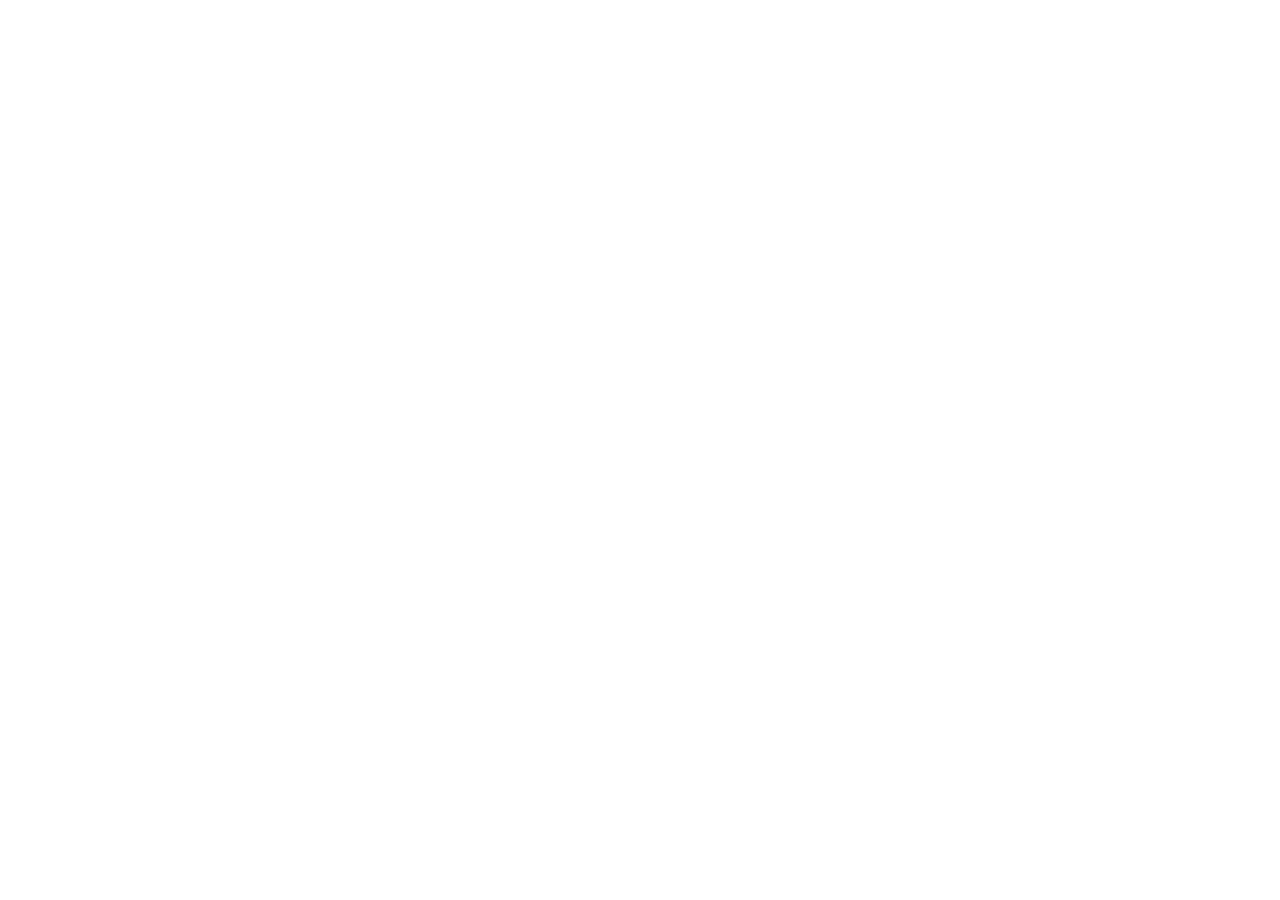
==== commit 33ece862: "Fix GitHub Pages path" ====
--- a/index.html
+++ b/index.html
@@ -1 +1 @@
-<!doctype html><html lang="en"><head><meta charset="utf-8"/><link rel="shortcut icon" href="/favicon.ico"/><meta name="viewport" content="width=device-width,initial-scale=1"/><meta name="theme-color" content="#000000"/><meta name="description" content="Web site created using create-react-app"/><link rel="apple-touch-icon" href="logo192.png"/><link rel="manifest" href="/manifest.json"/><title>Donghua Personal Portfolio</title><script defer="defer" src="/static/js/main.1dc4a4be.js"></script><link href="/static/css/main.d00adbc4.css" rel="stylesheet"></head><body><noscript>You need to enable JavaScript to run this app.</noscript><div id="root"></div></body></html>+<!doctype html><html lang="en"><head><meta charset="utf-8"/><link rel="shortcut icon" href="/donghua-portfolio/favicon.ico"/><meta name="viewport" content="width=device-width,initial-scale=1"/><meta name="theme-color" content="#000000"/><meta name="description" content="Web site created using create-react-app"/><link rel="apple-touch-icon" href="logo192.png"/><link rel="manifest" href="/donghua-portfolio/manifest.json"/><title>Donghua Personal Portfolio</title><script defer="defer" src="/donghua-portfolio/static/js/main.c3dfad0d.js"></script><link href="/donghua-portfolio/static/css/main.af18d396.css" rel="stylesheet"></head><body><noscript>You need to enable JavaScript to run this app.</noscript><div id="root"></div></body></html>
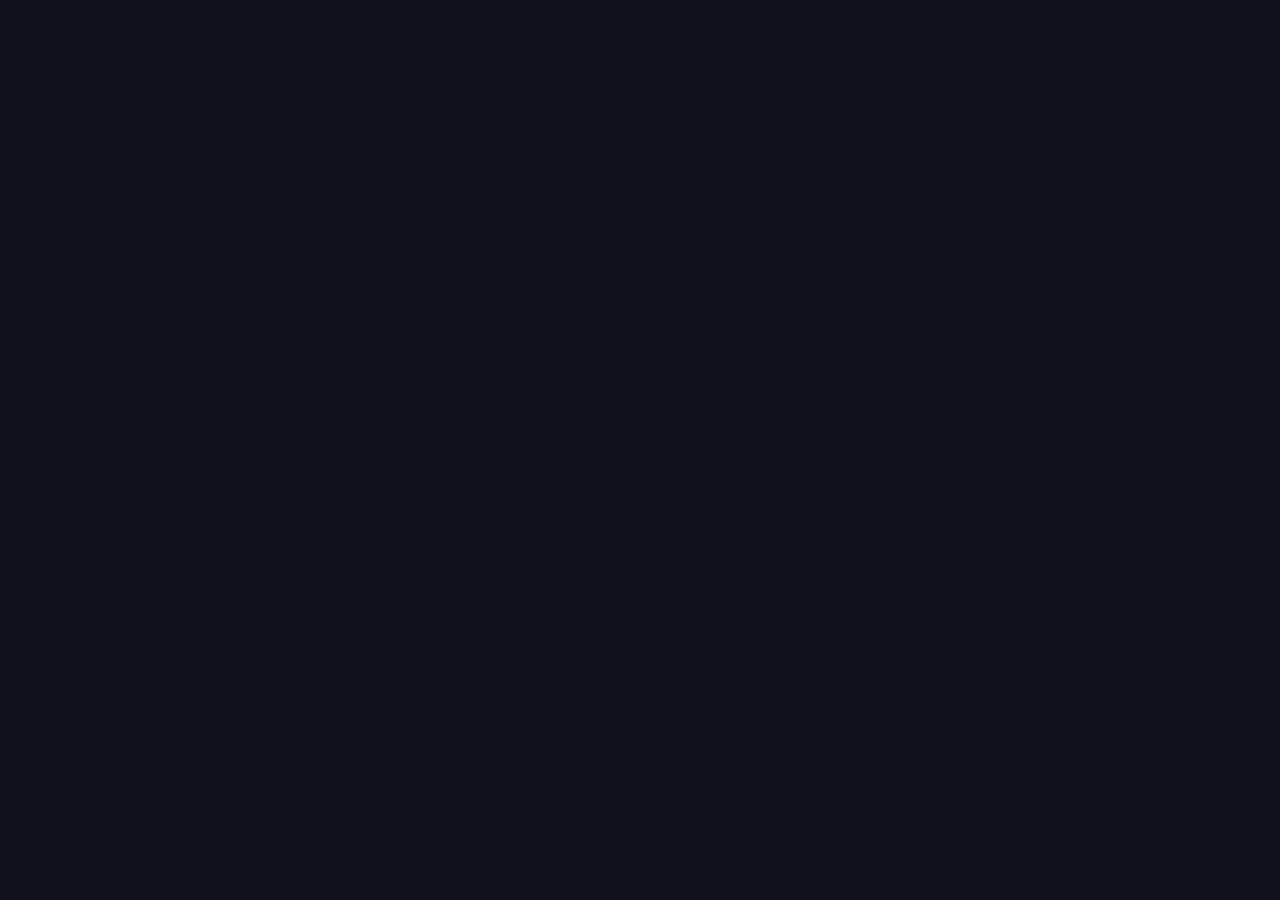
==== commit 8329cbce: "fix" ====
--- a/index.html
+++ b/index.html
@@ -1 +1 @@
-<!doctype html><html lang="en"><head><meta charset="utf-8"/><link rel="shortcut icon" href="/donghua-portfolio/favicon.ico"/><meta name="viewport" content="width=device-width,initial-scale=1"/><meta name="theme-color" content="#000000"/><meta name="description" content="Web site created using create-react-app"/><link rel="apple-touch-icon" href="logo192.png"/><link rel="manifest" href="/donghua-portfolio/manifest.json"/><title>Donghua Personal Portfolio</title><script defer="defer" src="/donghua-portfolio/static/js/main.c3dfad0d.js"></script><link href="/donghua-portfolio/static/css/main.af18d396.css" rel="stylesheet"></head><body><noscript>You need to enable JavaScript to run this app.</noscript><div id="root"></div></body></html>+<!doctype html><html lang="en"><head><meta charset="utf-8"/><link rel="shortcut icon" href="/donghua-portfolio/favicon.ico"/><meta name="viewport" content="width=device-width,initial-scale=1"/><meta name="theme-color" content="#000000"/><meta name="description" content="Web site created using create-react-app"/><link rel="apple-touch-icon" href="logo192.png"/><link rel="manifest" href="/donghua-portfolio/manifest.json"/><title>Donghua Personal Portfolio</title><base href="https://diandian-0202.github.io/donghua-portfolio/"/><script defer="defer" src="/donghua-portfolio/static/js/main.1693b85f.js"></script><link href="/donghua-portfolio/static/css/main.af18d396.css" rel="stylesheet"></head><body><noscript>You need to enable JavaScript to run this app.</noscript><div id="root"></div></body></html>
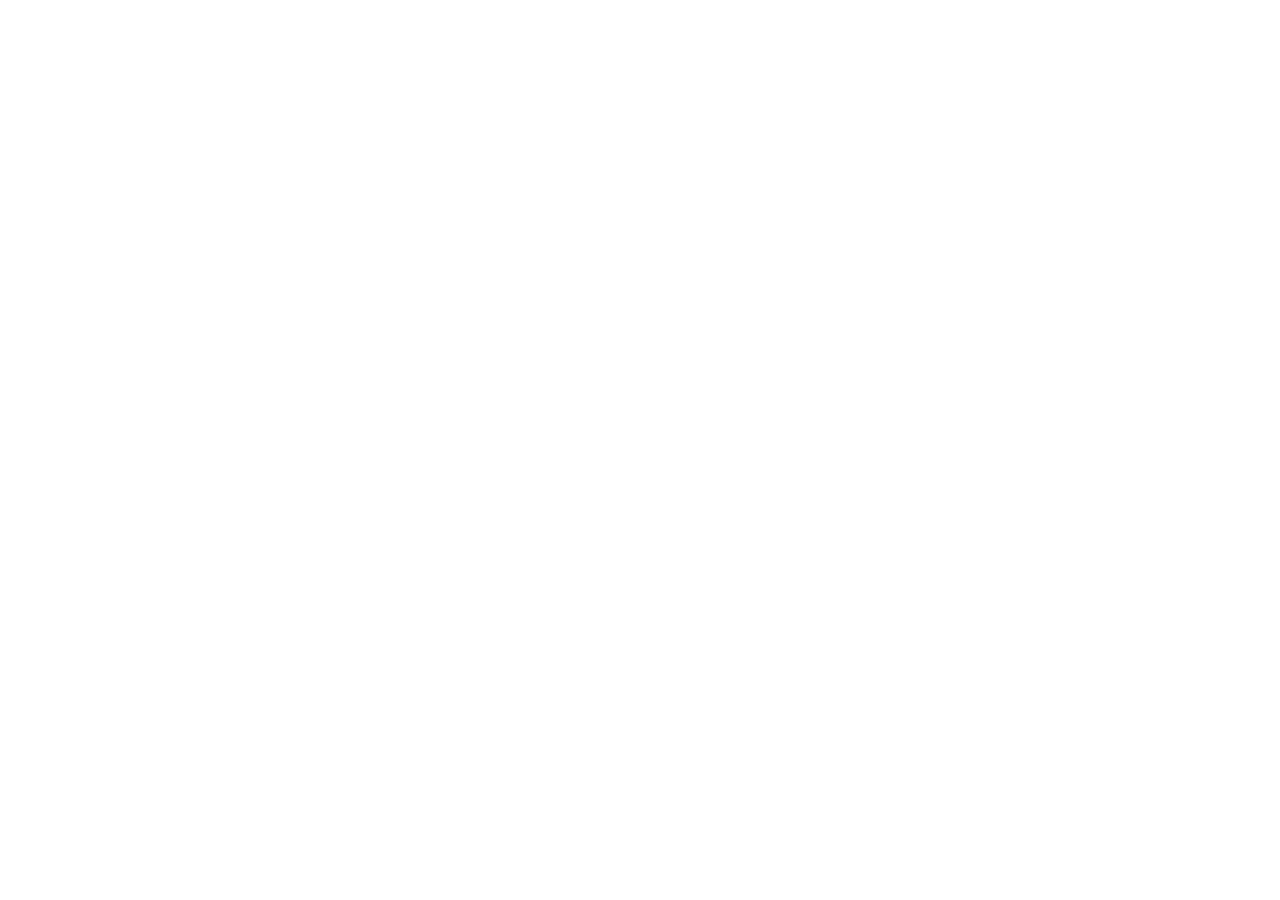
==== commit 69983053: "image path fix" ====
--- a/index.html
+++ b/index.html
@@ -1 +1 @@
-<!doctype html><html lang="en"><head><meta charset="utf-8"/><link rel="shortcut icon" href="/donghua-portfolio/favicon.ico"/><meta name="viewport" content="width=device-width,initial-scale=1"/><meta name="theme-color" content="#000000"/><meta name="description" content="Web site created using create-react-app"/><link rel="apple-touch-icon" href="logo192.png"/><link rel="manifest" href="/donghua-portfolio/manifest.json"/><title>Donghua Personal Portfolio</title><base href="https://diandian-0202.github.io/donghua-portfolio/"/><script defer="defer" src="/donghua-portfolio/static/js/main.1693b85f.js"></script><link href="/donghua-portfolio/static/css/main.af18d396.css" rel="stylesheet"></head><body><noscript>You need to enable JavaScript to run this app.</noscript><div id="root"></div></body></html>+<!doctype html><html lang="en"><head><meta charset="utf-8"/><link rel="shortcut icon" href="/donghua-portfolio/favicon.ico"/><meta name="viewport" content="width=device-width,initial-scale=1"/><meta name="theme-color" content="#000000"/><meta name="description" content="Web site created using create-react-app"/><link rel="apple-touch-icon" href="logo192.png"/><link rel="manifest" href="/donghua-portfolio/manifest.json"/><title>Donghua Personal Portfolio</title><script defer="defer" src="/donghua-portfolio/static/js/main.e6bca542.js"></script><link href="/donghua-portfolio/static/css/main.af18d396.css" rel="stylesheet"></head><body><noscript>You need to enable JavaScript to run this app.</noscript><div id="root"></div></body></html>
